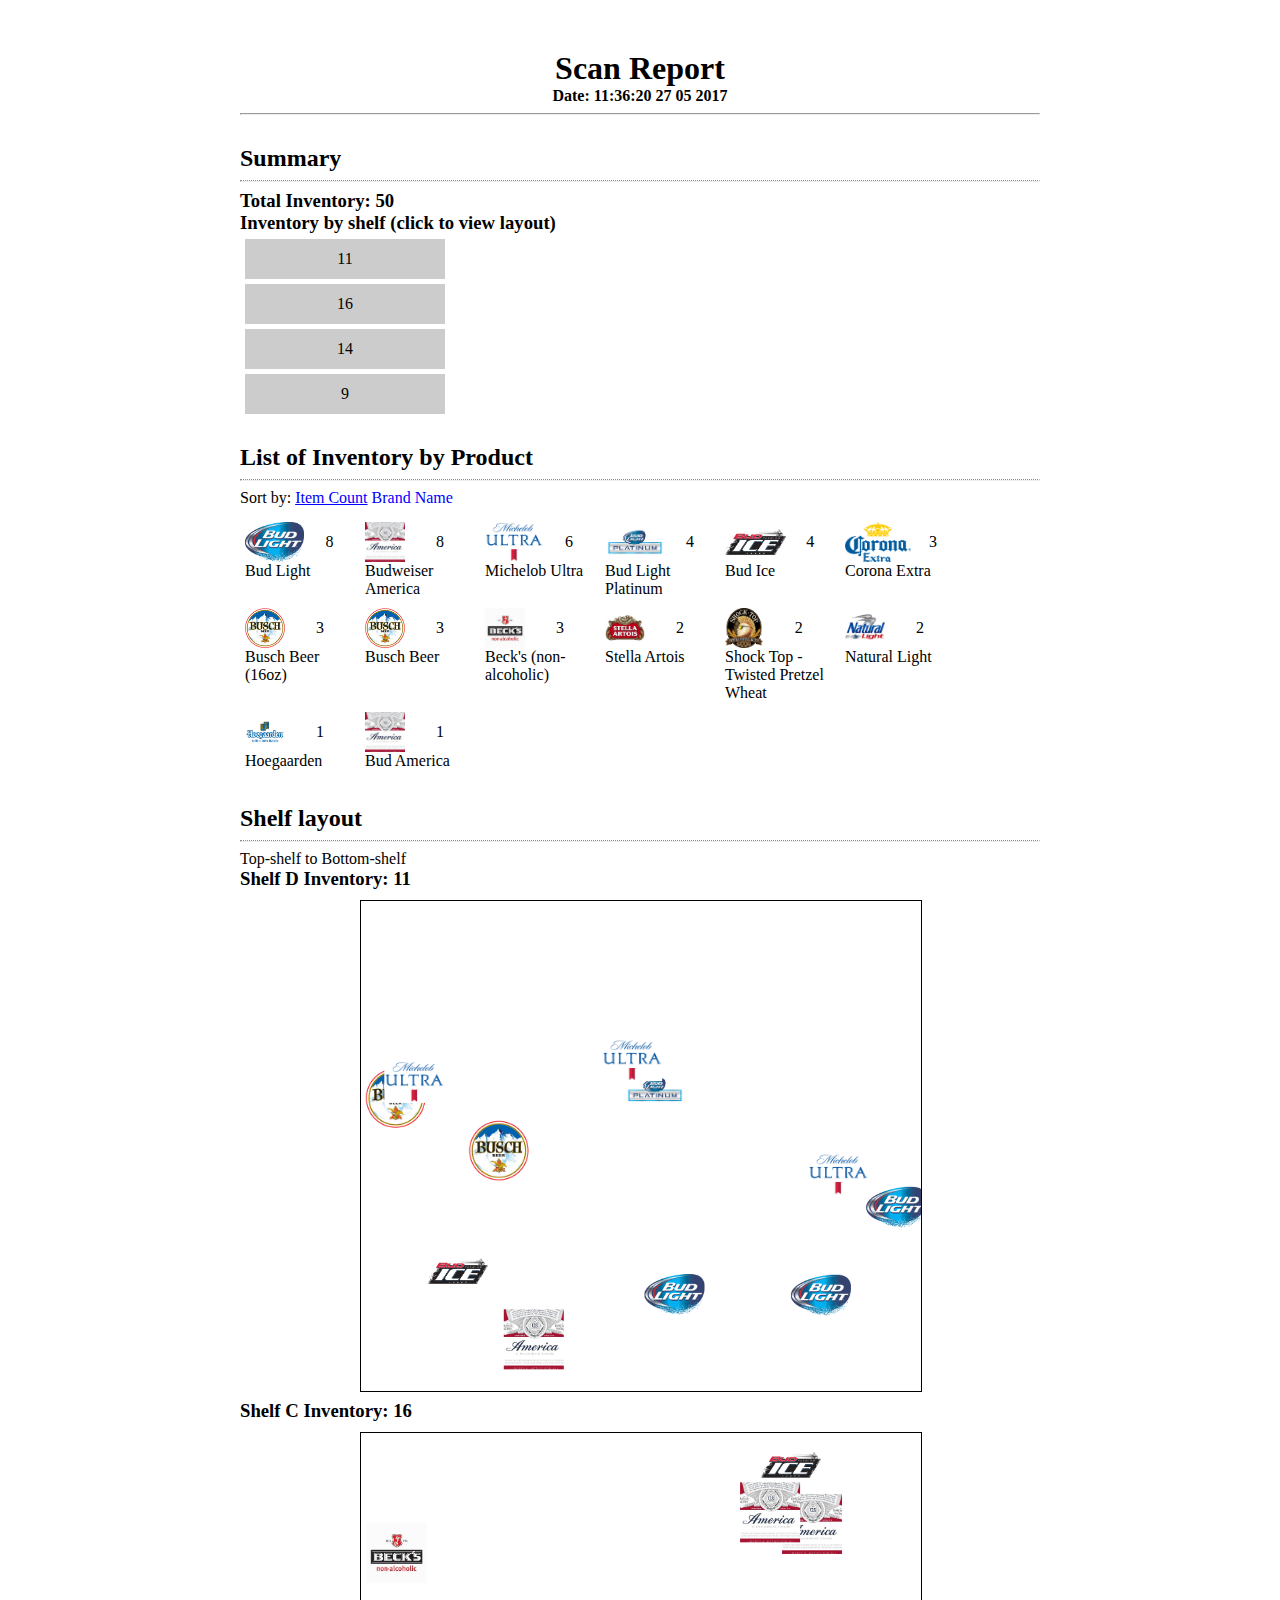
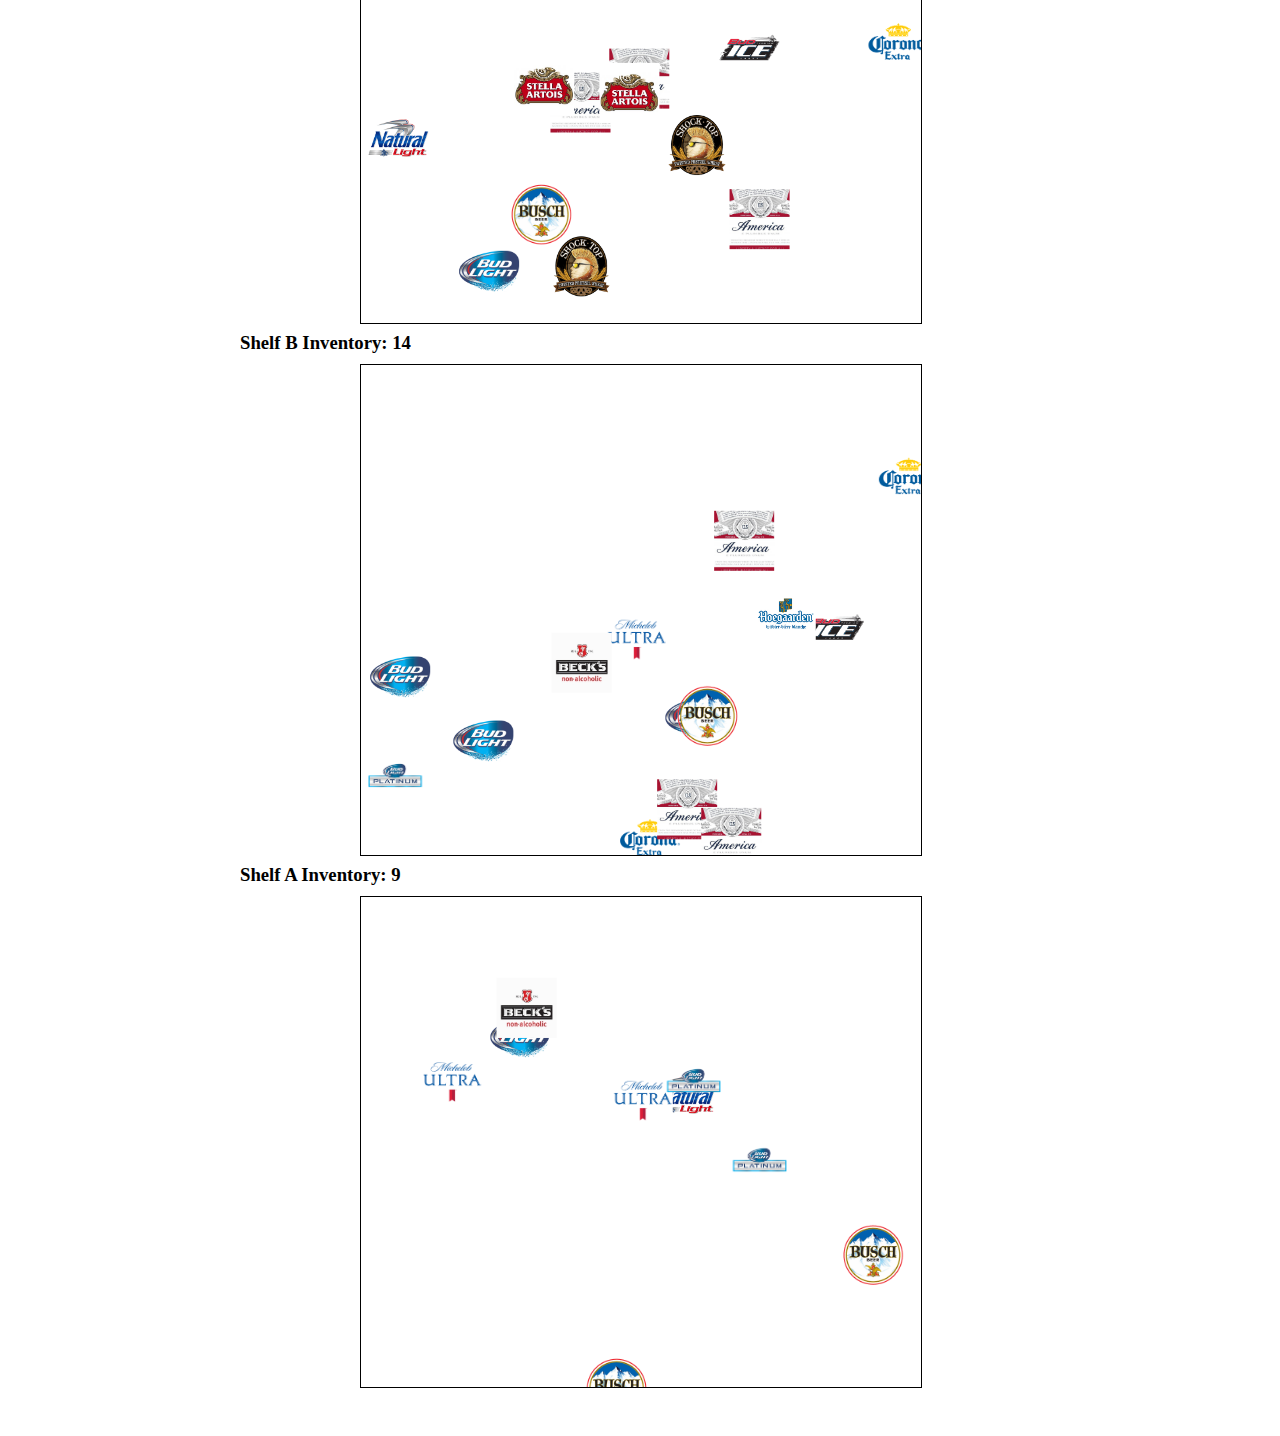
==== static/report_output.html @ f54e4da3 "unstyled report finished" ====
<html>
    <head>
        <title>Smart Fridge</title>
        <meta name="viewport" content="width=device-width, initial-scale=1.0">
        <style>
            html, body {
                margin: 0;
            }
            h1, h2, h3, h4, h5, p {
                padding: 0;
                margin: 0;
            }
            .wrapper {
                margin: 50px auto;
                padding: 0 15px;
                max-width: 800px;
            }
            .report-header {
                text-align: center;
            }
            section {
                margin-top: 30px;
            }
            section hr {
                border-top: 1px dotted #8c8b8b;
            }
            .shelf-wrapper-mobile {
                display: none;
                margin: 10px auto;
                width: 280px;
                height: 245px;
                position: relative;
            }
            .shelf-wrapper {
                display: block;
                margin: 10px auto;
                width: 560px;
                height: 490px;
                position: relative;
            }
            @media (max-width: 600px) {
              .shelf-wrapper {
                display: none;
              }
              .shelf-wrapper-mobile {
                display: block;
              }
            }
            .shelf {
                position: absolute;
                width: 100%;
                height: 100%;
                border: 1px black solid;
                top:0; left:0;
                z-index:-1;
            }
            .product-list {
                width: 100%;
                margin: 10px auto;
                display: flex;
                justify-content: left;
                flex-direction: column;
                flex-wrap: wrap;
                flex-flow: row wrap;
            }
            .product-list-item {
                padding: 5px;
                width: 110px;
            }
            .product-list-item img {
                float: left;
                height: 40px;
                width: auto;
            }
            .product-list-item .count {
                line-height: 40px;
                text-align: center;
            }
            .sort {
                color: blue;
                cursor: pointer;
            }
            .sort.active, .sort:hover {
                text-decoration: underline;
            }
            .list-alpha, .list-count {
                display: none;
            }
            .list-alpha.active, .list-count.active {
                display: flex;
            }
            .view-shelf-wrapper a {
                text-decoration: none;
            }
            .view-shelf {
                width: 200px;
                margin: 5px;
                background-color: #ccc;
                text-align: center;
            }
            .view-shelf p {
                color: #000;
                line-height: 40px;
            }
            .view-shelf:hover {
                background-color: #eee;
            }
        </style>
    </head>
    <body>
        <div class="wrapper">
            <div class="report-header">
                <h1>Scan Report</h1>
                <h4>Date: 11:36:20 27 05 2017</h4>
            </div>
            <hr>
            <section>
                <h2>Summary</h2>
                <hr>
                <div>
                    <h3>Total Inventory: 50</h3>
                </div>
                <h3>Inventory by shelf (click to view layout)</h3>
                <div class="view-shelf-wrapper">
                    
                    <a href="#D">
                        <div class="view-shelf">
                            <p>11</p>
                        </div>
                    </a>
                    
                    <a href="#C">
                        <div class="view-shelf">
                            <p>16</p>
                        </div>
                    </a>
                    
                    <a href="#B">
                        <div class="view-shelf">
                            <p>14</p>
                        </div>
                    </a>
                    
                    <a href="#A">
                        <div class="view-shelf">
                            <p>9</p>
                        </div>
                    </a>
                    
                </div>
            </section>
            <section>
                <h2>List of Inventory by Product</h2>
                <hr>
                <p>Sort by: <span class="sort sort-count active">Item Count</span> <span class="sort sort-alpha">Brand Name</span></p>
                <div class="product-list list-count active">
                    
                    <div class="product-list-item">
                        <div>
                            <img src="./images/bud-light.jpg">
                            <p class="count">
                                8
                            </p>
                        </div>
                        <p>Bud Light</p>
                    </div>
                    
                    <div class="product-list-item">
                        <div>
                            <img src="./images/bud-america.jpg">
                            <p class="count">
                                8
                            </p>
                        </div>
                        <p>Budweiser America</p>
                    </div>
                    
                    <div class="product-list-item">
                        <div>
                            <img src="./images/michelob-ultra.png">
                            <p class="count">
                                6
                            </p>
                        </div>
                        <p>Michelob Ultra</p>
                    </div>
                    
                    <div class="product-list-item">
                        <div>
                            <img src="./images/bud-light-plat.png">
                            <p class="count">
                                4
                            </p>
                        </div>
                        <p>Bud Light Platinum</p>
                    </div>
                    
                    <div class="product-list-item">
                        <div>
                            <img src="./images/bud-ice.png">
                            <p class="count">
                                4
                            </p>
                        </div>
                        <p>Bud Ice</p>
                    </div>
                    
                    <div class="product-list-item">
                        <div>
                            <img src="./images/corona-extra.png">
                            <p class="count">
                                3
                            </p>
                        </div>
                        <p>Corona Extra</p>
                    </div>
                    
                    <div class="product-list-item">
                        <div>
                            <img src="./images/busch-beer.png">
                            <p class="count">
                                3
                            </p>
                        </div>
                        <p>Busch Beer (16oz)</p>
                    </div>
                    
                    <div class="product-list-item">
                        <div>
                            <img src="./images/busch-beer.png">
                            <p class="count">
                                3
                            </p>
                        </div>
                        <p>Busch Beer</p>
                    </div>
                    
                    <div class="product-list-item">
                        <div>
                            <img src="./images/becks.jpg">
                            <p class="count">
                                3
                            </p>
                        </div>
                        <p>Beck&#39;s (non-alcoholic)</p>
                    </div>
                    
                    <div class="product-list-item">
                        <div>
                            <img src="./images/stella-artois.jpg">
                            <p class="count">
                                2
                            </p>
                        </div>
                        <p>Stella Artois</p>
                    </div>
                    
                    <div class="product-list-item">
                        <div>
                            <img src="./images/shock-top-twisted-pretzel-wheat.png">
                            <p class="count">
                                2
                            </p>
                        </div>
                        <p>Shock Top - Twisted Pretzel Wheat</p>
                    </div>
                    
                    <div class="product-list-item">
                        <div>
                            <img src="./images/natural-light.png">
                            <p class="count">
                                2
                            </p>
                        </div>
                        <p>Natural Light</p>
                    </div>
                    
                    <div class="product-list-item">
                        <div>
                            <img src="./images/hoegaarden-logo.jpg">
                            <p class="count">
                                1
                            </p>
                        </div>
                        <p>Hoegaarden</p>
                    </div>
                    
                    <div class="product-list-item">
                        <div>
                            <img src="./images/bud-america.jpg">
                            <p class="count">
                                1
                            </p>
                        </div>
                        <p>Bud America</p>
                    </div>
                    
                </div>
                <div class="product-list list-alpha">
                    
                    <div class="product-list-item">
                        <div>
                            <img src="./images/becks.jpg">
                            <p class="count">
                                3
                            </p>
                        </div>
                        <p>Beck&#39;s (non-alcoholic)</p>
                    </div>
                    
                    <div class="product-list-item">
                        <div>
                            <img src="./images/bud-america.jpg">
                            <p class="count">
                                1
                            </p>
                        </div>
                        <p>Bud America</p>
                    </div>
                    
                    <div class="product-list-item">
                        <div>
                            <img src="./images/bud-ice.png">
                            <p class="count">
                                4
                            </p>
                        </div>
                        <p>Bud Ice</p>
                    </div>
                    
                    <div class="product-list-item">
                        <div>
                            <img src="./images/bud-light.jpg">
                            <p class="count">
                                8
                            </p>
                        </div>
                        <p>Bud Light</p>
                    </div>
                    
                    <div class="product-list-item">
                        <div>
                            <img src="./images/bud-light-plat.png">
                            <p class="count">
                                4
                            </p>
                        </div>
                        <p>Bud Light Platinum</p>
                    </div>
                    
                    <div class="product-list-item">
                        <div>
                            <img src="./images/bud-america.jpg">
                            <p class="count">
                                8
                            </p>
                        </div>
                        <p>Budweiser America</p>
                    </div>
                    
                    <div class="product-list-item">
                        <div>
                            <img src="./images/busch-beer.png">
                            <p class="count">
                                3
                            </p>
                        </div>
                        <p>Busch Beer</p>
                    </div>
                    
                    <div class="product-list-item">
                        <div>
                            <img src="./images/busch-beer.png">
                            <p class="count">
                                3
                            </p>
                        </div>
                        <p>Busch Beer (16oz)</p>
                    </div>
                    
                    <div class="product-list-item">
                        <div>
                            <img src="./images/corona-extra.png">
                            <p class="count">
                                3
                            </p>
                        </div>
                        <p>Corona Extra</p>
                    </div>
                    
                    <div class="product-list-item">
                        <div>
                            <img src="./images/hoegaarden-logo.jpg">
                            <p class="count">
                                1
                            </p>
                        </div>
                        <p>Hoegaarden</p>
                    </div>
                    
                    <div class="product-list-item">
                        <div>
                            <img src="./images/michelob-ultra.png">
                            <p class="count">
                                6
                            </p>
                        </div>
                        <p>Michelob Ultra</p>
                    </div>
                    
                    <div class="product-list-item">
                        <div>
                            <img src="./images/natural-light.png">
                            <p class="count">
                                2
                            </p>
                        </div>
                        <p>Natural Light</p>
                    </div>
                    
                    <div class="product-list-item">
                        <div>
                            <img src="./images/shock-top-twisted-pretzel-wheat.png">
                            <p class="count">
                                2
                            </p>
                        </div>
                        <p>Shock Top - Twisted Pretzel Wheat</p>
                    </div>
                    
                    <div class="product-list-item">
                        <div>
                            <img src="./images/stella-artois.jpg">
                            <p class="count">
                                2
                            </p>
                        </div>
                        <p>Stella Artois</p>
                    </div>
                    
                </div>
            </section>
            <section>
                <h2>Shelf layout</h2>
                <hr>
                <p>Top-shelf to Bottom-shelf</p>
                
                    <div id="D">
                        <h3>Shelf D Inventory: 11</h3>
                        <div class="shelf-wrapper-mobile">
                            <svg class="shelf">
                                
                                <image xlink:href="./images/bud-light.jpg"" x="252.59743758" y="138.10755687" height="40px" width="40px"/>
                                
                                <image xlink:href="./images/bud-light-plat.png"" x="131.990896506" y="79.2926477285" height="40px" width="40px"/>
                                
                                <image xlink:href="./images/bud-ice.png"" x="33.3668878973" y="169.992792375" height="40px" width="40px"/>
                                
                                <image xlink:href="./images/busch-beer.png"" x="2.32568674437" y="83.4663470113" height="40px" width="40px"/>
                                
                                <image xlink:href="./images/bud-america.jpg"" x="71.3982952295" y="204.165077315" height="40px" width="40px"/>
                                
                                <image xlink:href="./images/bud-light.jpg"" x="141.753763263" y="181.708763296" height="40px" width="40px"/>
                                
                                <image xlink:href="./images/busch-beer.png"" x="53.9392019821" y="109.72938782" height="40px" width="40px"/>
                                
                                <image xlink:href="./images/bud-light.jpg"" x="214.966539906" y="182.068968023" height="40px" width="40px"/>
                                
                                <image xlink:href="./images/michelob-ultra.png"" x="120.534295821" y="64.6950466211" height="40px" width="40px"/>
                                
                                <image xlink:href="./images/michelob-ultra.png"" x="223.590195879" y="121.739615421" height="40px" width="40px"/>
                                
                                <image xlink:href="./images/michelob-ultra.png"" x="11.6519698039" y="75.5725485789" height="40px" width="40px"/>
                                
                            </svg>
                        </div>
                        <div class="shelf-wrapper">
                            <svg class="shelf">
                                
                                <image xlink:href="./images/bud-light.jpg" x="505.19487516" y="276.21511374" height="60px" width="60px"/>
                                
                                <image xlink:href="./images/bud-light-plat.png" x="263.981793013" y="158.585295457" height="60px" width="60px"/>
                                
                                <image xlink:href="./images/bud-ice.png" x="66.7337757945" y="339.98558475" height="60px" width="60px"/>
                                
                                <image xlink:href="./images/busch-beer.png" x="4.65137348873" y="166.932694023" height="60px" width="60px"/>
                                
                                <image xlink:href="./images/bud-america.jpg" x="142.796590459" y="408.33015463" height="60px" width="60px"/>
                                
                                <image xlink:href="./images/bud-light.jpg" x="283.507526526" y="363.417526592" height="60px" width="60px"/>
                                
                                <image xlink:href="./images/busch-beer.png" x="107.878403964" y="219.458775641" height="60px" width="60px"/>
                                
                                <image xlink:href="./images/bud-light.jpg" x="429.933079813" y="364.137936046" height="60px" width="60px"/>
                                
                                <image xlink:href="./images/michelob-ultra.png" x="241.068591643" y="129.390093242" height="60px" width="60px"/>
                                
                                <image xlink:href="./images/michelob-ultra.png" x="447.180391758" y="243.479230842" height="60px" width="60px"/>
                                
                                <image xlink:href="./images/michelob-ultra.png" x="23.3039396078" y="151.145097158" height="60px" width="60px"/>
                                
                            </svg>
                        </div>
                    </div>
                
                    <div id="C">
                        <h3>Shelf C Inventory: 16</h3>
                        <div class="shelf-wrapper-mobile">
                            <svg class="shelf">
                                
                                <image xlink:href="./images/bud-america.jpg"" x="210.509740498" y="30.4843268182" height="40px" width="40px"/>
                                
                                <image xlink:href="./images/bud-ice.png"" x="179.090460324" y="92.1758758237" height="40px" width="40px"/>
                                
                                <image xlink:href="./images/natural-light.png"" x="3.5780446792" y="138.364396667" height="40px" width="40px"/>
                                
                                <image xlink:href="./images/becks.jpg"" x="2.72013983363" y="44.7109838832" height="40px" width="40px"/>
                                
                                <image xlink:href="./images/bud-ice.png"" x="199.86398284" y="0.881978571687" height="40px" width="40px"/>
                                
                                <image xlink:href="./images/shock-top-twisted-pretzel-wheat.png"" x="95.1659750673" y="201.658391541" height="40px" width="40px"/>
                                
                                <image xlink:href="./images/bud-america.jpg"" x="124.138353785" y="107.805620208" height="40px" width="40px"/>
                                
                                <image xlink:href="./images/bud-america.jpg"" x="94.7403168661" y="119.752168533" height="40px" width="40px"/>
                                
                                <image xlink:href="./images/corona-extra.png"" x="253.724351395" y="89.2457977923" height="40px" width="40px"/>
                                
                                <image xlink:href="./images/shock-top-twisted-pretzel-wheat.png"" x="153.012801538" y="141.018188755" height="40px" width="40px"/>
                                
                                <image xlink:href="./images/bud-light.jpg"" x="49.0601994605" y="204.083333803" height="40px" width="40px"/>
                                
                                <image xlink:href="./images/bud-america.jpg"" x="189.542789324" y="24.6613983839" height="40px" width="40px"/>
                                
                                <image xlink:href="./images/bud-america.jpg"" x="184.286835423" y="178.070288056" height="40px" width="40px"/>
                                
                                <image xlink:href="./images/stella-artois.jpg"" x="119.195603256" y="114.93247585" height="40px" width="40px"/>
                                
                                <image xlink:href="./images/stella-artois.jpg"" x="76.5831503988" y="111.460770362" height="40px" width="40px"/>
                                
                                <image xlink:href="./images/busch-beer.png"" x="75.1938223667" y="175.706839969" height="40px" width="40px"/>
                                
                            </svg>
                        </div>
                        <div class="shelf-wrapper">
                            <svg class="shelf">
                                
                                <image xlink:href="./images/bud-america.jpg" x="421.019480995" y="60.9686536364" height="60px" width="60px"/>
                                
                                <image xlink:href="./images/bud-ice.png" x="358.180920649" y="184.351751647" height="60px" width="60px"/>
                                
                                <image xlink:href="./images/natural-light.png" x="7.15608935841" y="276.728793335" height="60px" width="60px"/>
                                
                                <image xlink:href="./images/becks.jpg" x="5.44027966727" y="89.4219677664" height="60px" width="60px"/>
                                
                                <image xlink:href="./images/bud-ice.png" x="399.72796568" y="1.76395714337" height="60px" width="60px"/>
                                
                                <image xlink:href="./images/shock-top-twisted-pretzel-wheat.png" x="190.331950135" y="403.316783082" height="60px" width="60px"/>
                                
                                <image xlink:href="./images/bud-america.jpg" x="248.276707571" y="215.611240415" height="60px" width="60px"/>
                                
                                <image xlink:href="./images/bud-america.jpg" x="189.480633732" y="239.504337066" height="60px" width="60px"/>
                                
                                <image xlink:href="./images/corona-extra.png" x="507.44870279" y="178.491595585" height="60px" width="60px"/>
                                
                                <image xlink:href="./images/shock-top-twisted-pretzel-wheat.png" x="306.025603075" y="282.036377509" height="60px" width="60px"/>
                                
                                <image xlink:href="./images/bud-light.jpg" x="98.120398921" y="408.166667606" height="60px" width="60px"/>
                                
                                <image xlink:href="./images/bud-america.jpg" x="379.085578649" y="49.3227967678" height="60px" width="60px"/>
                                
                                <image xlink:href="./images/bud-america.jpg" x="368.573670845" y="356.140576111" height="60px" width="60px"/>
                                
                                <image xlink:href="./images/stella-artois.jpg" x="238.391206512" y="229.8649517" height="60px" width="60px"/>
                                
                                <image xlink:href="./images/stella-artois.jpg" x="153.166300798" y="222.921540725" height="60px" width="60px"/>
                                
                                <image xlink:href="./images/busch-beer.png" x="150.387644733" y="351.413679938" height="60px" width="60px"/>
                                
                            </svg>
                        </div>
                    </div>
                
                    <div id="B">
                        <h3>Shelf B Inventory: 14</h3>
                        <div class="shelf-wrapper-mobile">
                            <svg class="shelf">
                                
                                <image xlink:href="./images/bud-light.jpg"" x="4.59335325236" y="140.935217803" height="40px" width="40px"/>
                                
                                <image xlink:href="./images/bud-light.jpg"" x="46.1791738828" y="172.966362896" height="40px" width="40px"/>
                                
                                <image xlink:href="./images/bud-light.jpg"" x="152.189958522" y="161.207436958" height="40px" width="40px"/>
                                
                                <image xlink:href="./images/bud-ice.png"" x="221.460644306" y="115.950116321" height="40px" width="40px"/>
                                
                                <image xlink:href="./images/michelob-ultra.png"" x="122.879319417" y="122.270391356" height="40px" width="40px"/>
                                
                                <image xlink:href="./images/corona-extra.png"" x="129.51557842" y="221.116156717" height="40px" width="40px"/>
                                
                                <image xlink:href="./images/bud-america.jpg"" x="148.075961652" y="207.14190235" height="40px" width="40px"/>
                                
                                <image xlink:href="./images/busch-beer.png"" x="158.225836341" y="160.458249557" height="40px" width="40px"/>
                                
                                <image xlink:href="./images/bud-america.jpg"" x="176.579448704" y="72.9032348566" height="40px" width="40px"/>
                                
                                <image xlink:href="./images/hoegaarden-logo.jpg"" x="197.381362689" y="109.420158378" height="40px" width="40px"/>
                                
                                <image xlink:href="./images/corona-extra.png"" x="258.939495878" y="40.4459681716" height="40px" width="40px"/>
                                
                                <image xlink:href="./images/becks.jpg"" x="95.3139431343" y="133.848082609" height="40px" width="40px"/>
                                
                                <image xlink:href="./images/bud-america.jpg"" x="170.123305294" y="221.451984409" height="40px" width="40px"/>
                                
                                <image xlink:href="./images/bud-light-plat.png"" x="2.06828707847" y="190.184741598" height="40px" width="40px"/>
                                
                            </svg>
                        </div>
                        <div class="shelf-wrapper">
                            <svg class="shelf">
                                
                                <image xlink:href="./images/bud-light.jpg" x="9.18670650472" y="281.870435605" height="60px" width="60px"/>
                                
                                <image xlink:href="./images/bud-light.jpg" x="92.3583477655" y="345.932725792" height="60px" width="60px"/>
                                
                                <image xlink:href="./images/bud-light.jpg" x="304.379917043" y="322.414873916" height="60px" width="60px"/>
                                
                                <image xlink:href="./images/bud-ice.png" x="442.921288613" y="231.900232642" height="60px" width="60px"/>
                                
                                <image xlink:href="./images/michelob-ultra.png" x="245.758638834" y="244.540782711" height="60px" width="60px"/>
                                
                                <image xlink:href="./images/corona-extra.png" x="259.031156839" y="442.232313434" height="60px" width="60px"/>
                                
                                <image xlink:href="./images/bud-america.jpg" x="296.151923303" y="414.283804701" height="60px" width="60px"/>
                                
                                <image xlink:href="./images/busch-beer.png" x="316.451672682" y="320.916499115" height="60px" width="60px"/>
                                
                                <image xlink:href="./images/bud-america.jpg" x="353.158897407" y="145.806469713" height="60px" width="60px"/>
                                
                                <image xlink:href="./images/hoegaarden-logo.jpg" x="394.762725378" y="218.840316756" height="60px" width="60px"/>
                                
                                <image xlink:href="./images/corona-extra.png" x="517.878991757" y="80.8919363431" height="60px" width="60px"/>
                                
                                <image xlink:href="./images/becks.jpg" x="190.627886269" y="267.696165218" height="60px" width="60px"/>
                                
                                <image xlink:href="./images/bud-america.jpg" x="340.246610587" y="442.903968817" height="60px" width="60px"/>
                                
                                <image xlink:href="./images/bud-light-plat.png" x="4.13657415695" y="380.369483196" height="60px" width="60px"/>
                                
                            </svg>
                        </div>
                    </div>
                
                    <div id="A">
                        <h3>Shelf A Inventory: 9</h3>
                        <div class="shelf-wrapper-mobile">
                            <svg class="shelf">
                                
                                <image xlink:href="./images/bud-light.jpg"" x="64.7095147181" y="54.943145736" height="40px" width="40px"/>
                                
                                <image xlink:href="./images/natural-light.png"" x="147.019280428" y="84.7575479925" height="40px" width="40px"/>
                                
                                <image xlink:href="./images/busch-beer.png"" x="112.791670358" y="230.672654402" height="40px" width="40px"/>
                                
                                <image xlink:href="./images/becks.jpg"" x="67.763943851" y="40.482729037" height="40px" width="40px"/>
                                
                                <image xlink:href="./images/michelob-ultra.png"" x="30.5919233628" y="77.540252926" height="40px" width="40px"/>
                                
                                <image xlink:href="./images/michelob-ultra.png"" x="125.90414122" y="86.8200110527" height="40px" width="40px"/>
                                
                                <image xlink:href="./images/bud-light-plat.png"" x="184.34288348" y="116.427155699" height="40px" width="40px"/>
                                
                                <image xlink:href="./images/bud-light-plat.png"" x="151.352889633" y="76.7970691486" height="40px" width="40px"/>
                                
                                <image xlink:href="./images/busch-beer.png"" x="241.080410156" y="163.967438128" height="40px" width="40px"/>
                                
                            </svg>
                        </div>
                        <div class="shelf-wrapper">
                            <svg class="shelf">
                                
                                <image xlink:href="./images/bud-light.jpg" x="129.419029436" y="109.886291472" height="60px" width="60px"/>
                                
                                <image xlink:href="./images/natural-light.png" x="294.038560856" y="169.515095985" height="60px" width="60px"/>
                                
                                <image xlink:href="./images/busch-beer.png" x="225.583340716" y="461.345308805" height="60px" width="60px"/>
                                
                                <image xlink:href="./images/becks.jpg" x="135.527887702" y="80.9654580739" height="60px" width="60px"/>
                                
                                <image xlink:href="./images/michelob-ultra.png" x="61.1838467257" y="155.080505852" height="60px" width="60px"/>
                                
                                <image xlink:href="./images/michelob-ultra.png" x="251.808282441" y="173.640022105" height="60px" width="60px"/>
                                
                                <image xlink:href="./images/bud-light-plat.png" x="368.685766959" y="232.854311397" height="60px" width="60px"/>
                                
                                <image xlink:href="./images/bud-light-plat.png" x="302.705779266" y="153.594138297" height="60px" width="60px"/>
                                
                                <image xlink:href="./images/busch-beer.png" x="482.160820311" y="327.934876255" height="60px" width="60px"/>
                                
                            </svg>
                        </div>
                    </div>
                
            </section>
        </div>
    </body>
    <script>
        (function() {
            document.querySelector('.sort-count').addEventListener('click', function() {
                console.log('count');
                document.querySelector('.list-count').classList.add('active');
                document.querySelector('.list-alpha').classList.remove('active');
                document.querySelector('.sort-count').classList.add('active');
                document.querySelector('.sort-alpha').classList.remove('active');
            });
            document.querySelector('.sort-alpha').addEventListener('click', function() {
                document.querySelector('.list-count').classList.remove('active');
                document.querySelector('.list-alpha').classList.add('active');
                document.querySelector('.sort-count').classList.remove('active');
                document.querySelector('.sort-alpha').classList.add('active');
            });
        })();
    </script>
</html>
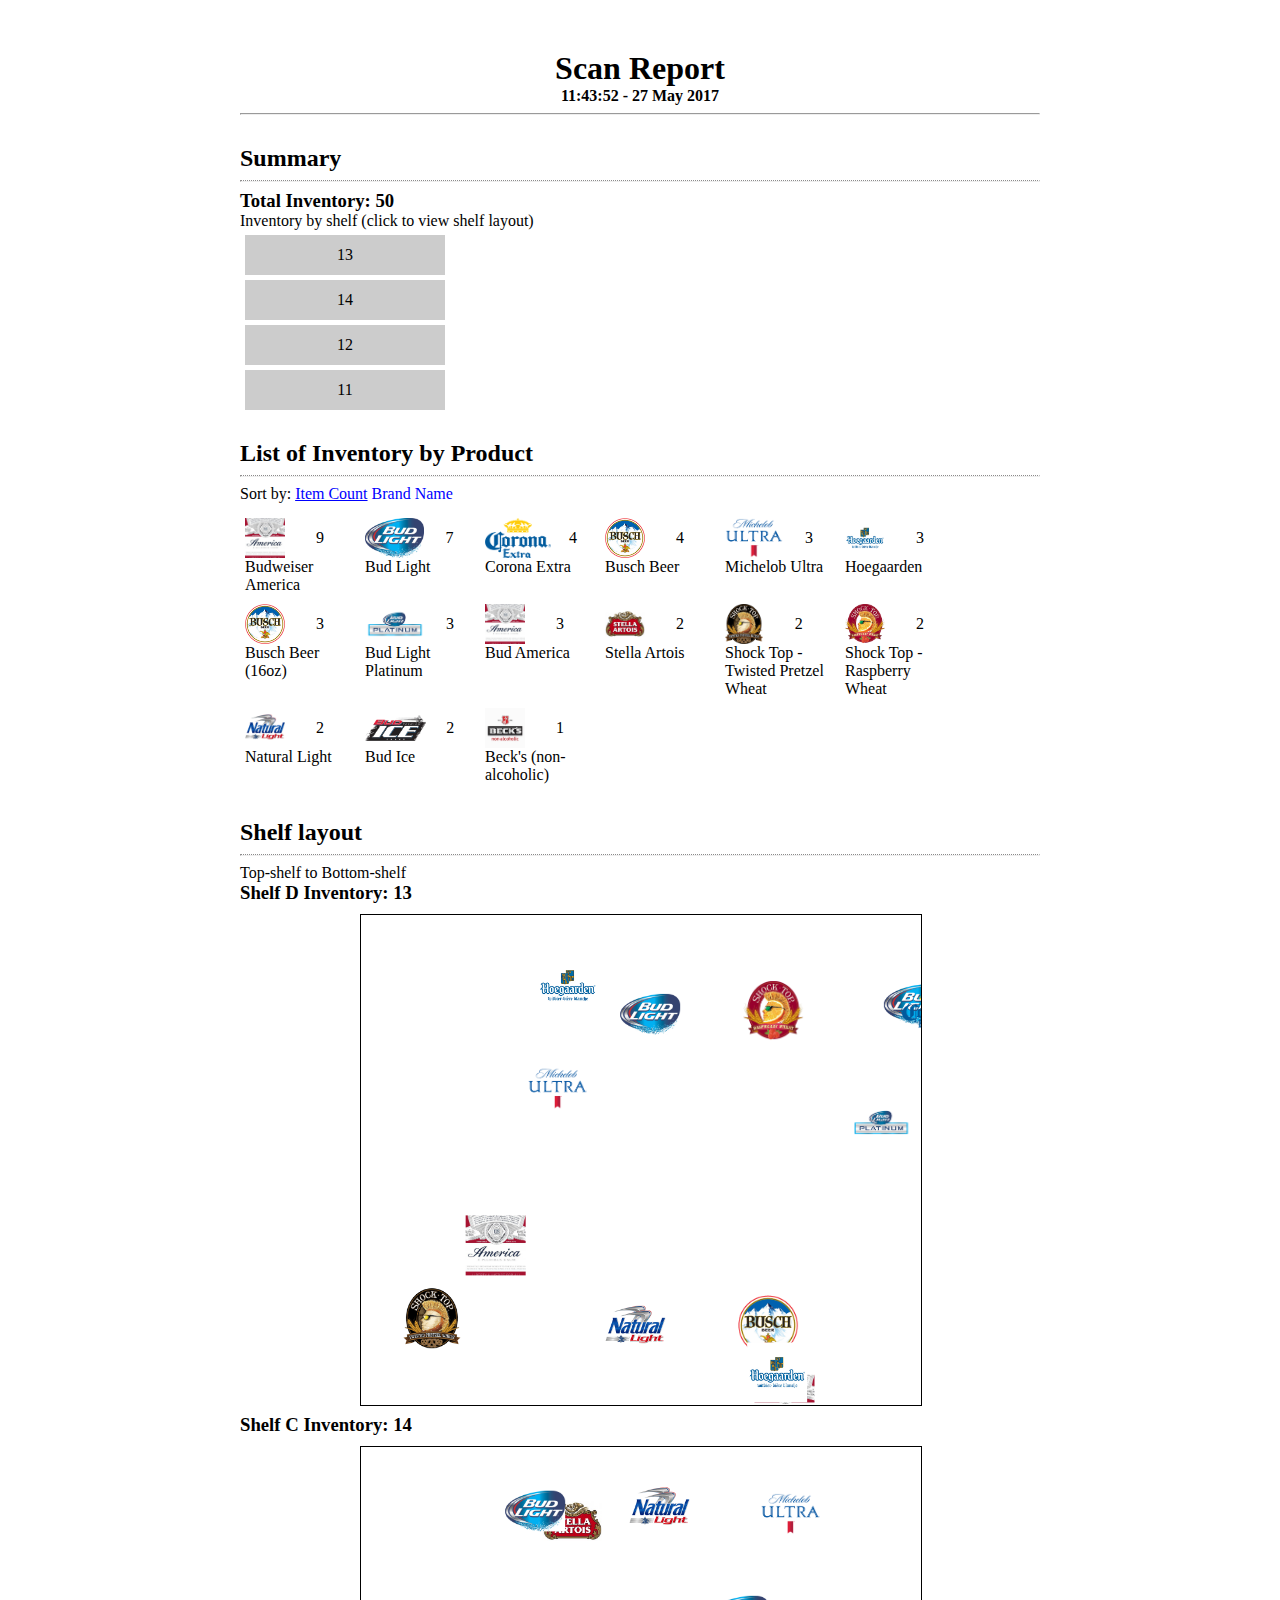
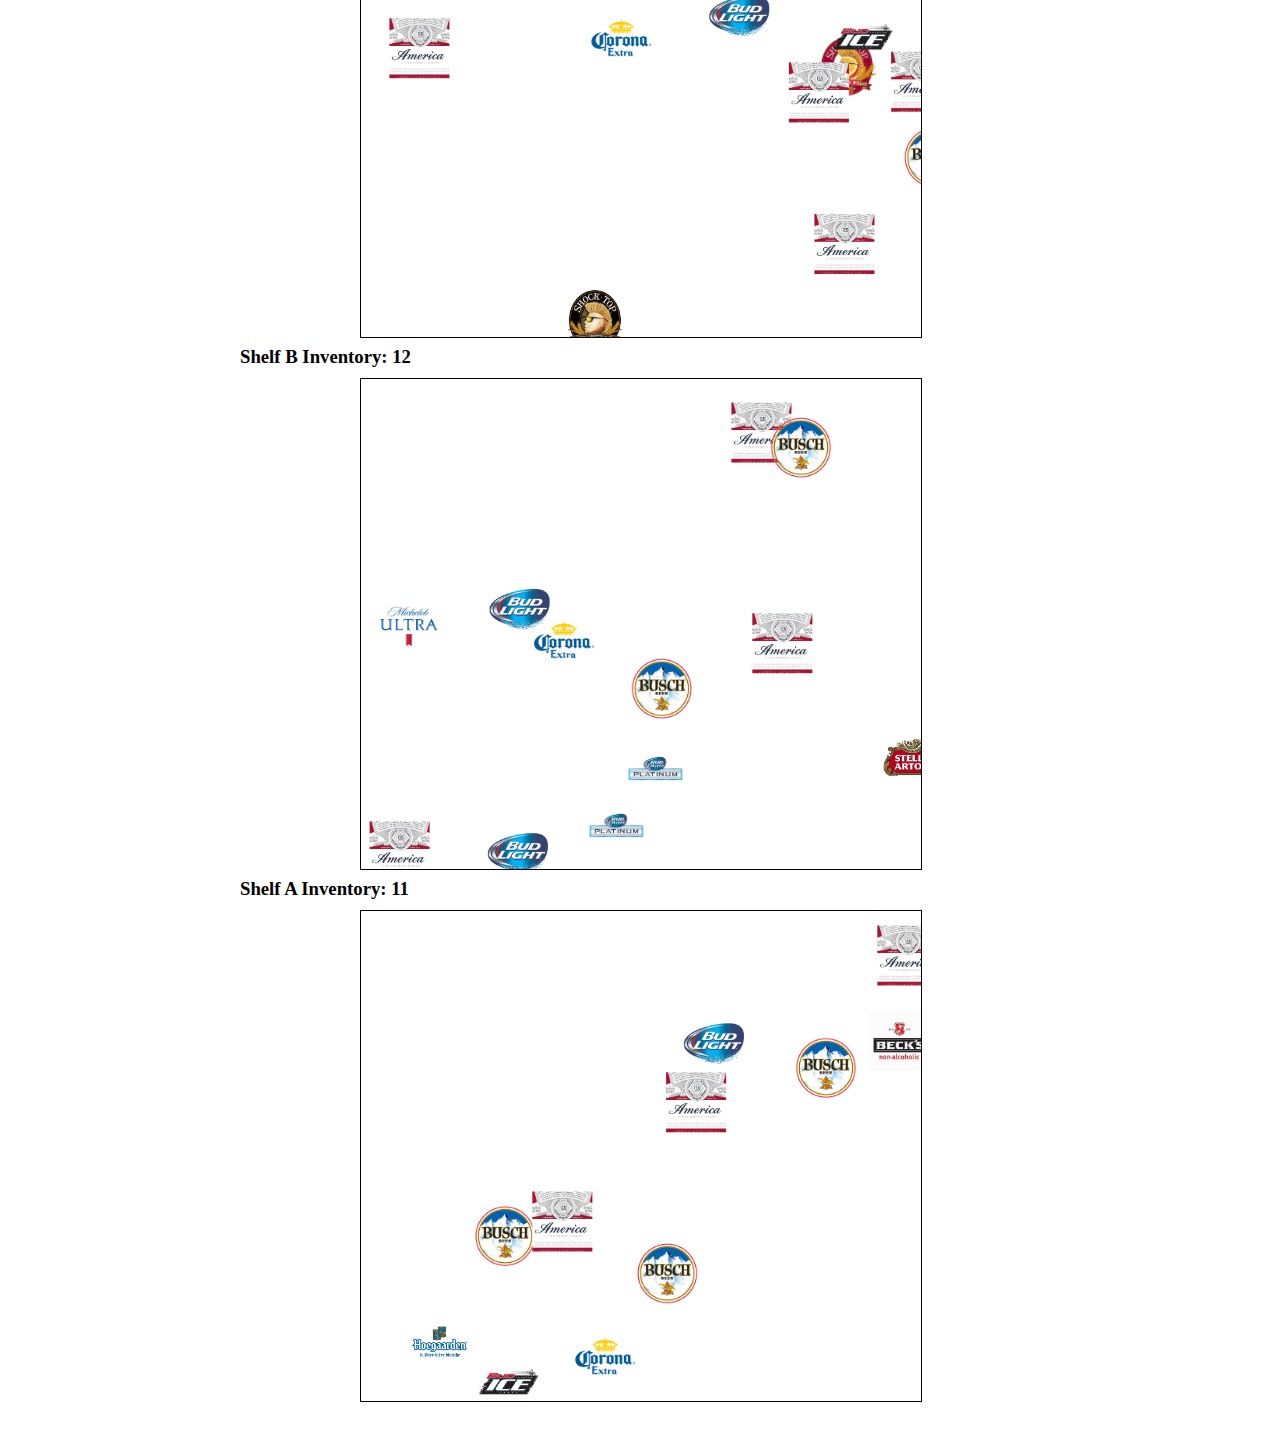
==== commit a877840a: "cleans datetime and styling" ====
--- a/static/report_output.html
+++ b/static/report_output.html
@@ -111,7 +111,7 @@
         <div class="wrapper">
             <div class="report-header">
                 <h1>Scan Report</h1>
-                <h4>Date: 11:36:20 27 05 2017</h4>
+                <h4>11:43:52 - 27 May 2017</h4>
             </div>
             <hr>
             <section>
@@ -120,30 +120,30 @@
                 <div>
                     <h3>Total Inventory: 50</h3>
                 </div>
-                <h3>Inventory by shelf (click to view layout)</h3>
+                <p>Inventory by shelf (click to view shelf layout)</p>
                 <div class="view-shelf-wrapper">
                     
                     <a href="#D">
                         <div class="view-shelf">
-                            <p>11</p>
+                            <p>13</p>
                         </div>
                     </a>
                     
                     <a href="#C">
                         <div class="view-shelf">
-                            <p>16</p>
+                            <p>14</p>
                         </div>
                     </a>
                     
                     <a href="#B">
                         <div class="view-shelf">
-                            <p>14</p>
+                            <p>12</p>
                         </div>
                     </a>
                     
                     <a href="#A">
                         <div class="view-shelf">
-                            <p>9</p>
+                            <p>11</p>
                         </div>
                     </a>
                     
@@ -157,9 +157,19 @@
                     
                     <div class="product-list-item">
                         <div>
+                            <img src="./images/bud-america.jpg">
+                            <p class="count">
+                                9
+                            </p>
+                        </div>
+                        <p>Budweiser America</p>
+                    </div>
+                    
+                    <div class="product-list-item">
+                        <div>
                             <img src="./images/bud-light.jpg">
                             <p class="count">
-                                8
+                                7
                             </p>
                         </div>
                         <p>Bud Light</p>
@@ -167,39 +177,119 @@
                     
                     <div class="product-list-item">
                         <div>
+                            <img src="./images/corona-extra.png">
+                            <p class="count">
+                                4
+                            </p>
+                        </div>
+                        <p>Corona Extra</p>
+                    </div>
+                    
+                    <div class="product-list-item">
+                        <div>
+                            <img src="./images/busch-beer.png">
+                            <p class="count">
+                                4
+                            </p>
+                        </div>
+                        <p>Busch Beer</p>
+                    </div>
+                    
+                    <div class="product-list-item">
+                        <div>
+                            <img src="./images/michelob-ultra.png">
+                            <p class="count">
+                                3
+                            </p>
+                        </div>
+                        <p>Michelob Ultra</p>
+                    </div>
+                    
+                    <div class="product-list-item">
+                        <div>
+                            <img src="./images/hoegaarden-logo.jpg">
+                            <p class="count">
+                                3
+                            </p>
+                        </div>
+                        <p>Hoegaarden</p>
+                    </div>
+                    
+                    <div class="product-list-item">
+                        <div>
+                            <img src="./images/busch-beer.png">
+                            <p class="count">
+                                3
+                            </p>
+                        </div>
+                        <p>Busch Beer (16oz)</p>
+                    </div>
+                    
+                    <div class="product-list-item">
+                        <div>
+                            <img src="./images/bud-light-plat.png">
+                            <p class="count">
+                                3
+                            </p>
+                        </div>
+                        <p>Bud Light Platinum</p>
+                    </div>
+                    
+                    <div class="product-list-item">
+                        <div>
                             <img src="./images/bud-america.jpg">
                             <p class="count">
-                                8
-                            </p>
-                        </div>
-                        <p>Budweiser America</p>
-                    </div>
-                    
-                    <div class="product-list-item">
-                        <div>
-                            <img src="./images/michelob-ultra.png">
-                            <p class="count">
-                                6
-                            </p>
-                        </div>
-                        <p>Michelob Ultra</p>
-                    </div>
-                    
-                    <div class="product-list-item">
-                        <div>
-                            <img src="./images/bud-light-plat.png">
-                            <p class="count">
-                                4
-                            </p>
-                        </div>
-                        <p>Bud Light Platinum</p>
+                                3
+                            </p>
+                        </div>
+                        <p>Bud America</p>
+                    </div>
+                    
+                    <div class="product-list-item">
+                        <div>
+                            <img src="./images/stella-artois.jpg">
+                            <p class="count">
+                                2
+                            </p>
+                        </div>
+                        <p>Stella Artois</p>
+                    </div>
+                    
+                    <div class="product-list-item">
+                        <div>
+                            <img src="./images/shock-top-twisted-pretzel-wheat.png">
+                            <p class="count">
+                                2
+                            </p>
+                        </div>
+                        <p>Shock Top - Twisted Pretzel Wheat</p>
+                    </div>
+                    
+                    <div class="product-list-item">
+                        <div>
+                            <img src="./images/shock-top-raspberry-wheat.png">
+                            <p class="count">
+                                2
+                            </p>
+                        </div>
+                        <p>Shock Top - Raspberry Wheat</p>
+                    </div>
+                    
+                    <div class="product-list-item">
+                        <div>
+                            <img src="./images/natural-light.png">
+                            <p class="count">
+                                2
+                            </p>
+                        </div>
+                        <p>Natural Light</p>
                     </div>
                     
                     <div class="product-list-item">
                         <div>
                             <img src="./images/bud-ice.png">
                             <p class="count">
-                                4
+                                2
                             </p>
                         </div>
                         <p>Bud Ice</p>
@@ -207,92 +297,12 @@
                     
                     <div class="product-list-item">
                         <div>
-                            <img src="./images/corona-extra.png">
-                            <p class="count">
-                                3
-                            </p>
-                        </div>
-                        <p>Corona Extra</p>
-                    </div>
-                    
-                    <div class="product-list-item">
-                        <div>
-                            <img src="./images/busch-beer.png">
-                            <p class="count">
-                                3
-                            </p>
-                        </div>
-                        <p>Busch Beer (16oz)</p>
-                    </div>
-                    
-                    <div class="product-list-item">
-                        <div>
-                            <img src="./images/busch-beer.png">
-                            <p class="count">
-                                3
-                            </p>
-                        </div>
-                        <p>Busch Beer</p>
-                    </div>
-                    
-                    <div class="product-list-item">
-                        <div>
                             <img src="./images/becks.jpg">
                             <p class="count">
-                                3
+                                1
                             </p>
                         </div>
                         <p>Beck&#39;s (non-alcoholic)</p>
-                    </div>
-                    
-                    <div class="product-list-item">
-                        <div>
-                            <img src="./images/stella-artois.jpg">
-                            <p class="count">
-                                2
-                            </p>
-                        </div>
-                        <p>Stella Artois</p>
-                    </div>
-                    
-                    <div class="product-list-item">
-                        <div>
-                            <img src="./images/shock-top-twisted-pretzel-wheat.png">
-                            <p class="count">
-                                2
-                            </p>
-                        </div>
-                        <p>Shock Top - Twisted Pretzel Wheat</p>
-                    </div>
-                    
-                    <div class="product-list-item">
-                        <div>
-                            <img src="./images/natural-light.png">
-                            <p class="count">
-                                2
-                            </p>
-                        </div>
-                        <p>Natural Light</p>
-                    </div>
-                    
-                    <div class="product-list-item">
-                        <div>
-                            <img src="./images/hoegaarden-logo.jpg">
-                            <p class="count">
-                                1
-                            </p>
-                        </div>
-                        <p>Hoegaarden</p>
-                    </div>
-                    
-                    <div class="product-list-item">
-                        <div>
-                            <img src="./images/bud-america.jpg">
-                            <p class="count">
-                                1
-                            </p>
-                        </div>
-                        <p>Bud America</p>
                     </div>
                     
                 </div>
@@ -302,7 +312,7 @@
                         <div>
                             <img src="./images/becks.jpg">
                             <p class="count">
-                                3
+                                1
                             </p>
                         </div>
                         <p>Beck&#39;s (non-alcoholic)</p>
@@ -312,7 +322,7 @@
                         <div>
                             <img src="./images/bud-america.jpg">
                             <p class="count">
-                                1
+                                3
                             </p>
                         </div>
                         <p>Bud America</p>
@@ -322,69 +332,69 @@
                         <div>
                             <img src="./images/bud-ice.png">
                             <p class="count">
+                                2
+                            </p>
+                        </div>
+                        <p>Bud Ice</p>
+                    </div>
+                    
+                    <div class="product-list-item">
+                        <div>
+                            <img src="./images/bud-light.jpg">
+                            <p class="count">
+                                7
+                            </p>
+                        </div>
+                        <p>Bud Light</p>
+                    </div>
+                    
+                    <div class="product-list-item">
+                        <div>
+                            <img src="./images/bud-light-plat.png">
+                            <p class="count">
+                                3
+                            </p>
+                        </div>
+                        <p>Bud Light Platinum</p>
+                    </div>
+                    
+                    <div class="product-list-item">
+                        <div>
+                            <img src="./images/bud-america.jpg">
+                            <p class="count">
+                                9
+                            </p>
+                        </div>
+                        <p>Budweiser America</p>
+                    </div>
+                    
+                    <div class="product-list-item">
+                        <div>
+                            <img src="./images/busch-beer.png">
+                            <p class="count">
                                 4
                             </p>
                         </div>
-                        <p>Bud Ice</p>
-                    </div>
-                    
-                    <div class="product-list-item">
-                        <div>
-                            <img src="./images/bud-light.jpg">
-                            <p class="count">
-                                8
-                            </p>
-                        </div>
-                        <p>Bud Light</p>
-                    </div>
-                    
-                    <div class="product-list-item">
-                        <div>
-                            <img src="./images/bud-light-plat.png">
+                        <p>Busch Beer</p>
+                    </div>
+                    
+                    <div class="product-list-item">
+                        <div>
+                            <img src="./images/busch-beer.png">
+                            <p class="count">
+                                3
+                            </p>
+                        </div>
+                        <p>Busch Beer (16oz)</p>
+                    </div>
+                    
+                    <div class="product-list-item">
+                        <div>
+                            <img src="./images/corona-extra.png">
                             <p class="count">
                                 4
                             </p>
                         </div>
-                        <p>Bud Light Platinum</p>
-                    </div>
-                    
-                    <div class="product-list-item">
-                        <div>
-                            <img src="./images/bud-america.jpg">
-                            <p class="count">
-                                8
-                            </p>
-                        </div>
-                        <p>Budweiser America</p>
-                    </div>
-                    
-                    <div class="product-list-item">
-                        <div>
-                            <img src="./images/busch-beer.png">
-                            <p class="count">
-                                3
-                            </p>
-                        </div>
-                        <p>Busch Beer</p>
-                    </div>
-                    
-                    <div class="product-list-item">
-                        <div>
-                            <img src="./images/busch-beer.png">
-                            <p class="count">
-                                3
-                            </p>
-                        </div>
-                        <p>Busch Beer (16oz)</p>
-                    </div>
-                    
-                    <div class="product-list-item">
-                        <div>
-                            <img src="./images/corona-extra.png">
-                            <p class="count">
-                                3
-                            </p>
-                        </div>
                         <p>Corona Extra</p>
                     </div>
                     
@@ -392,7 +402,7 @@
                         <div>
                             <img src="./images/hoegaarden-logo.jpg">
                             <p class="count">
-                                1
+                                3
                             </p>
                         </div>
                         <p>Hoegaarden</p>
@@ -402,7 +412,7 @@
                         <div>
                             <img src="./images/michelob-ultra.png">
                             <p class="count">
-                                6
+                                3
                             </p>
                         </div>
                         <p>Michelob Ultra</p>
@@ -416,6 +426,16 @@
                             </p>
                         </div>
                         <p>Natural Light</p>
+                    </div>
+                    
+                    <div class="product-list-item">
+                        <div>
+                            <img src="./images/shock-top-raspberry-wheat.png">
+                            <p class="count">
+                                2
+                            </p>
+                        </div>
+                        <p>Shock Top - Raspberry Wheat</p>
                     </div>
                     
                     <div class="product-list-item">
@@ -446,256 +466,256 @@
                 <p>Top-shelf to Bottom-shelf</p>
                 
                     <div id="D">
-                        <h3>Shelf D Inventory: 11</h3>
+                        <h3>Shelf D Inventory: 13</h3>
                         <div class="shelf-wrapper-mobile">
                             <svg class="shelf">
                                 
-                                <image xlink:href="./images/bud-light.jpg"" x="252.59743758" y="138.10755687" height="40px" width="40px"/>
-                                
-                                <image xlink:href="./images/bud-light-plat.png"" x="131.990896506" y="79.2926477285" height="40px" width="40px"/>
-                                
-                                <image xlink:href="./images/bud-ice.png"" x="33.3668878973" y="169.992792375" height="40px" width="40px"/>
-                                
-                                <image xlink:href="./images/busch-beer.png"" x="2.32568674437" y="83.4663470113" height="40px" width="40px"/>
-                                
-                                <image xlink:href="./images/bud-america.jpg"" x="71.3982952295" y="204.165077315" height="40px" width="40px"/>
-                                
-                                <image xlink:href="./images/bud-light.jpg"" x="141.753763263" y="181.708763296" height="40px" width="40px"/>
-                                
-                                <image xlink:href="./images/busch-beer.png"" x="53.9392019821" y="109.72938782" height="40px" width="40px"/>
-                                
-                                <image xlink:href="./images/bud-light.jpg"" x="214.966539906" y="182.068968023" height="40px" width="40px"/>
-                                
-                                <image xlink:href="./images/michelob-ultra.png"" x="120.534295821" y="64.6950466211" height="40px" width="40px"/>
-                                
-                                <image xlink:href="./images/michelob-ultra.png"" x="223.590195879" y="121.739615421" height="40px" width="40px"/>
-                                
-                                <image xlink:href="./images/michelob-ultra.png"" x="11.6519698039" y="75.5725485789" height="40px" width="40px"/>
+                                <image xlink:href="./images/hoegaarden-logo.jpg"" x="88.3794634316" y="20.3254582003" height="40px" width="40px"/>
+                                
+                                <image xlink:href="./images/bud-america.jpg"" x="196.748710726" y="229.915253414" height="40px" width="40px"/>
+                                
+                                <image xlink:href="./images/bud-light-plat.png"" x="245.10099556" y="88.6882692523" height="40px" width="40px"/>
+                                
+                                <image xlink:href="./images/busch-beer.png"" x="188.539832523" y="190.05569569" height="40px" width="40px"/>
+                                
+                                <image xlink:href="./images/bud-america.jpg"" x="52.3293183451" y="150.183508146" height="40px" width="40px"/>
+                                
+                                <image xlink:href="./images/natural-light.png"" x="122.12643721" y="190.511978248" height="40px" width="40px"/>
+                                
+                                <image xlink:href="./images/shock-top-twisted-pretzel-wheat.png"" x="20.4844521224" y="186.598828607" height="40px" width="40px"/>
+                                
+                                <image xlink:href="./images/michelob-ultra.png"" x="83.2927239163" y="71.7636714944" height="40px" width="40px"/>
+                                
+                                <image xlink:href="./images/hoegaarden-logo.jpg"" x="193.08405675" y="213.708679196" height="40px" width="40px"/>
+                                
+                                <image xlink:href="./images/bud-light.jpg"" x="129.58059024" y="34.6403567416" height="40px" width="40px"/>
+                                
+                                <image xlink:href="./images/bud-light.jpg"" x="261.452895942" y="29.7569257659" height="40px" width="40px"/>
+                                
+                                <image xlink:href="./images/corona-extra.png"" x="270.426365303" y="32.3648098443" height="40px" width="40px"/>
+                                
+                                <image xlink:href="./images/shock-top-raspberry-wheat.png"" x="191.146401354" y="33.0341280214" height="40px" width="40px"/>
                                 
                             </svg>
                         </div>
                         <div class="shelf-wrapper">
                             <svg class="shelf">
                                 
-                                <image xlink:href="./images/bud-light.jpg" x="505.19487516" y="276.21511374" height="60px" width="60px"/>
-                                
-                                <image xlink:href="./images/bud-light-plat.png" x="263.981793013" y="158.585295457" height="60px" width="60px"/>
-                                
-                                <image xlink:href="./images/bud-ice.png" x="66.7337757945" y="339.98558475" height="60px" width="60px"/>
-                                
-                                <image xlink:href="./images/busch-beer.png" x="4.65137348873" y="166.932694023" height="60px" width="60px"/>
-                                
-                                <image xlink:href="./images/bud-america.jpg" x="142.796590459" y="408.33015463" height="60px" width="60px"/>
-                                
-                                <image xlink:href="./images/bud-light.jpg" x="283.507526526" y="363.417526592" height="60px" width="60px"/>
-                                
-                                <image xlink:href="./images/busch-beer.png" x="107.878403964" y="219.458775641" height="60px" width="60px"/>
-                                
-                                <image xlink:href="./images/bud-light.jpg" x="429.933079813" y="364.137936046" height="60px" width="60px"/>
-                                
-                                <image xlink:href="./images/michelob-ultra.png" x="241.068591643" y="129.390093242" height="60px" width="60px"/>
-                                
-                                <image xlink:href="./images/michelob-ultra.png" x="447.180391758" y="243.479230842" height="60px" width="60px"/>
-                                
-                                <image xlink:href="./images/michelob-ultra.png" x="23.3039396078" y="151.145097158" height="60px" width="60px"/>
+                                <image xlink:href="./images/hoegaarden-logo.jpg" x="176.758926863" y="40.6509164005" height="60px" width="60px"/>
+                                
+                                <image xlink:href="./images/bud-america.jpg" x="393.497421452" y="459.830506828" height="60px" width="60px"/>
+                                
+                                <image xlink:href="./images/bud-light-plat.png" x="490.20199112" y="177.376538505" height="60px" width="60px"/>
+                                
+                                <image xlink:href="./images/busch-beer.png" x="377.079665047" y="380.11139138" height="60px" width="60px"/>
+                                
+                                <image xlink:href="./images/bud-america.jpg" x="104.65863669" y="300.367016292" height="60px" width="60px"/>
+                                
+                                <image xlink:href="./images/natural-light.png" x="244.252874421" y="381.023956496" height="60px" width="60px"/>
+                                
+                                <image xlink:href="./images/shock-top-twisted-pretzel-wheat.png" x="40.9689042449" y="373.197657214" height="60px" width="60px"/>
+                                
+                                <image xlink:href="./images/michelob-ultra.png" x="166.585447833" y="143.527342989" height="60px" width="60px"/>
+                                
+                                <image xlink:href="./images/hoegaarden-logo.jpg" x="386.1681135" y="427.417358393" height="60px" width="60px"/>
+                                
+                                <image xlink:href="./images/bud-light.jpg" x="259.161180481" y="69.2807134833" height="60px" width="60px"/>
+                                
+                                <image xlink:href="./images/bud-light.jpg" x="522.905791883" y="59.5138515318" height="60px" width="60px"/>
+                                
+                                <image xlink:href="./images/corona-extra.png" x="540.852730607" y="64.7296196887" height="60px" width="60px"/>
+                                
+                                <image xlink:href="./images/shock-top-raspberry-wheat.png" x="382.292802707" y="66.0682560428" height="60px" width="60px"/>
                                 
                             </svg>
                         </div>
                     </div>
                 
                     <div id="C">
-                        <h3>Shelf C Inventory: 16</h3>
+                        <h3>Shelf C Inventory: 14</h3>
                         <div class="shelf-wrapper-mobile">
                             <svg class="shelf">
                                 
-                                <image xlink:href="./images/bud-america.jpg"" x="210.509740498" y="30.4843268182" height="40px" width="40px"/>
-                                
-                                <image xlink:href="./images/bud-ice.png"" x="179.090460324" y="92.1758758237" height="40px" width="40px"/>
-                                
-                                <image xlink:href="./images/natural-light.png"" x="3.5780446792" y="138.364396667" height="40px" width="40px"/>
-                                
-                                <image xlink:href="./images/becks.jpg"" x="2.72013983363" y="44.7109838832" height="40px" width="40px"/>
-                                
-                                <image xlink:href="./images/bud-ice.png"" x="199.86398284" y="0.881978571687" height="40px" width="40px"/>
-                                
-                                <image xlink:href="./images/shock-top-twisted-pretzel-wheat.png"" x="95.1659750673" y="201.658391541" height="40px" width="40px"/>
-                                
-                                <image xlink:href="./images/bud-america.jpg"" x="124.138353785" y="107.805620208" height="40px" width="40px"/>
-                                
-                                <image xlink:href="./images/bud-america.jpg"" x="94.7403168661" y="119.752168533" height="40px" width="40px"/>
-                                
-                                <image xlink:href="./images/corona-extra.png"" x="253.724351395" y="89.2457977923" height="40px" width="40px"/>
-                                
-                                <image xlink:href="./images/shock-top-twisted-pretzel-wheat.png"" x="153.012801538" y="141.018188755" height="40px" width="40px"/>
-                                
-                                <image xlink:href="./images/bud-light.jpg"" x="49.0601994605" y="204.083333803" height="40px" width="40px"/>
-                                
-                                <image xlink:href="./images/bud-america.jpg"" x="189.542789324" y="24.6613983839" height="40px" width="40px"/>
-                                
-                                <image xlink:href="./images/bud-america.jpg"" x="184.286835423" y="178.070288056" height="40px" width="40px"/>
-                                
-                                <image xlink:href="./images/stella-artois.jpg"" x="119.195603256" y="114.93247585" height="40px" width="40px"/>
-                                
-                                <image xlink:href="./images/stella-artois.jpg"" x="76.5831503988" y="111.460770362" height="40px" width="40px"/>
-                                
-                                <image xlink:href="./images/busch-beer.png"" x="75.1938223667" y="175.706839969" height="40px" width="40px"/>
+                                <image xlink:href="./images/bud-america.jpg"" x="265.073028976" y="102.355528025" height="40px" width="40px"/>
+                                
+                                <image xlink:href="./images/busch-beer.png"" x="271.764597595" y="140.200977397" height="40px" width="40px"/>
+                                
+                                <image xlink:href="./images/corona-extra.png"" x="115.191926549" y="80.4726594525" height="40px" width="40px"/>
+                                
+                                <image xlink:href="./images/shock-top-raspberry-wheat.png"" x="227.969221387" y="95.2064289563" height="40px" width="40px"/>
+                                
+                                <image xlink:href="./images/bud-ice.png"" x="235.761531701" y="79.8214543238" height="40px" width="40px"/>
+                                
+                                <image xlink:href="./images/stella-artois.jpg"" x="90.7373025262" y="22.1145283475" height="40px" width="40px"/>
+                                
+                                <image xlink:href="./images/shock-top-twisted-pretzel-wheat.png"" x="101.944276544" y="221.576239561" height="40px" width="40px"/>
+                                
+                                <image xlink:href="./images/bud-america.jpg"" x="213.951714484" y="107.71474596" height="40px" width="40px"/>
+                                
+                                <image xlink:href="./images/bud-america.jpg"" x="226.710154007" y="183.519134674" height="40px" width="40px"/>
+                                
+                                <image xlink:href="./images/bud-light.jpg"" x="174.130881825" y="69.6044702736" height="40px" width="40px"/>
+                                
+                                <image xlink:href="./images/bud-america.jpg"" x="14.2162999395" y="85.6039759634" height="40px" width="40px"/>
+                                
+                                <image xlink:href="./images/natural-light.png"" x="134.164002256" y="15.3212551242" height="40px" width="40px"/>
+                                
+                                <image xlink:href="./images/michelob-ultra.png"" x="199.726939445" y="18.381428407" height="40px" width="40px"/>
+                                
+                                <image xlink:href="./images/bud-light.jpg"" x="72.0818844455" y="17.0299043752" height="40px" width="40px"/>
                                 
                             </svg>
                         </div>
                         <div class="shelf-wrapper">
                             <svg class="shelf">
                                 
-                                <image xlink:href="./images/bud-america.jpg" x="421.019480995" y="60.9686536364" height="60px" width="60px"/>
-                                
-                                <image xlink:href="./images/bud-ice.png" x="358.180920649" y="184.351751647" height="60px" width="60px"/>
-                                
-                                <image xlink:href="./images/natural-light.png" x="7.15608935841" y="276.728793335" height="60px" width="60px"/>
-                                
-                                <image xlink:href="./images/becks.jpg" x="5.44027966727" y="89.4219677664" height="60px" width="60px"/>
-                                
-                                <image xlink:href="./images/bud-ice.png" x="399.72796568" y="1.76395714337" height="60px" width="60px"/>
-                                
-                                <image xlink:href="./images/shock-top-twisted-pretzel-wheat.png" x="190.331950135" y="403.316783082" height="60px" width="60px"/>
-                                
-                                <image xlink:href="./images/bud-america.jpg" x="248.276707571" y="215.611240415" height="60px" width="60px"/>
-                                
-                                <image xlink:href="./images/bud-america.jpg" x="189.480633732" y="239.504337066" height="60px" width="60px"/>
-                                
-                                <image xlink:href="./images/corona-extra.png" x="507.44870279" y="178.491595585" height="60px" width="60px"/>
-                                
-                                <image xlink:href="./images/shock-top-twisted-pretzel-wheat.png" x="306.025603075" y="282.036377509" height="60px" width="60px"/>
-                                
-                                <image xlink:href="./images/bud-light.jpg" x="98.120398921" y="408.166667606" height="60px" width="60px"/>
-                                
-                                <image xlink:href="./images/bud-america.jpg" x="379.085578649" y="49.3227967678" height="60px" width="60px"/>
-                                
-                                <image xlink:href="./images/bud-america.jpg" x="368.573670845" y="356.140576111" height="60px" width="60px"/>
-                                
-                                <image xlink:href="./images/stella-artois.jpg" x="238.391206512" y="229.8649517" height="60px" width="60px"/>
-                                
-                                <image xlink:href="./images/stella-artois.jpg" x="153.166300798" y="222.921540725" height="60px" width="60px"/>
-                                
-                                <image xlink:href="./images/busch-beer.png" x="150.387644733" y="351.413679938" height="60px" width="60px"/>
+                                <image xlink:href="./images/bud-america.jpg" x="530.146057951" y="204.71105605" height="60px" width="60px"/>
+                                
+                                <image xlink:href="./images/busch-beer.png" x="543.52919519" y="280.401954793" height="60px" width="60px"/>
+                                
+                                <image xlink:href="./images/corona-extra.png" x="230.383853099" y="160.945318905" height="60px" width="60px"/>
+                                
+                                <image xlink:href="./images/shock-top-raspberry-wheat.png" x="455.938442775" y="190.412857913" height="60px" width="60px"/>
+                                
+                                <image xlink:href="./images/bud-ice.png" x="471.523063402" y="159.642908648" height="60px" width="60px"/>
+                                
+                                <image xlink:href="./images/stella-artois.jpg" x="181.474605052" y="44.229056695" height="60px" width="60px"/>
+                                
+                                <image xlink:href="./images/shock-top-twisted-pretzel-wheat.png" x="203.888553088" y="443.152479122" height="60px" width="60px"/>
+                                
+                                <image xlink:href="./images/bud-america.jpg" x="427.903428969" y="215.429491921" height="60px" width="60px"/>
+                                
+                                <image xlink:href="./images/bud-america.jpg" x="453.420308014" y="367.038269348" height="60px" width="60px"/>
+                                
+                                <image xlink:href="./images/bud-light.jpg" x="348.261763649" y="139.208940547" height="60px" width="60px"/>
+                                
+                                <image xlink:href="./images/bud-america.jpg" x="28.432599879" y="171.207951927" height="60px" width="60px"/>
+                                
+                                <image xlink:href="./images/natural-light.png" x="268.328004512" y="30.6425102484" height="60px" width="60px"/>
+                                
+                                <image xlink:href="./images/michelob-ultra.png" x="399.453878891" y="36.762856814" height="60px" width="60px"/>
+                                
+                                <image xlink:href="./images/bud-light.jpg" x="144.163768891" y="34.0598087503" height="60px" width="60px"/>
                                 
                             </svg>
                         </div>
                     </div>
                 
                     <div id="B">
-                        <h3>Shelf B Inventory: 14</h3>
+                        <h3>Shelf B Inventory: 12</h3>
                         <div class="shelf-wrapper-mobile">
                             <svg class="shelf">
                                 
-                                <image xlink:href="./images/bud-light.jpg"" x="4.59335325236" y="140.935217803" height="40px" width="40px"/>
-                                
-                                <image xlink:href="./images/bud-light.jpg"" x="46.1791738828" y="172.966362896" height="40px" width="40px"/>
-                                
-                                <image xlink:href="./images/bud-light.jpg"" x="152.189958522" y="161.207436958" height="40px" width="40px"/>
-                                
-                                <image xlink:href="./images/bud-ice.png"" x="221.460644306" y="115.950116321" height="40px" width="40px"/>
-                                
-                                <image xlink:href="./images/michelob-ultra.png"" x="122.879319417" y="122.270391356" height="40px" width="40px"/>
-                                
-                                <image xlink:href="./images/corona-extra.png"" x="129.51557842" y="221.116156717" height="40px" width="40px"/>
-                                
-                                <image xlink:href="./images/bud-america.jpg"" x="148.075961652" y="207.14190235" height="40px" width="40px"/>
-                                
-                                <image xlink:href="./images/busch-beer.png"" x="158.225836341" y="160.458249557" height="40px" width="40px"/>
-                                
-                                <image xlink:href="./images/bud-america.jpg"" x="176.579448704" y="72.9032348566" height="40px" width="40px"/>
-                                
-                                <image xlink:href="./images/hoegaarden-logo.jpg"" x="197.381362689" y="109.420158378" height="40px" width="40px"/>
-                                
-                                <image xlink:href="./images/corona-extra.png"" x="258.939495878" y="40.4459681716" height="40px" width="40px"/>
-                                
-                                <image xlink:href="./images/becks.jpg"" x="95.3139431343" y="133.848082609" height="40px" width="40px"/>
-                                
-                                <image xlink:href="./images/bud-america.jpg"" x="170.123305294" y="221.451984409" height="40px" width="40px"/>
-                                
-                                <image xlink:href="./images/bud-light-plat.png"" x="2.06828707847" y="190.184741598" height="40px" width="40px"/>
+                                <image xlink:href="./images/bud-light-plat.png"" x="112.706461322" y="208.137942576" height="40px" width="40px"/>
+                                
+                                <image xlink:href="./images/bud-america.jpg"" x="195.675730238" y="117.115355749" height="40px" width="40px"/>
+                                
+                                <image xlink:href="./images/michelob-ultra.png"" x="9.00681705336" y="108.814844929" height="40px" width="40px"/>
+                                
+                                <image xlink:href="./images/bud-america.jpg"" x="4.31259580927" y="221.182193949" height="40px" width="40px"/>
+                                
+                                <image xlink:href="./images/bud-light.jpg"" x="64.3017520393" y="100.198557814" height="40px" width="40px"/>
+                                
+                                <image xlink:href="./images/bud-america.jpg"" x="185.216953681" y="11.7818147578" height="40px" width="40px"/>
+                                
+                                <image xlink:href="./images/stella-artois.jpg"" x="260.704236039" y="174.414313963" height="40px" width="40px"/>
+                                
+                                <image xlink:href="./images/bud-light-plat.png"" x="132.215513213" y="179.712430516" height="40px" width="40px"/>
+                                
+                                <image xlink:href="./images/corona-extra.png"" x="86.5171066694" y="115.47594201" height="40px" width="40px"/>
+                                
+                                <image xlink:href="./images/bud-light.jpg"" x="63.4461391644" y="222.259965925" height="40px" width="40px"/>
+                                
+                                <image xlink:href="./images/busch-beer.png"" x="135.390170119" y="139.759151433" height="40px" width="40px"/>
+                                
+                                <image xlink:href="./images/busch-beer.png"" x="205.002382744" y="19.221083628" height="40px" width="40px"/>
                                 
                             </svg>
                         </div>
                         <div class="shelf-wrapper">
                             <svg class="shelf">
                                 
-                                <image xlink:href="./images/bud-light.jpg" x="9.18670650472" y="281.870435605" height="60px" width="60px"/>
-                                
-                                <image xlink:href="./images/bud-light.jpg" x="92.3583477655" y="345.932725792" height="60px" width="60px"/>
-                                
-                                <image xlink:href="./images/bud-light.jpg" x="304.379917043" y="322.414873916" height="60px" width="60px"/>
-                                
-                                <image xlink:href="./images/bud-ice.png" x="442.921288613" y="231.900232642" height="60px" width="60px"/>
-                                
-                                <image xlink:href="./images/michelob-ultra.png" x="245.758638834" y="244.540782711" height="60px" width="60px"/>
-                                
-                                <image xlink:href="./images/corona-extra.png" x="259.031156839" y="442.232313434" height="60px" width="60px"/>
-                                
-                                <image xlink:href="./images/bud-america.jpg" x="296.151923303" y="414.283804701" height="60px" width="60px"/>
-                                
-                                <image xlink:href="./images/busch-beer.png" x="316.451672682" y="320.916499115" height="60px" width="60px"/>
-                                
-                                <image xlink:href="./images/bud-america.jpg" x="353.158897407" y="145.806469713" height="60px" width="60px"/>
-                                
-                                <image xlink:href="./images/hoegaarden-logo.jpg" x="394.762725378" y="218.840316756" height="60px" width="60px"/>
-                                
-                                <image xlink:href="./images/corona-extra.png" x="517.878991757" y="80.8919363431" height="60px" width="60px"/>
-                                
-                                <image xlink:href="./images/becks.jpg" x="190.627886269" y="267.696165218" height="60px" width="60px"/>
-                                
-                                <image xlink:href="./images/bud-america.jpg" x="340.246610587" y="442.903968817" height="60px" width="60px"/>
-                                
-                                <image xlink:href="./images/bud-light-plat.png" x="4.13657415695" y="380.369483196" height="60px" width="60px"/>
+                                <image xlink:href="./images/bud-light-plat.png" x="225.412922643" y="416.275885152" height="60px" width="60px"/>
+                                
+                                <image xlink:href="./images/bud-america.jpg" x="391.351460477" y="234.230711498" height="60px" width="60px"/>
+                                
+                                <image xlink:href="./images/michelob-ultra.png" x="18.0136341067" y="217.629689858" height="60px" width="60px"/>
+                                
+                                <image xlink:href="./images/bud-america.jpg" x="8.62519161854" y="442.364387899" height="60px" width="60px"/>
+                                
+                                <image xlink:href="./images/bud-light.jpg" x="128.603504079" y="200.397115627" height="60px" width="60px"/>
+                                
+                                <image xlink:href="./images/bud-america.jpg" x="370.433907363" y="23.5636295156" height="60px" width="60px"/>
+                                
+                                <image xlink:href="./images/stella-artois.jpg" x="521.408472079" y="348.828627926" height="60px" width="60px"/>
+                                
+                                <image xlink:href="./images/bud-light-plat.png" x="264.431026426" y="359.424861032" height="60px" width="60px"/>
+                                
+                                <image xlink:href="./images/corona-extra.png" x="173.034213339" y="230.95188402" height="60px" width="60px"/>
+                                
+                                <image xlink:href="./images/bud-light.jpg" x="126.892278329" y="444.519931849" height="60px" width="60px"/>
+                                
+                                <image xlink:href="./images/busch-beer.png" x="270.780340238" y="279.518302865" height="60px" width="60px"/>
+                                
+                                <image xlink:href="./images/busch-beer.png" x="410.004765487" y="38.4421672561" height="60px" width="60px"/>
                                 
                             </svg>
                         </div>
                     </div>
                 
                     <div id="A">
-                        <h3>Shelf A Inventory: 9</h3>
+                        <h3>Shelf A Inventory: 11</h3>
                         <div class="shelf-wrapper-mobile">
                             <svg class="shelf">
                                 
-                                <image xlink:href="./images/bud-light.jpg"" x="64.7095147181" y="54.943145736" height="40px" width="40px"/>
-                                
-                                <image xlink:href="./images/natural-light.png"" x="147.019280428" y="84.7575479925" height="40px" width="40px"/>
-                                
-                                <image xlink:href="./images/busch-beer.png"" x="112.791670358" y="230.672654402" height="40px" width="40px"/>
-                                
-                                <image xlink:href="./images/becks.jpg"" x="67.763943851" y="40.482729037" height="40px" width="40px"/>
-                                
-                                <image xlink:href="./images/michelob-ultra.png"" x="30.5919233628" y="77.540252926" height="40px" width="40px"/>
-                                
-                                <image xlink:href="./images/michelob-ultra.png"" x="125.90414122" y="86.8200110527" height="40px" width="40px"/>
-                                
-                                <image xlink:href="./images/bud-light-plat.png"" x="184.34288348" y="116.427155699" height="40px" width="40px"/>
-                                
-                                <image xlink:href="./images/bud-light-plat.png"" x="151.352889633" y="76.7970691486" height="40px" width="40px"/>
-                                
-                                <image xlink:href="./images/busch-beer.png"" x="241.080410156" y="163.967438128" height="40px" width="40px"/>
+                                <image xlink:href="./images/corona-extra.png"" x="107.120508701" y="207.576976424" height="40px" width="40px"/>
+                                
+                                <image xlink:href="./images/busch-beer.png"" x="57.0687959016" y="147.483331591" height="40px" width="40px"/>
+                                
+                                <image xlink:href="./images/bud-ice.png"" x="58.7079811936" y="220.217308605" height="40px" width="40px"/>
+                                
+                                <image xlink:href="./images/bud-light.jpg"" x="161.460592669" y="51.3615340568" height="40px" width="40px"/>
+                                
+                                <image xlink:href="./images/becks.jpg"" x="254.046663633" y="49.9121697245" height="40px" width="40px"/>
+                                
+                                <image xlink:href="./images/hoegaarden-logo.jpg"" x="24.3390837961" y="200.449329196" height="40px" width="40px"/>
+                                
+                                <image xlink:href="./images/bud-america.jpg"" x="152.567674756" y="80.6423252914" height="40px" width="40px"/>
+                                
+                                <image xlink:href="./images/busch-beer.png"" x="217.48815046" y="63.3911269691" height="40px" width="40px"/>
+                                
+                                <image xlink:href="./images/bud-america.jpg"" x="85.6840190528" y="140.243687354" height="40px" width="40px"/>
+                                
+                                <image xlink:href="./images/bud-america.jpg"" x="258.170492572" y="7.25188657292" height="40px" width="40px"/>
+                                
+                                <image xlink:href="./images/busch-beer.png"" x="138.154453014" y="166.115972579" height="40px" width="40px"/>
                                 
                             </svg>
                         </div>
                         <div class="shelf-wrapper">
                             <svg class="shelf">
                                 
-                                <image xlink:href="./images/bud-light.jpg" x="129.419029436" y="109.886291472" height="60px" width="60px"/>
-                                
-                                <image xlink:href="./images/natural-light.png" x="294.038560856" y="169.515095985" height="60px" width="60px"/>
-                                
-                                <image xlink:href="./images/busch-beer.png" x="225.583340716" y="461.345308805" height="60px" width="60px"/>
-                                
-                                <image xlink:href="./images/becks.jpg" x="135.527887702" y="80.9654580739" height="60px" width="60px"/>
-                                
-                                <image xlink:href="./images/michelob-ultra.png" x="61.1838467257" y="155.080505852" height="60px" width="60px"/>
-                                
-                                <image xlink:href="./images/michelob-ultra.png" x="251.808282441" y="173.640022105" height="60px" width="60px"/>
-                                
-                                <image xlink:href="./images/bud-light-plat.png" x="368.685766959" y="232.854311397" height="60px" width="60px"/>
-                                
-                                <image xlink:href="./images/bud-light-plat.png" x="302.705779266" y="153.594138297" height="60px" width="60px"/>
-                                
-                                <image xlink:href="./images/busch-beer.png" x="482.160820311" y="327.934876255" height="60px" width="60px"/>
+                                <image xlink:href="./images/corona-extra.png" x="214.241017402" y="415.153952848" height="60px" width="60px"/>
+                                
+                                <image xlink:href="./images/busch-beer.png" x="114.137591803" y="294.966663182" height="60px" width="60px"/>
+                                
+                                <image xlink:href="./images/bud-ice.png" x="117.415962387" y="440.43461721" height="60px" width="60px"/>
+                                
+                                <image xlink:href="./images/bud-light.jpg" x="322.921185339" y="102.723068114" height="60px" width="60px"/>
+                                
+                                <image xlink:href="./images/becks.jpg" x="508.093327267" y="99.8243394491" height="60px" width="60px"/>
+                                
+                                <image xlink:href="./images/hoegaarden-logo.jpg" x="48.6781675922" y="400.898658392" height="60px" width="60px"/>
+                                
+                                <image xlink:href="./images/bud-america.jpg" x="305.135349513" y="161.284650583" height="60px" width="60px"/>
+                                
+                                <image xlink:href="./images/busch-beer.png" x="434.97630092" y="126.782253938" height="60px" width="60px"/>
+                                
+                                <image xlink:href="./images/bud-america.jpg" x="171.368038106" y="280.487374708" height="60px" width="60px"/>
+                                
+                                <image xlink:href="./images/bud-america.jpg" x="516.340985144" y="14.5037731458" height="60px" width="60px"/>
+                                
+                                <image xlink:href="./images/busch-beer.png" x="276.308906027" y="332.231945158" height="60px" width="60px"/>
                                 
                             </svg>
                         </div>
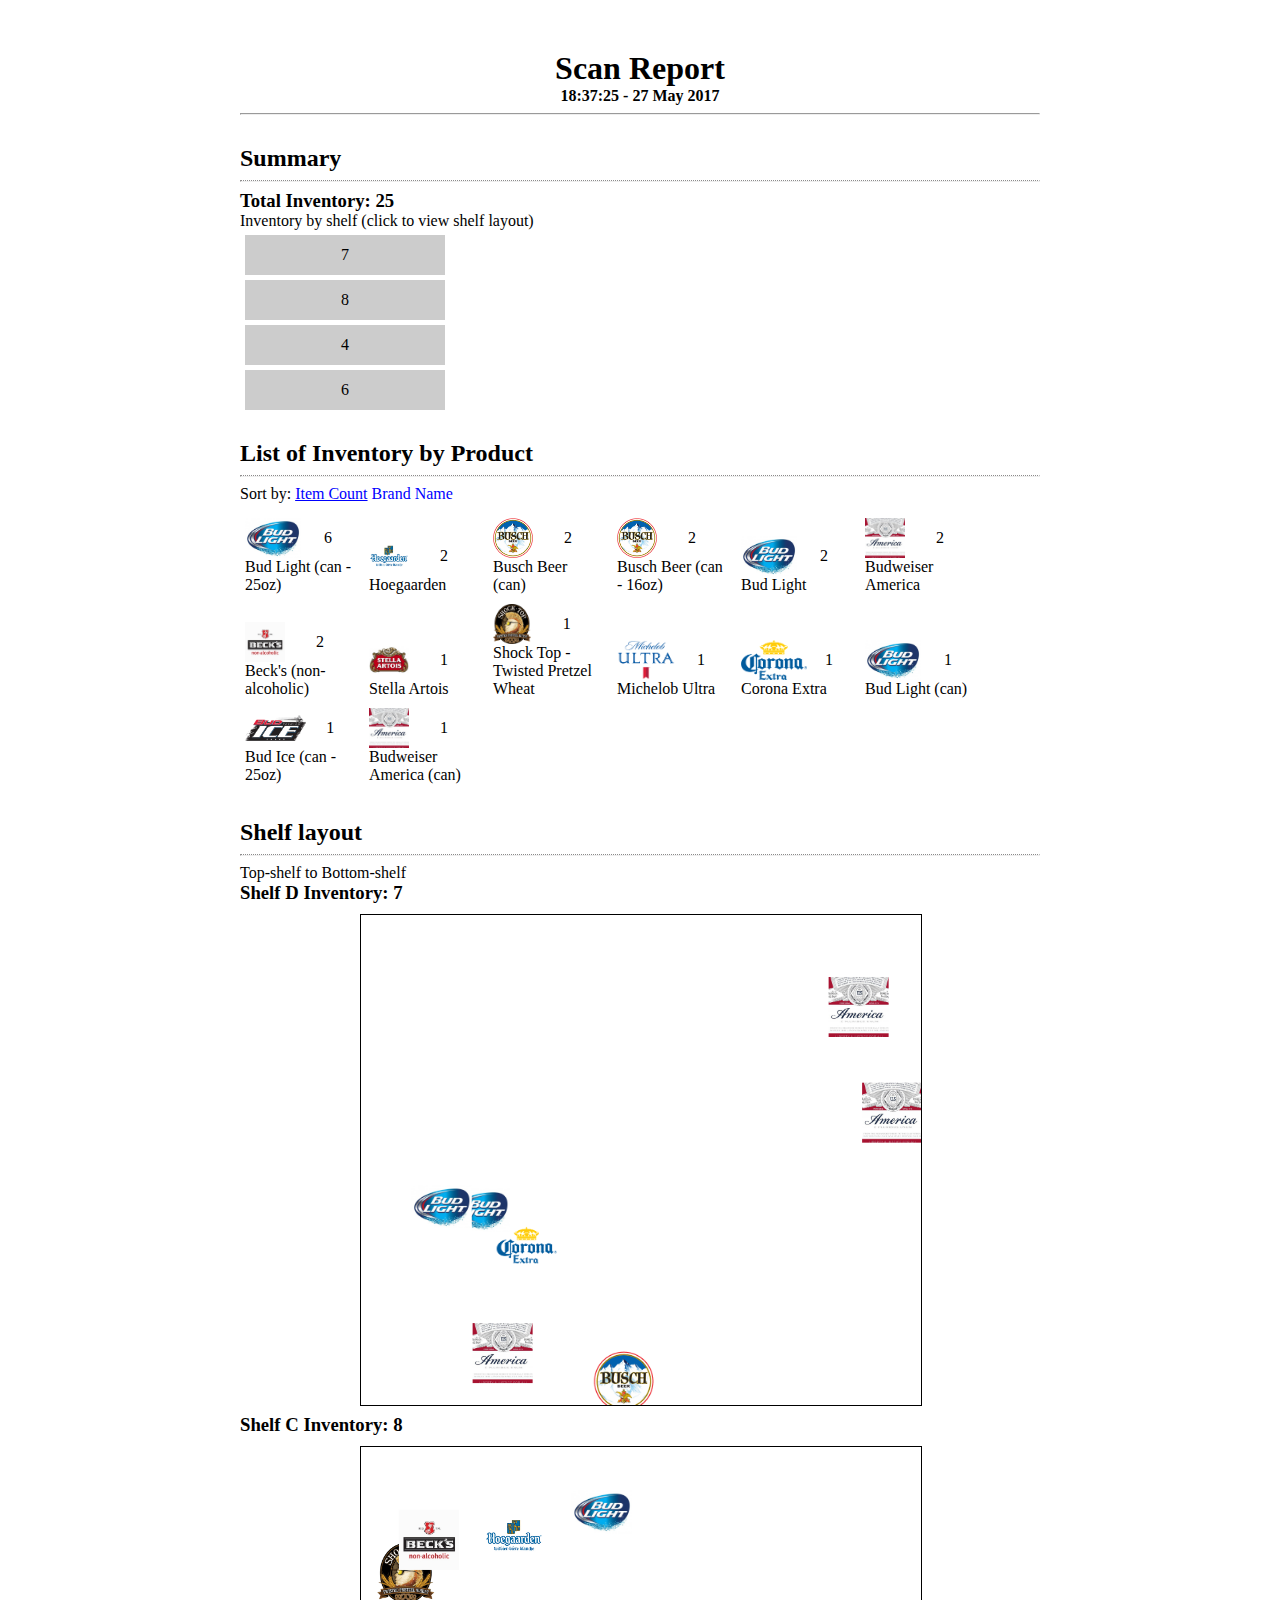
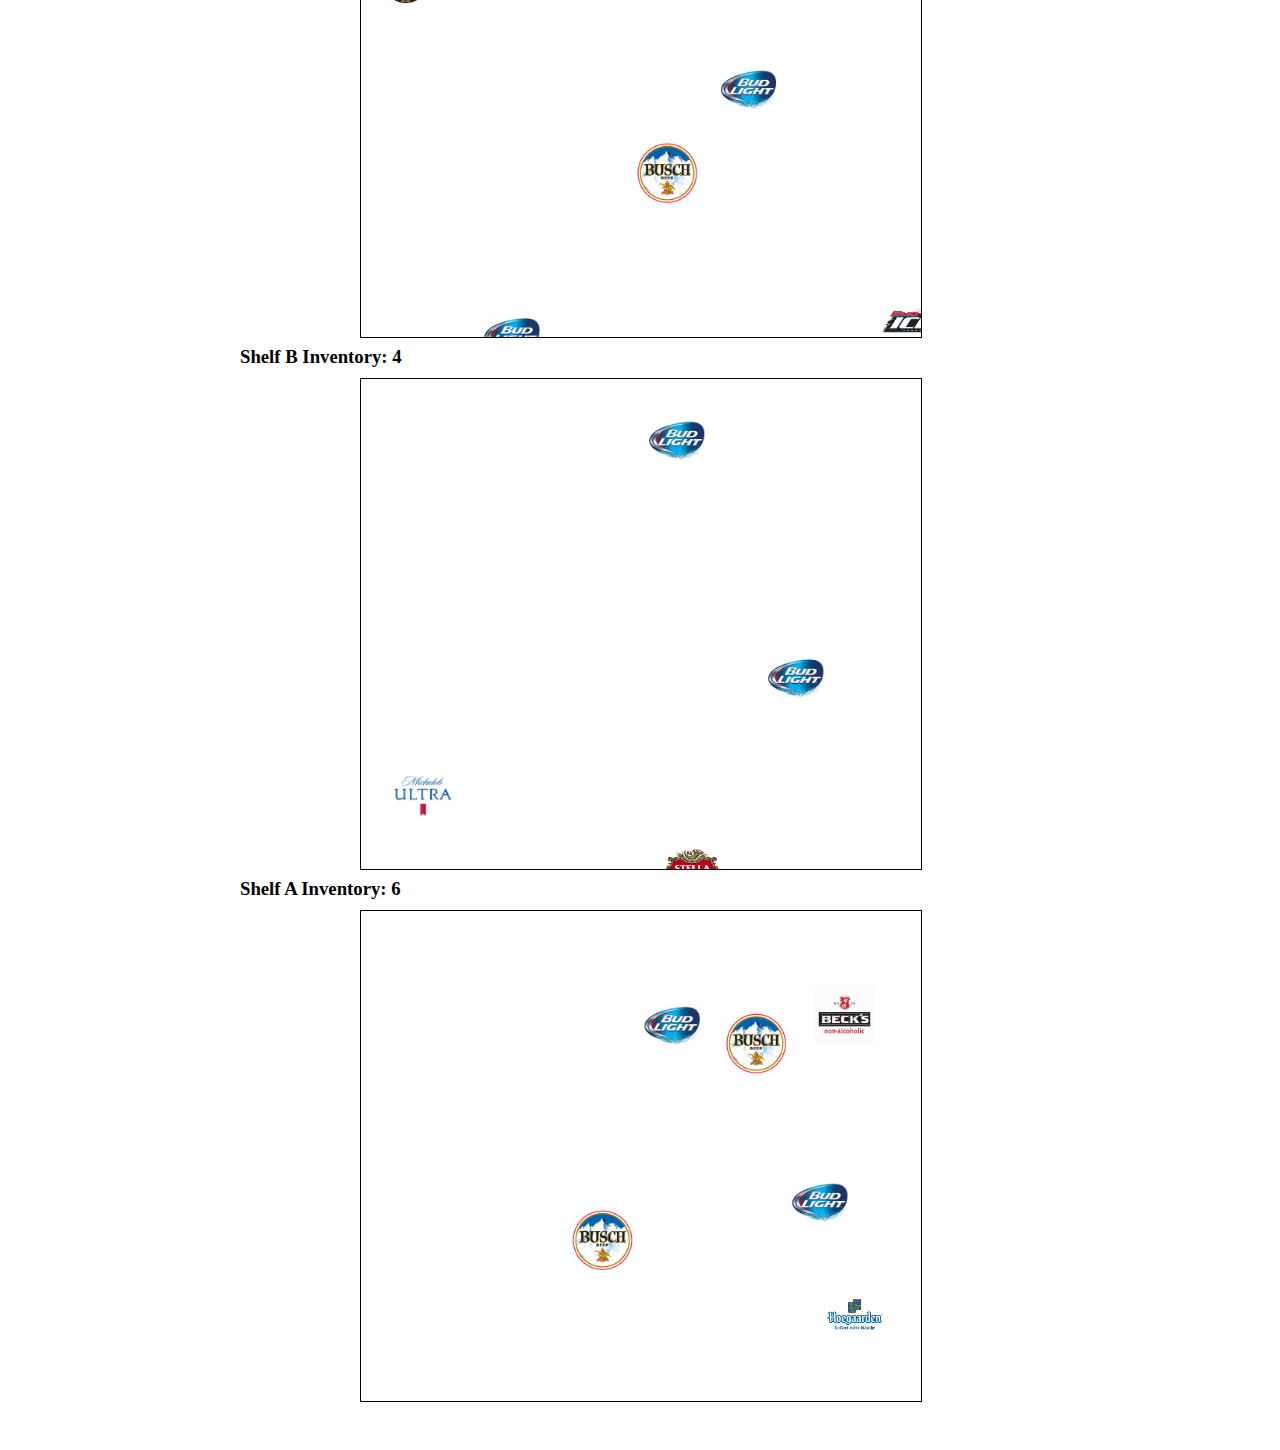
==== commit e6e54762: "deployed code with error handling" ====
--- a/static/report_output.html
+++ b/static/report_output.html
@@ -1,7 +1,10 @@
 <html>
     <head>
         <title>Smart Fridge</title>
-        <meta name="viewport" content="width=device-width, initial-scale=1.0">
+        <meta charset="utf-8">
+        <meta name="pdfkit-orientation" content="Portrait"/>
+        <meta http-equiv="X-UA-Compatible" content="IE=edge">
+        <meta name="viewport" content="width=device-width, initial-scale=1">
         <style>
             html, body {
                 margin: 0;
@@ -57,15 +60,11 @@
             .product-list {
                 width: 100%;
                 margin: 10px auto;
-                display: flex;
-                justify-content: left;
-                flex-direction: column;
-                flex-wrap: wrap;
-                flex-flow: row wrap;
             }
             .product-list-item {
                 padding: 5px;
                 width: 110px;
+                display: inline-block;
             }
             .product-list-item img {
                 float: left;
@@ -87,7 +86,7 @@
                 display: none;
             }
             .list-alpha.active, .list-count.active {
-                display: flex;
+                display: block;
             }
             .view-shelf-wrapper a {
                 text-decoration: none;
@@ -111,39 +110,39 @@
         <div class="wrapper">
             <div class="report-header">
                 <h1>Scan Report</h1>
-                <h4>11:43:52 - 27 May 2017</h4>
+                <h4>18:37:25 - 27 May 2017</h4>
             </div>
             <hr>
             <section>
                 <h2>Summary</h2>
                 <hr>
                 <div>
-                    <h3>Total Inventory: 50</h3>
+                    <h3>Total Inventory: 25</h3>
                 </div>
                 <p>Inventory by shelf (click to view shelf layout)</p>
                 <div class="view-shelf-wrapper">
                     
                     <a href="#D">
                         <div class="view-shelf">
-                            <p>13</p>
+                            <p>7</p>
                         </div>
                     </a>
                     
                     <a href="#C">
                         <div class="view-shelf">
-                            <p>14</p>
+                            <p>8</p>
                         </div>
                     </a>
                     
                     <a href="#B">
                         <div class="view-shelf">
-                            <p>12</p>
+                            <p>4</p>
                         </div>
                     </a>
                     
                     <a href="#A">
                         <div class="view-shelf">
-                            <p>11</p>
+                            <p>6</p>
                         </div>
                     </a>
                     
@@ -157,9 +156,59 @@
                     
                     <div class="product-list-item">
                         <div>
+                            <img src="./images/bud-light.jpg">
+                            <p class="count">
+                                6
+                            </p>
+                        </div>
+                        <p>Bud Light (can - 25oz)</p>
+                    </div>
+                    
+                    <div class="product-list-item">
+                        <div>
+                            <img src="./images/hoegaarden-logo.jpg">
+                            <p class="count">
+                                2
+                            </p>
+                        </div>
+                        <p>Hoegaarden</p>
+                    </div>
+                    
+                    <div class="product-list-item">
+                        <div>
+                            <img src="./images/busch-beer.png">
+                            <p class="count">
+                                2
+                            </p>
+                        </div>
+                        <p>Busch Beer (can)</p>
+                    </div>
+                    
+                    <div class="product-list-item">
+                        <div>
+                            <img src="./images/busch-beer.png">
+                            <p class="count">
+                                2
+                            </p>
+                        </div>
+                        <p>Busch Beer (can - 16oz)</p>
+                    </div>
+                    
+                    <div class="product-list-item">
+                        <div>
+                            <img src="./images/bud-light.jpg">
+                            <p class="count">
+                                2
+                            </p>
+                        </div>
+                        <p>Bud Light</p>
+                    </div>
+                    
+                    <div class="product-list-item">
+                        <div>
                             <img src="./images/bud-america.jpg">
                             <p class="count">
-                                9
+                                2
                             </p>
                         </div>
                         <p>Budweiser America</p>
@@ -167,142 +216,82 @@
                     
                     <div class="product-list-item">
                         <div>
+                            <img src="./images/becks.jpg">
+                            <p class="count">
+                                2
+                            </p>
+                        </div>
+                        <p>Beck&#39;s (non-alcoholic)</p>
+                    </div>
+                    
+                    <div class="product-list-item">
+                        <div>
+                            <img src="./images/stella-artois.jpg">
+                            <p class="count">
+                                1
+                            </p>
+                        </div>
+                        <p>Stella Artois</p>
+                    </div>
+                    
+                    <div class="product-list-item">
+                        <div>
+                            <img src="./images/shock-top-twisted-pretzel-wheat.png">
+                            <p class="count">
+                                1
+                            </p>
+                        </div>
+                        <p>Shock Top - Twisted Pretzel Wheat</p>
+                    </div>
+                    
+                    <div class="product-list-item">
+                        <div>
+                            <img src="./images/michelob-ultra.png">
+                            <p class="count">
+                                1
+                            </p>
+                        </div>
+                        <p>Michelob Ultra</p>
+                    </div>
+                    
+                    <div class="product-list-item">
+                        <div>
+                            <img src="./images/corona-extra.png">
+                            <p class="count">
+                                1
+                            </p>
+                        </div>
+                        <p>Corona Extra</p>
+                    </div>
+                    
+                    <div class="product-list-item">
+                        <div>
                             <img src="./images/bud-light.jpg">
                             <p class="count">
-                                7
-                            </p>
-                        </div>
-                        <p>Bud Light</p>
-                    </div>
-                    
-                    <div class="product-list-item">
-                        <div>
-                            <img src="./images/corona-extra.png">
-                            <p class="count">
-                                4
-                            </p>
-                        </div>
-                        <p>Corona Extra</p>
-                    </div>
-                    
-                    <div class="product-list-item">
-                        <div>
-                            <img src="./images/busch-beer.png">
-                            <p class="count">
-                                4
-                            </p>
-                        </div>
-                        <p>Busch Beer</p>
-                    </div>
-                    
-                    <div class="product-list-item">
-                        <div>
-                            <img src="./images/michelob-ultra.png">
-                            <p class="count">
-                                3
-                            </p>
-                        </div>
-                        <p>Michelob Ultra</p>
-                    </div>
-                    
-                    <div class="product-list-item">
-                        <div>
-                            <img src="./images/hoegaarden-logo.jpg">
-                            <p class="count">
-                                3
-                            </p>
-                        </div>
-                        <p>Hoegaarden</p>
-                    </div>
-                    
-                    <div class="product-list-item">
-                        <div>
-                            <img src="./images/busch-beer.png">
-                            <p class="count">
-                                3
-                            </p>
-                        </div>
-                        <p>Busch Beer (16oz)</p>
-                    </div>
-                    
-                    <div class="product-list-item">
-                        <div>
-                            <img src="./images/bud-light-plat.png">
-                            <p class="count">
-                                3
-                            </p>
-                        </div>
-                        <p>Bud Light Platinum</p>
+                                1
+                            </p>
+                        </div>
+                        <p>Bud Light (can)</p>
+                    </div>
+                    
+                    <div class="product-list-item">
+                        <div>
+                            <img src="./images/bud-ice.png">
+                            <p class="count">
+                                1
+                            </p>
+                        </div>
+                        <p>Bud Ice (can - 25oz)</p>
                     </div>
                     
                     <div class="product-list-item">
                         <div>
                             <img src="./images/bud-america.jpg">
                             <p class="count">
-                                3
-                            </p>
-                        </div>
-                        <p>Bud America</p>
-                    </div>
-                    
-                    <div class="product-list-item">
-                        <div>
-                            <img src="./images/stella-artois.jpg">
-                            <p class="count">
-                                2
-                            </p>
-                        </div>
-                        <p>Stella Artois</p>
-                    </div>
-                    
-                    <div class="product-list-item">
-                        <div>
-                            <img src="./images/shock-top-twisted-pretzel-wheat.png">
-                            <p class="count">
-                                2
-                            </p>
-                        </div>
-                        <p>Shock Top - Twisted Pretzel Wheat</p>
-                    </div>
-                    
-                    <div class="product-list-item">
-                        <div>
-                            <img src="./images/shock-top-raspberry-wheat.png">
-                            <p class="count">
-                                2
-                            </p>
-                        </div>
-                        <p>Shock Top - Raspberry Wheat</p>
-                    </div>
-                    
-                    <div class="product-list-item">
-                        <div>
-                            <img src="./images/natural-light.png">
-                            <p class="count">
-                                2
-                            </p>
-                        </div>
-                        <p>Natural Light</p>
-                    </div>
-                    
-                    <div class="product-list-item">
-                        <div>
-                            <img src="./images/bud-ice.png">
-                            <p class="count">
-                                2
-                            </p>
-                        </div>
-                        <p>Bud Ice</p>
-                    </div>
-                    
-                    <div class="product-list-item">
-                        <div>
-                            <img src="./images/becks.jpg">
-                            <p class="count">
-                                1
-                            </p>
-                        </div>
-                        <p>Beck&#39;s (non-alcoholic)</p>
+                                1
+                            </p>
+                        </div>
+                        <p>Budweiser America (can)</p>
                     </div>
                     
                 </div>
@@ -312,7 +301,7 @@
                         <div>
                             <img src="./images/becks.jpg">
                             <p class="count">
-                                1
+                                2
                             </p>
                         </div>
                         <p>Beck&#39;s (non-alcoholic)</p>
@@ -320,79 +309,89 @@
                     
                     <div class="product-list-item">
                         <div>
+                            <img src="./images/bud-ice.png">
+                            <p class="count">
+                                1
+                            </p>
+                        </div>
+                        <p>Bud Ice (can - 25oz)</p>
+                    </div>
+                    
+                    <div class="product-list-item">
+                        <div>
+                            <img src="./images/bud-light.jpg">
+                            <p class="count">
+                                2
+                            </p>
+                        </div>
+                        <p>Bud Light</p>
+                    </div>
+                    
+                    <div class="product-list-item">
+                        <div>
+                            <img src="./images/bud-light.jpg">
+                            <p class="count">
+                                6
+                            </p>
+                        </div>
+                        <p>Bud Light (can - 25oz)</p>
+                    </div>
+                    
+                    <div class="product-list-item">
+                        <div>
+                            <img src="./images/bud-light.jpg">
+                            <p class="count">
+                                1
+                            </p>
+                        </div>
+                        <p>Bud Light (can)</p>
+                    </div>
+                    
+                    <div class="product-list-item">
+                        <div>
                             <img src="./images/bud-america.jpg">
                             <p class="count">
-                                3
-                            </p>
-                        </div>
-                        <p>Bud America</p>
-                    </div>
-                    
-                    <div class="product-list-item">
-                        <div>
-                            <img src="./images/bud-ice.png">
-                            <p class="count">
-                                2
-                            </p>
-                        </div>
-                        <p>Bud Ice</p>
-                    </div>
-                    
-                    <div class="product-list-item">
-                        <div>
-                            <img src="./images/bud-light.jpg">
-                            <p class="count">
-                                7
-                            </p>
-                        </div>
-                        <p>Bud Light</p>
-                    </div>
-                    
-                    <div class="product-list-item">
-                        <div>
-                            <img src="./images/bud-light-plat.png">
-                            <p class="count">
-                                3
-                            </p>
-                        </div>
-                        <p>Bud Light Platinum</p>
+                                2
+                            </p>
+                        </div>
+                        <p>Budweiser America</p>
                     </div>
                     
                     <div class="product-list-item">
                         <div>
                             <img src="./images/bud-america.jpg">
                             <p class="count">
-                                9
-                            </p>
-                        </div>
-                        <p>Budweiser America</p>
+                                1
+                            </p>
+                        </div>
+                        <p>Budweiser America (can)</p>
                     </div>
                     
                     <div class="product-list-item">
                         <div>
                             <img src="./images/busch-beer.png">
                             <p class="count">
-                                4
-                            </p>
-                        </div>
-                        <p>Busch Beer</p>
+                                2
+                            </p>
+                        </div>
+                        <p>Busch Beer (can - 16oz)</p>
                     </div>
                     
                     <div class="product-list-item">
                         <div>
                             <img src="./images/busch-beer.png">
                             <p class="count">
-                                3
-                            </p>
-                        </div>
-                        <p>Busch Beer (16oz)</p>
+                                2
+                            </p>
+                        </div>
+                        <p>Busch Beer (can)</p>
                     </div>
                     
                     <div class="product-list-item">
                         <div>
                             <img src="./images/corona-extra.png">
                             <p class="count">
-                                4
+                                1
                             </p>
                         </div>
                         <p>Corona Extra</p>
@@ -402,7 +401,7 @@
                         <div>
                             <img src="./images/hoegaarden-logo.jpg">
                             <p class="count">
-                                3
+                                2
                             </p>
                         </div>
                         <p>Hoegaarden</p>
@@ -412,7 +411,7 @@
                         <div>
                             <img src="./images/michelob-ultra.png">
                             <p class="count">
-                                3
+                                1
                             </p>
                         </div>
                         <p>Michelob Ultra</p>
@@ -420,29 +419,9 @@
                     
                     <div class="product-list-item">
                         <div>
-                            <img src="./images/natural-light.png">
-                            <p class="count">
-                                2
-                            </p>
-                        </div>
-                        <p>Natural Light</p>
-                    </div>
-                    
-                    <div class="product-list-item">
-                        <div>
-                            <img src="./images/shock-top-raspberry-wheat.png">
-                            <p class="count">
-                                2
-                            </p>
-                        </div>
-                        <p>Shock Top - Raspberry Wheat</p>
-                    </div>
-                    
-                    <div class="product-list-item">
-                        <div>
                             <img src="./images/shock-top-twisted-pretzel-wheat.png">
                             <p class="count">
-                                2
+                                1
                             </p>
                         </div>
                         <p>Shock Top - Twisted Pretzel Wheat</p>
@@ -452,7 +431,7 @@
                         <div>
                             <img src="./images/stella-artois.jpg">
                             <p class="count">
-                                2
+                                1
                             </p>
                         </div>
                         <p>Stella Artois</p>
@@ -466,256 +445,156 @@
                 <p>Top-shelf to Bottom-shelf</p>
                 
                     <div id="D">
-                        <h3>Shelf D Inventory: 13</h3>
+                        <h3>Shelf D Inventory: 7</h3>
                         <div class="shelf-wrapper-mobile">
                             <svg class="shelf">
                                 
-                                <image xlink:href="./images/hoegaarden-logo.jpg"" x="88.3794634316" y="20.3254582003" height="40px" width="40px"/>
-                                
-                                <image xlink:href="./images/bud-america.jpg"" x="196.748710726" y="229.915253414" height="40px" width="40px"/>
-                                
-                                <image xlink:href="./images/bud-light-plat.png"" x="245.10099556" y="88.6882692523" height="40px" width="40px"/>
-                                
-                                <image xlink:href="./images/busch-beer.png"" x="188.539832523" y="190.05569569" height="40px" width="40px"/>
-                                
-                                <image xlink:href="./images/bud-america.jpg"" x="52.3293183451" y="150.183508146" height="40px" width="40px"/>
-                                
-                                <image xlink:href="./images/natural-light.png"" x="122.12643721" y="190.511978248" height="40px" width="40px"/>
-                                
-                                <image xlink:href="./images/shock-top-twisted-pretzel-wheat.png"" x="20.4844521224" y="186.598828607" height="40px" width="40px"/>
-                                
-                                <image xlink:href="./images/michelob-ultra.png"" x="83.2927239163" y="71.7636714944" height="40px" width="40px"/>
-                                
-                                <image xlink:href="./images/hoegaarden-logo.jpg"" x="193.08405675" y="213.708679196" height="40px" width="40px"/>
-                                
-                                <image xlink:href="./images/bud-light.jpg"" x="129.58059024" y="34.6403567416" height="40px" width="40px"/>
-                                
-                                <image xlink:href="./images/bud-light.jpg"" x="261.452895942" y="29.7569257659" height="40px" width="40px"/>
-                                
-                                <image xlink:href="./images/corona-extra.png"" x="270.426365303" y="32.3648098443" height="40px" width="40px"/>
-                                
-                                <image xlink:href="./images/shock-top-raspberry-wheat.png"" x="191.146401354" y="33.0341280214" height="40px" width="40px"/>
+                                <image xlink:href="./images/corona-extra.png"" x="67.8325551217" y="150.061856553" height="40px" width="40px"/>
+                                
+                                <image xlink:href="./images/busch-beer.png"" x="116.394124152" y="218.097003863" height="40px" width="40px"/>
+                                
+                                <image xlink:href="./images/bud-america.jpg"" x="55.8119471551" y="204.039880984" height="40px" width="40px"/>
+                                
+                                <image xlink:href="./images/bud-light.jpg"" x="44.42198998" y="132.640196232" height="40px" width="40px"/>
+                                
+                                <image xlink:href="./images/bud-america.jpg"" x="250.561639402" y="83.8388288032" height="40px" width="40px"/>
+                                
+                                <image xlink:href="./images/bud-america.jpg"" x="233.813940524" y="30.9960111199" height="40px" width="40px"/>
+                                
+                                <image xlink:href="./images/bud-light.jpg"" x="25.3988287462" y="130.795616427" height="40px" width="40px"/>
                                 
                             </svg>
                         </div>
                         <div class="shelf-wrapper">
                             <svg class="shelf">
                                 
-                                <image xlink:href="./images/hoegaarden-logo.jpg" x="176.758926863" y="40.6509164005" height="60px" width="60px"/>
-                                
-                                <image xlink:href="./images/bud-america.jpg" x="393.497421452" y="459.830506828" height="60px" width="60px"/>
-                                
-                                <image xlink:href="./images/bud-light-plat.png" x="490.20199112" y="177.376538505" height="60px" width="60px"/>
-                                
-                                <image xlink:href="./images/busch-beer.png" x="377.079665047" y="380.11139138" height="60px" width="60px"/>
-                                
-                                <image xlink:href="./images/bud-america.jpg" x="104.65863669" y="300.367016292" height="60px" width="60px"/>
-                                
-                                <image xlink:href="./images/natural-light.png" x="244.252874421" y="381.023956496" height="60px" width="60px"/>
-                                
-                                <image xlink:href="./images/shock-top-twisted-pretzel-wheat.png" x="40.9689042449" y="373.197657214" height="60px" width="60px"/>
-                                
-                                <image xlink:href="./images/michelob-ultra.png" x="166.585447833" y="143.527342989" height="60px" width="60px"/>
-                                
-                                <image xlink:href="./images/hoegaarden-logo.jpg" x="386.1681135" y="427.417358393" height="60px" width="60px"/>
-                                
-                                <image xlink:href="./images/bud-light.jpg" x="259.161180481" y="69.2807134833" height="60px" width="60px"/>
-                                
-                                <image xlink:href="./images/bud-light.jpg" x="522.905791883" y="59.5138515318" height="60px" width="60px"/>
-                                
-                                <image xlink:href="./images/corona-extra.png" x="540.852730607" y="64.7296196887" height="60px" width="60px"/>
-                                
-                                <image xlink:href="./images/shock-top-raspberry-wheat.png" x="382.292802707" y="66.0682560428" height="60px" width="60px"/>
+                                <image xlink:href="./images/corona-extra.png" x="135.665110243" y="300.123713105" height="60px" width="60px"/>
+                                
+                                <image xlink:href="./images/busch-beer.png" x="232.788248304" y="436.194007727" height="60px" width="60px"/>
+                                
+                                <image xlink:href="./images/bud-america.jpg" x="111.62389431" y="408.079761969" height="60px" width="60px"/>
+                                
+                                <image xlink:href="./images/bud-light.jpg" x="88.84397996" y="265.280392464" height="60px" width="60px"/>
+                                
+                                <image xlink:href="./images/bud-america.jpg" x="501.123278805" y="167.677657606" height="60px" width="60px"/>
+                                
+                                <image xlink:href="./images/bud-america.jpg" x="467.627881048" y="61.9920222397" height="60px" width="60px"/>
+                                
+                                <image xlink:href="./images/bud-light.jpg" x="50.7976574924" y="261.591232854" height="60px" width="60px"/>
                                 
                             </svg>
                         </div>
                     </div>
                 
                     <div id="C">
-                        <h3>Shelf C Inventory: 14</h3>
+                        <h3>Shelf C Inventory: 8</h3>
                         <div class="shelf-wrapper-mobile">
                             <svg class="shelf">
                                 
-                                <image xlink:href="./images/bud-america.jpg"" x="265.073028976" y="102.355528025" height="40px" width="40px"/>
-                                
-                                <image xlink:href="./images/busch-beer.png"" x="271.764597595" y="140.200977397" height="40px" width="40px"/>
-                                
-                                <image xlink:href="./images/corona-extra.png"" x="115.191926549" y="80.4726594525" height="40px" width="40px"/>
-                                
-                                <image xlink:href="./images/shock-top-raspberry-wheat.png"" x="227.969221387" y="95.2064289563" height="40px" width="40px"/>
-                                
-                                <image xlink:href="./images/bud-ice.png"" x="235.761531701" y="79.8214543238" height="40px" width="40px"/>
-                                
-                                <image xlink:href="./images/stella-artois.jpg"" x="90.7373025262" y="22.1145283475" height="40px" width="40px"/>
-                                
-                                <image xlink:href="./images/shock-top-twisted-pretzel-wheat.png"" x="101.944276544" y="221.576239561" height="40px" width="40px"/>
-                                
-                                <image xlink:href="./images/bud-america.jpg"" x="213.951714484" y="107.71474596" height="40px" width="40px"/>
-                                
-                                <image xlink:href="./images/bud-america.jpg"" x="226.710154007" y="183.519134674" height="40px" width="40px"/>
-                                
-                                <image xlink:href="./images/bud-light.jpg"" x="174.130881825" y="69.6044702736" height="40px" width="40px"/>
-                                
-                                <image xlink:href="./images/bud-america.jpg"" x="14.2162999395" y="85.6039759634" height="40px" width="40px"/>
-                                
-                                <image xlink:href="./images/natural-light.png"" x="134.164002256" y="15.3212551242" height="40px" width="40px"/>
-                                
-                                <image xlink:href="./images/michelob-ultra.png"" x="199.726939445" y="18.381428407" height="40px" width="40px"/>
-                                
-                                <image xlink:href="./images/bud-light.jpg"" x="72.0818844455" y="17.0299043752" height="40px" width="40px"/>
+                                <image xlink:href="./images/hoegaarden-logo.jpg"" x="61.4282919347" y="29.2655476602" height="40px" width="40px"/>
+                                
+                                <image xlink:href="./images/shock-top-twisted-pretzel-wheat.png"" x="7.39217437099" y="48.0095393491" height="40px" width="40px"/>
+                                
+                                <image xlink:href="./images/busch-beer.png"" x="138.121916509" y="147.975776686" height="40px" width="40px"/>
+                                
+                                <image xlink:href="./images/becks.jpg"" x="18.9776975677" y="31.4721700541" height="40px" width="40px"/>
+                                
+                                <image xlink:href="./images/bud-ice.png"" x="260.574457" y="221.178780971" height="40px" width="40px"/>
+                                
+                                <image xlink:href="./images/bud-light.jpg"" x="178.709156981" y="105.90113843" height="40px" width="40px"/>
+                                
+                                <image xlink:href="./images/bud-light.jpg"" x="60.4468591294" y="229.64822478" height="40px" width="40px"/>
+                                
+                                <image xlink:href="./images/bud-light.jpg"" x="105.481272647" y="17.3851757828" height="40px" width="40px"/>
                                 
                             </svg>
                         </div>
                         <div class="shelf-wrapper">
                             <svg class="shelf">
                                 
-                                <image xlink:href="./images/bud-america.jpg" x="530.146057951" y="204.71105605" height="60px" width="60px"/>
-                                
-                                <image xlink:href="./images/busch-beer.png" x="543.52919519" y="280.401954793" height="60px" width="60px"/>
-                                
-                                <image xlink:href="./images/corona-extra.png" x="230.383853099" y="160.945318905" height="60px" width="60px"/>
-                                
-                                <image xlink:href="./images/shock-top-raspberry-wheat.png" x="455.938442775" y="190.412857913" height="60px" width="60px"/>
-                                
-                                <image xlink:href="./images/bud-ice.png" x="471.523063402" y="159.642908648" height="60px" width="60px"/>
-                                
-                                <image xlink:href="./images/stella-artois.jpg" x="181.474605052" y="44.229056695" height="60px" width="60px"/>
-                                
-                                <image xlink:href="./images/shock-top-twisted-pretzel-wheat.png" x="203.888553088" y="443.152479122" height="60px" width="60px"/>
-                                
-                                <image xlink:href="./images/bud-america.jpg" x="427.903428969" y="215.429491921" height="60px" width="60px"/>
-                                
-                                <image xlink:href="./images/bud-america.jpg" x="453.420308014" y="367.038269348" height="60px" width="60px"/>
-                                
-                                <image xlink:href="./images/bud-light.jpg" x="348.261763649" y="139.208940547" height="60px" width="60px"/>
-                                
-                                <image xlink:href="./images/bud-america.jpg" x="28.432599879" y="171.207951927" height="60px" width="60px"/>
-                                
-                                <image xlink:href="./images/natural-light.png" x="268.328004512" y="30.6425102484" height="60px" width="60px"/>
-                                
-                                <image xlink:href="./images/michelob-ultra.png" x="399.453878891" y="36.762856814" height="60px" width="60px"/>
-                                
-                                <image xlink:href="./images/bud-light.jpg" x="144.163768891" y="34.0598087503" height="60px" width="60px"/>
+                                <image xlink:href="./images/hoegaarden-logo.jpg" x="122.856583869" y="58.5310953203" height="60px" width="60px"/>
+                                
+                                <image xlink:href="./images/shock-top-twisted-pretzel-wheat.png" x="14.784348742" y="96.0190786982" height="60px" width="60px"/>
+                                
+                                <image xlink:href="./images/busch-beer.png" x="276.243833017" y="295.951553372" height="60px" width="60px"/>
+                                
+                                <image xlink:href="./images/becks.jpg" x="37.9553951355" y="62.9443401083" height="60px" width="60px"/>
+                                
+                                <image xlink:href="./images/bud-ice.png" x="521.148914" y="442.357561941" height="60px" width="60px"/>
+                                
+                                <image xlink:href="./images/bud-light.jpg" x="357.418313961" y="211.80227686" height="60px" width="60px"/>
+                                
+                                <image xlink:href="./images/bud-light.jpg" x="120.893718259" y="459.296449561" height="60px" width="60px"/>
+                                
+                                <image xlink:href="./images/bud-light.jpg" x="210.962545294" y="34.7703515655" height="60px" width="60px"/>
                                 
                             </svg>
                         </div>
                     </div>
                 
                     <div id="B">
-                        <h3>Shelf B Inventory: 12</h3>
+                        <h3>Shelf B Inventory: 4</h3>
                         <div class="shelf-wrapper-mobile">
                             <svg class="shelf">
                                 
-                                <image xlink:href="./images/bud-light-plat.png"" x="112.706461322" y="208.137942576" height="40px" width="40px"/>
-                                
-                                <image xlink:href="./images/bud-america.jpg"" x="195.675730238" y="117.115355749" height="40px" width="40px"/>
-                                
-                                <image xlink:href="./images/michelob-ultra.png"" x="9.00681705336" y="108.814844929" height="40px" width="40px"/>
-                                
-                                <image xlink:href="./images/bud-america.jpg"" x="4.31259580927" y="221.182193949" height="40px" width="40px"/>
-                                
-                                <image xlink:href="./images/bud-light.jpg"" x="64.3017520393" y="100.198557814" height="40px" width="40px"/>
-                                
-                                <image xlink:href="./images/bud-america.jpg"" x="185.216953681" y="11.7818147578" height="40px" width="40px"/>
-                                
-                                <image xlink:href="./images/stella-artois.jpg"" x="260.704236039" y="174.414313963" height="40px" width="40px"/>
-                                
-                                <image xlink:href="./images/bud-light-plat.png"" x="132.215513213" y="179.712430516" height="40px" width="40px"/>
-                                
-                                <image xlink:href="./images/corona-extra.png"" x="86.5171066694" y="115.47594201" height="40px" width="40px"/>
-                                
-                                <image xlink:href="./images/bud-light.jpg"" x="63.4461391644" y="222.259965925" height="40px" width="40px"/>
-                                
-                                <image xlink:href="./images/busch-beer.png"" x="135.390170119" y="139.759151433" height="40px" width="40px"/>
-                                
-                                <image xlink:href="./images/busch-beer.png"" x="205.002382744" y="19.221083628" height="40px" width="40px"/>
+                                <image xlink:href="./images/stella-artois.jpg"" x="150.591815092" y="229.489559524" height="40px" width="40px"/>
+                                
+                                <image xlink:href="./images/bud-light.jpg"" x="142.85336485" y="15.4294212461" height="40px" width="40px"/>
+                                
+                                <image xlink:href="./images/bud-light.jpg"" x="202.384625576" y="134.269497768" height="40px" width="40px"/>
+                                
+                                <image xlink:href="./images/michelob-ultra.png"" x="16.050448054" y="193.622446053" height="40px" width="40px"/>
                                 
                             </svg>
                         </div>
                         <div class="shelf-wrapper">
                             <svg class="shelf">
                                 
-                                <image xlink:href="./images/bud-light-plat.png" x="225.412922643" y="416.275885152" height="60px" width="60px"/>
-                                
-                                <image xlink:href="./images/bud-america.jpg" x="391.351460477" y="234.230711498" height="60px" width="60px"/>
-                                
-                                <image xlink:href="./images/michelob-ultra.png" x="18.0136341067" y="217.629689858" height="60px" width="60px"/>
-                                
-                                <image xlink:href="./images/bud-america.jpg" x="8.62519161854" y="442.364387899" height="60px" width="60px"/>
-                                
-                                <image xlink:href="./images/bud-light.jpg" x="128.603504079" y="200.397115627" height="60px" width="60px"/>
-                                
-                                <image xlink:href="./images/bud-america.jpg" x="370.433907363" y="23.5636295156" height="60px" width="60px"/>
-                                
-                                <image xlink:href="./images/stella-artois.jpg" x="521.408472079" y="348.828627926" height="60px" width="60px"/>
-                                
-                                <image xlink:href="./images/bud-light-plat.png" x="264.431026426" y="359.424861032" height="60px" width="60px"/>
-                                
-                                <image xlink:href="./images/corona-extra.png" x="173.034213339" y="230.95188402" height="60px" width="60px"/>
-                                
-                                <image xlink:href="./images/bud-light.jpg" x="126.892278329" y="444.519931849" height="60px" width="60px"/>
-                                
-                                <image xlink:href="./images/busch-beer.png" x="270.780340238" y="279.518302865" height="60px" width="60px"/>
-                                
-                                <image xlink:href="./images/busch-beer.png" x="410.004765487" y="38.4421672561" height="60px" width="60px"/>
+                                <image xlink:href="./images/stella-artois.jpg" x="301.183630184" y="458.979119049" height="60px" width="60px"/>
+                                
+                                <image xlink:href="./images/bud-light.jpg" x="285.7067297" y="30.8588424923" height="60px" width="60px"/>
+                                
+                                <image xlink:href="./images/bud-light.jpg" x="404.769251152" y="268.538995536" height="60px" width="60px"/>
+                                
+                                <image xlink:href="./images/michelob-ultra.png" x="32.1008961081" y="387.244892106" height="60px" width="60px"/>
                                 
                             </svg>
                         </div>
                     </div>
                 
                     <div id="A">
-                        <h3>Shelf A Inventory: 11</h3>
+                        <h3>Shelf A Inventory: 6</h3>
                         <div class="shelf-wrapper-mobile">
                             <svg class="shelf">
                                 
-                                <image xlink:href="./images/corona-extra.png"" x="107.120508701" y="207.576976424" height="40px" width="40px"/>
-                                
-                                <image xlink:href="./images/busch-beer.png"" x="57.0687959016" y="147.483331591" height="40px" width="40px"/>
-                                
-                                <image xlink:href="./images/bud-ice.png"" x="58.7079811936" y="220.217308605" height="40px" width="40px"/>
-                                
-                                <image xlink:href="./images/bud-light.jpg"" x="161.460592669" y="51.3615340568" height="40px" width="40px"/>
-                                
-                                <image xlink:href="./images/becks.jpg"" x="254.046663633" y="49.9121697245" height="40px" width="40px"/>
-                                
-                                <image xlink:href="./images/hoegaarden-logo.jpg"" x="24.3390837961" y="200.449329196" height="40px" width="40px"/>
-                                
-                                <image xlink:href="./images/bud-america.jpg"" x="152.567674756" y="80.6423252914" height="40px" width="40px"/>
-                                
-                                <image xlink:href="./images/busch-beer.png"" x="217.48815046" y="63.3911269691" height="40px" width="40px"/>
-                                
-                                <image xlink:href="./images/bud-america.jpg"" x="85.6840190528" y="140.243687354" height="40px" width="40px"/>
-                                
-                                <image xlink:href="./images/bud-america.jpg"" x="258.170492572" y="7.25188657292" height="40px" width="40px"/>
-                                
-                                <image xlink:href="./images/busch-beer.png"" x="138.154453014" y="166.115972579" height="40px" width="40px"/>
+                                <image xlink:href="./images/bud-light.jpg"" x="140.505634925" y="42.0058182663" height="40px" width="40px"/>
+                                
+                                <image xlink:href="./images/busch-beer.png"" x="182.615365836" y="51.1714271258" height="40px" width="40px"/>
+                                
+                                <image xlink:href="./images/hoegaarden-logo.jpg"" x="231.888495836" y="186.809722892" height="40px" width="40px"/>
+                                
+                                <image xlink:href="./images/becks.jpg"" x="226.676631035" y="36.9155397336" height="40px" width="40px"/>
+                                
+                                <image xlink:href="./images/bud-light.jpg"" x="214.422350497" y="130.420230091" height="40px" width="40px"/>
+                                
+                                <image xlink:href="./images/busch-beer.png"" x="105.765933235" y="149.518068784" height="40px" width="40px"/>
                                 
                             </svg>
                         </div>
                         <div class="shelf-wrapper">
                             <svg class="shelf">
                                 
-                                <image xlink:href="./images/corona-extra.png" x="214.241017402" y="415.153952848" height="60px" width="60px"/>
-                                
-                                <image xlink:href="./images/busch-beer.png" x="114.137591803" y="294.966663182" height="60px" width="60px"/>
-                                
-                                <image xlink:href="./images/bud-ice.png" x="117.415962387" y="440.43461721" height="60px" width="60px"/>
-                                
-                                <image xlink:href="./images/bud-light.jpg" x="322.921185339" y="102.723068114" height="60px" width="60px"/>
-                                
-                                <image xlink:href="./images/becks.jpg" x="508.093327267" y="99.8243394491" height="60px" width="60px"/>
-                                
-                                <image xlink:href="./images/hoegaarden-logo.jpg" x="48.6781675922" y="400.898658392" height="60px" width="60px"/>
-                                
-                                <image xlink:href="./images/bud-america.jpg" x="305.135349513" y="161.284650583" height="60px" width="60px"/>
-                                
-                                <image xlink:href="./images/busch-beer.png" x="434.97630092" y="126.782253938" height="60px" width="60px"/>
-                                
-                                <image xlink:href="./images/bud-america.jpg" x="171.368038106" y="280.487374708" height="60px" width="60px"/>
-                                
-                                <image xlink:href="./images/bud-america.jpg" x="516.340985144" y="14.5037731458" height="60px" width="60px"/>
-                                
-                                <image xlink:href="./images/busch-beer.png" x="276.308906027" y="332.231945158" height="60px" width="60px"/>
+                                <image xlink:href="./images/bud-light.jpg" x="281.01126985" y="84.0116365326" height="60px" width="60px"/>
+                                
+                                <image xlink:href="./images/busch-beer.png" x="365.230731673" y="102.342854252" height="60px" width="60px"/>
+                                
+                                <image xlink:href="./images/hoegaarden-logo.jpg" x="463.776991672" y="373.619445783" height="60px" width="60px"/>
+                                
+                                <image xlink:href="./images/becks.jpg" x="453.353262071" y="73.8310794673" height="60px" width="60px"/>
+                                
+                                <image xlink:href="./images/bud-light.jpg" x="428.844700994" y="260.840460182" height="60px" width="60px"/>
+                                
+                                <image xlink:href="./images/busch-beer.png" x="211.531866469" y="299.036137568" height="60px" width="60px"/>
                                 
                             </svg>
                         </div>
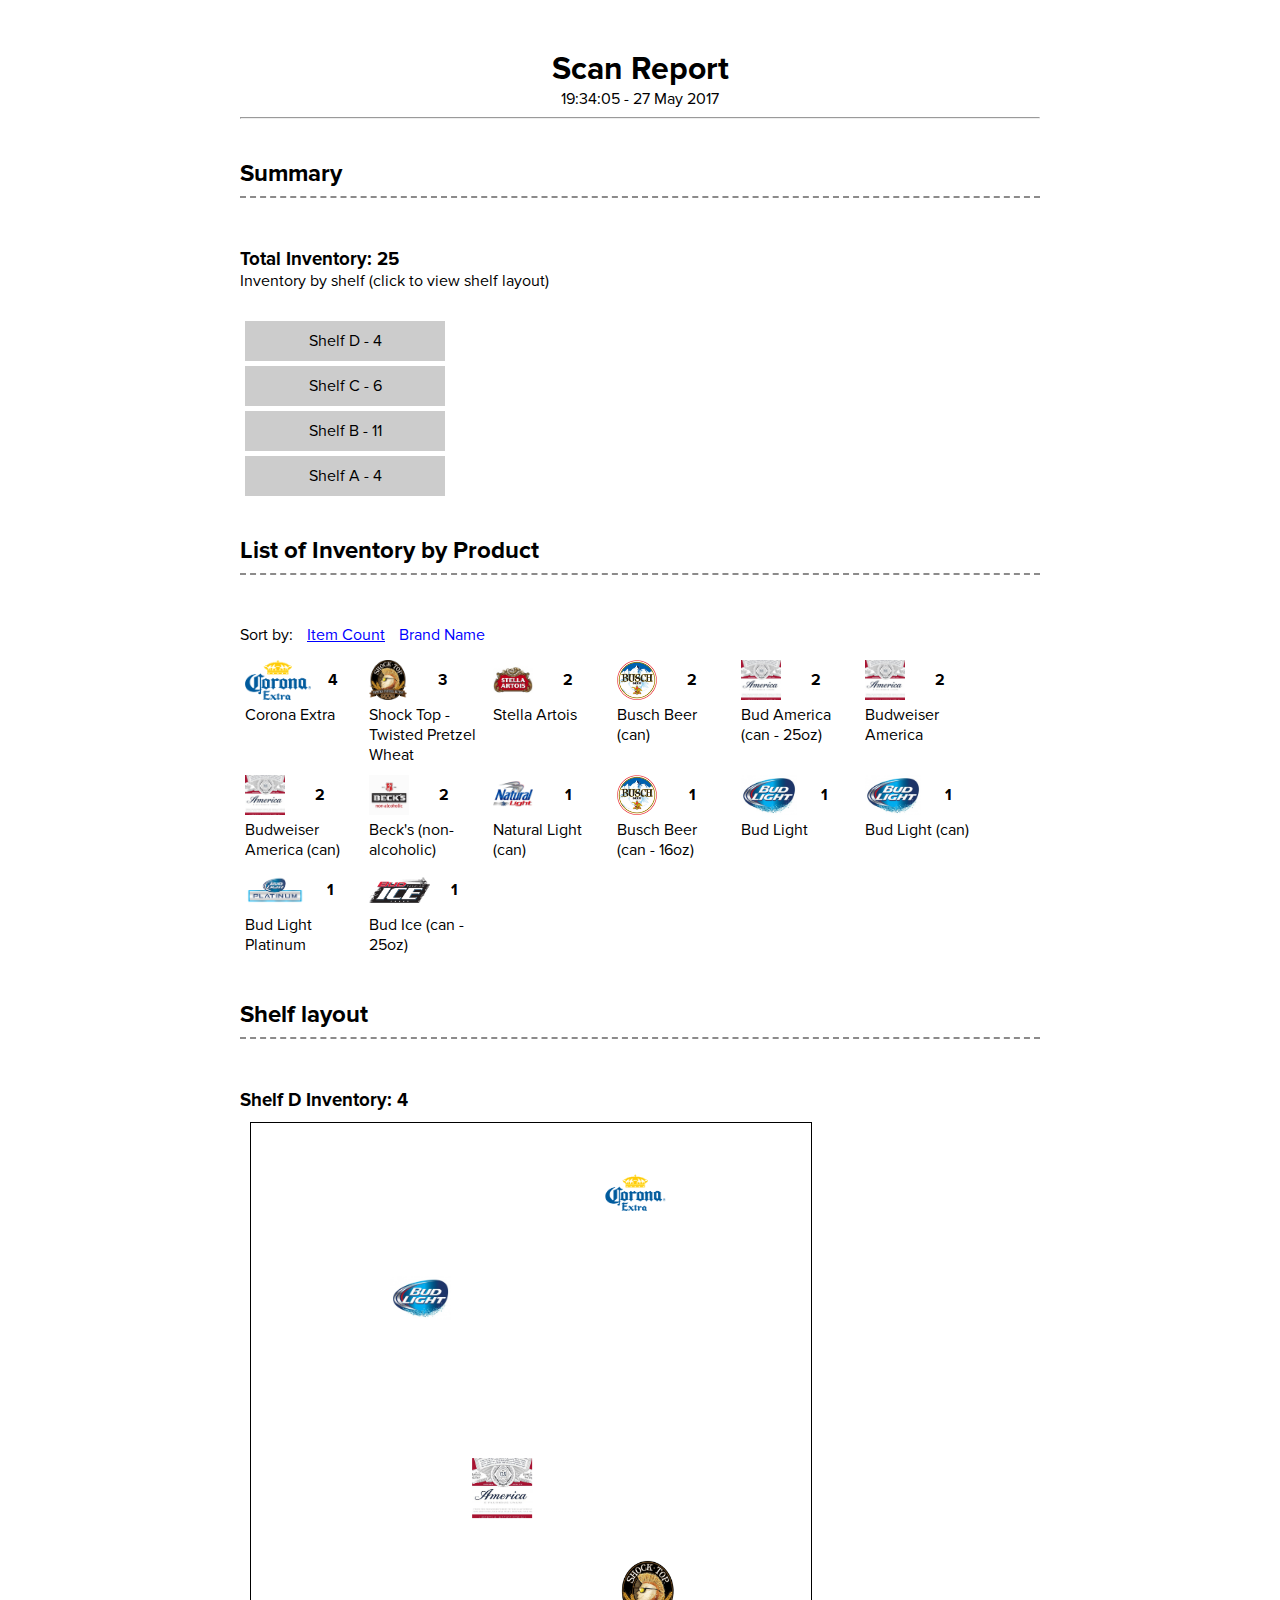
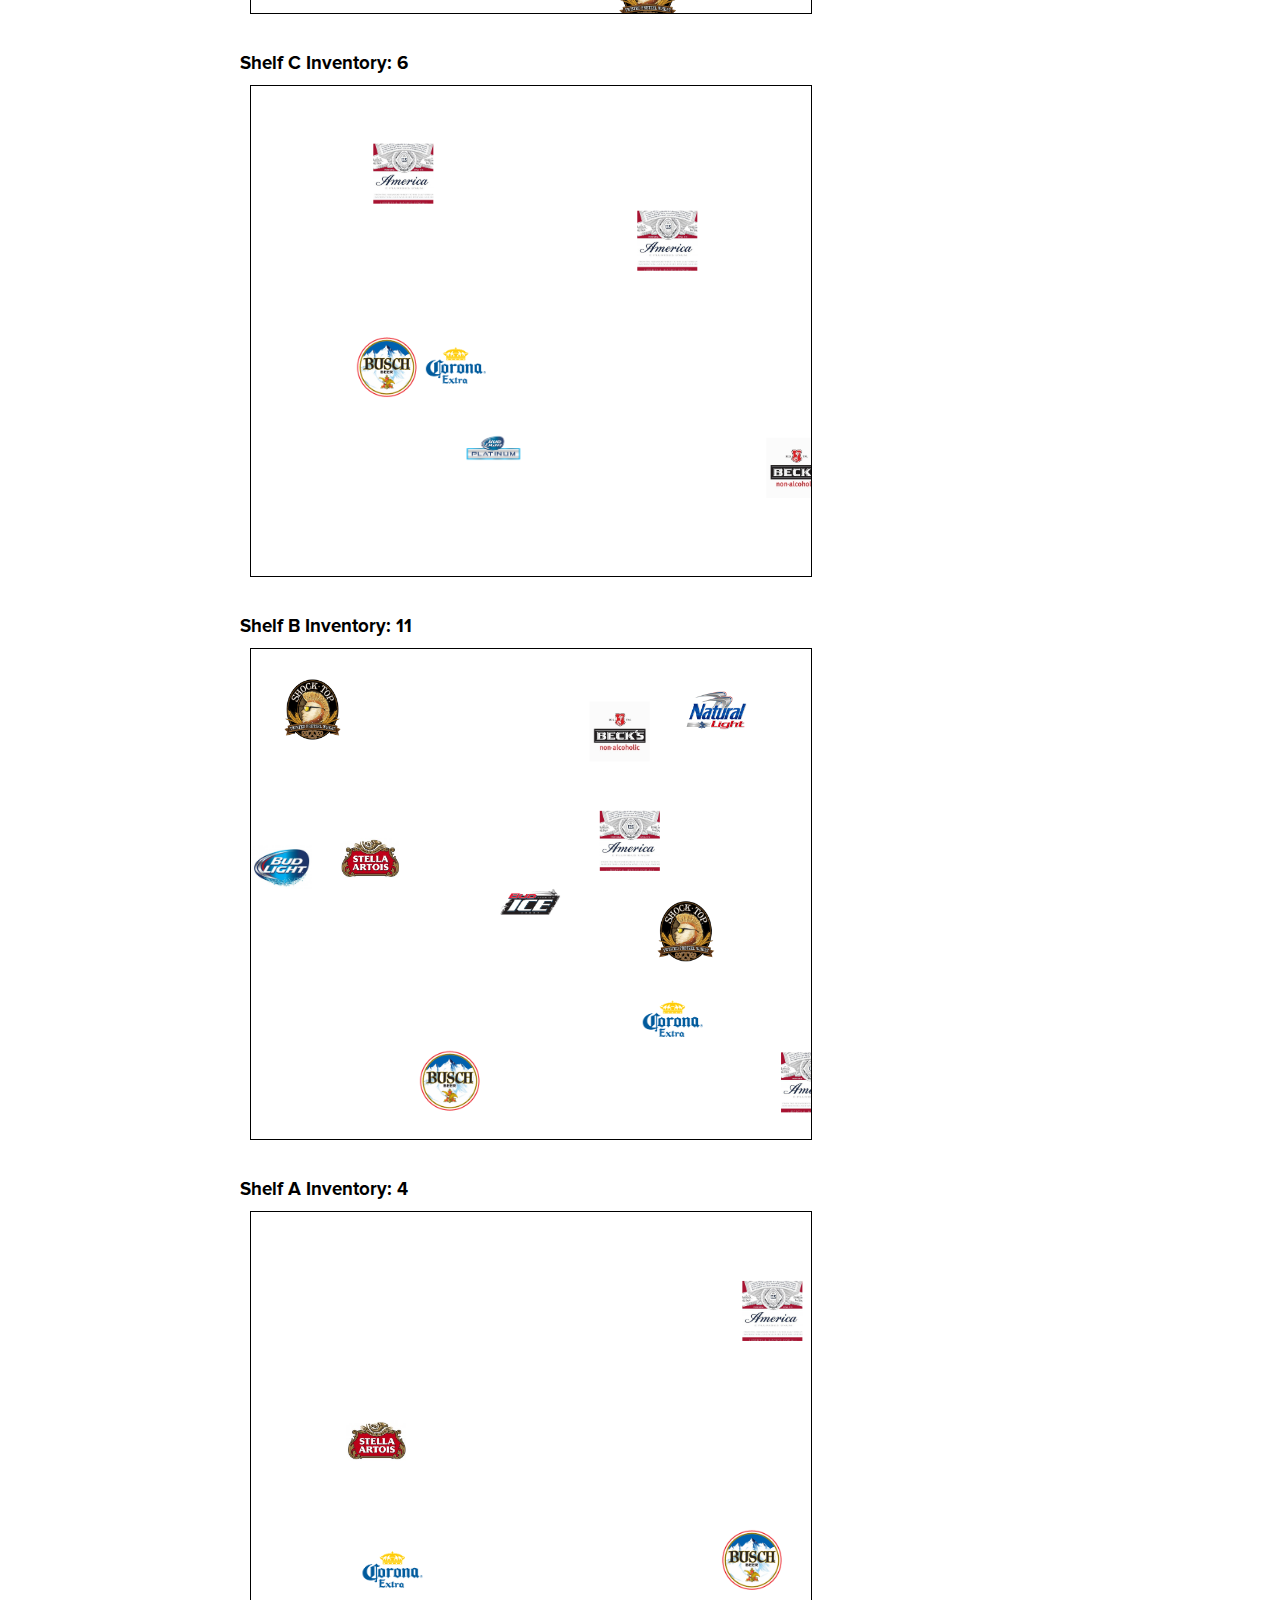
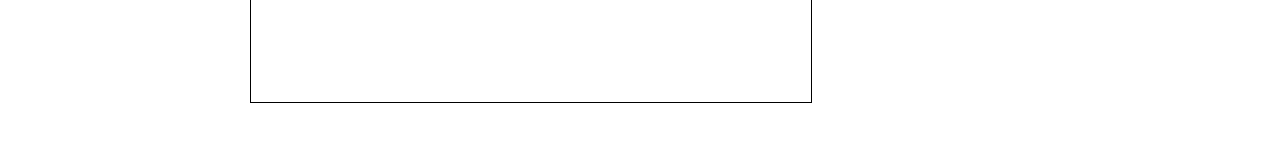
==== commit 22091786: "updates README and adds fonts" ====
--- a/static/report_output.html
+++ b/static/report_output.html
@@ -6,10 +6,17 @@
         <meta http-equiv="X-UA-Compatible" content="IE=edge">
         <meta name="viewport" content="width=device-width, initial-scale=1">
         <style>
+            /* site-wide styles */
             html, body {
                 margin: 0;
-            }
-            h1, h2, h3, h4, h5, p {
+                font-family: 'Proxima Nova', Helvetica, sans-serif;
+            }
+            h1, h2, h3, h4, h5, strong {
+                padding: 0;
+                margin: 0;
+                font-family: 'Proxima Nova Bold'
+            }
+            p {
                 padding: 0;
                 margin: 0;
             }
@@ -22,21 +29,25 @@
                 text-align: center;
             }
             section {
-                margin-top: 30px;
+                margin-top: 40px;
             }
             section hr {
-                border-top: 1px dotted #8c8b8b;
-            }
+                border-width: 0;
+                border-top: 2px dashed #8c8b8b;
+                margin-bottom: 50px;
+            }
+
+            /* Shelfs */
             .shelf-wrapper-mobile {
                 display: none;
-                margin: 10px auto;
+                margin: 10px;
                 width: 280px;
                 height: 245px;
                 position: relative;
             }
             .shelf-wrapper {
                 display: block;
-                margin: 10px auto;
+                margin: 10px;
                 width: 560px;
                 height: 490px;
                 position: relative;
@@ -49,6 +60,9 @@
                 display: block;
               }
             }
+            .shelf-layout {
+                margin-top: 40px;
+            }
             .shelf {
                 position: absolute;
                 width: 100%;
@@ -57,6 +71,8 @@
                 top:0; left:0;
                 z-index:-1;
             }
+
+            /* Product List */
             .product-list {
                 width: 100%;
                 margin: 10px auto;
@@ -65,6 +81,10 @@
                 padding: 5px;
                 width: 110px;
                 display: inline-block;
+                vertical-align: top;
+            }
+            .product-list-item > p {
+                padding-top: 5px;
             }
             .product-list-item img {
                 float: left;
@@ -78,6 +98,7 @@
             .sort {
                 color: blue;
                 cursor: pointer;
+                padding-left: 10px;
             }
             .sort.active, .sort:hover {
                 text-decoration: underline;
@@ -87,6 +108,9 @@
             }
             .list-alpha.active, .list-count.active {
                 display: block;
+            }
+            .view-shelf-wrapper {
+                margin-top: 30px;
             }
             .view-shelf-wrapper a {
                 text-decoration: none;
@@ -103,6 +127,18 @@
             }
             .view-shelf:hover {
                 background-color: #eee;
+            }
+            @font-face {
+                font-family:'Proxima Nova';
+                src: url('./fonts/Proxima Nova Regular.otf') format('opentype')
+            }
+            @font-face {
+                font-family:'Proxima Nova Semibold';
+                src: url('./fonts/Proxima Nova Semibold.otf') format('opentype')
+            }
+            @font-face {
+                font-family:'Proxima Nova Bold';
+                src: url('./fonts/Proxima Nova Bold.otf') format('opentype')
             }
         </style>
     </head>
@@ -110,7 +146,7 @@
         <div class="wrapper">
             <div class="report-header">
                 <h1>Scan Report</h1>
-                <h4>18:37:25 - 27 May 2017</h4>
+                <p>19:34:05 - 27 May 2017</p>
             </div>
             <hr>
             <section>
@@ -122,29 +158,29 @@
                 <p>Inventory by shelf (click to view shelf layout)</p>
                 <div class="view-shelf-wrapper">
                     
-                    <a href="#D">
-                        <div class="view-shelf">
-                            <p>7</p>
-                        </div>
-                    </a>
-                    
-                    <a href="#C">
-                        <div class="view-shelf">
-                            <p>8</p>
-                        </div>
-                    </a>
-                    
-                    <a href="#B">
-                        <div class="view-shelf">
-                            <p>4</p>
-                        </div>
-                    </a>
-                    
-                    <a href="#A">
-                        <div class="view-shelf">
-                            <p>6</p>
-                        </div>
-                    </a>
+                    <div class="view-shelf">
+                        <a href="#D">
+                            <p>Shelf D - 4</p>
+                        </a>
+                    </div>
+                    
+                    <div class="view-shelf">
+                        <a href="#C">
+                            <p>Shelf C - 6</p>
+                        </a>
+                    </div>
+                    
+                    <div class="view-shelf">
+                        <a href="#B">
+                            <p>Shelf B - 11</p>
+                        </a>
+                    </div>
+                    
+                    <div class="view-shelf">
+                        <a href="#A">
+                            <p>Shelf A - 4</p>
+                        </a>
+                    </div>
                     
                 </div>
             </section>
@@ -156,142 +192,142 @@
                     
                     <div class="product-list-item">
                         <div>
+                            <img src="./images/corona-extra.png">
+                            <strong>
+                                <p class="count">4</p>
+                            </strong>
+                        </div>
+                        <p>Corona Extra</p>
+                    </div>
+                    
+                    <div class="product-list-item">
+                        <div>
+                            <img src="./images/shock-top-twisted-pretzel-wheat.png">
+                            <strong>
+                                <p class="count">3</p>
+                            </strong>
+                        </div>
+                        <p>Shock Top - Twisted Pretzel Wheat</p>
+                    </div>
+                    
+                    <div class="product-list-item">
+                        <div>
+                            <img src="./images/stella-artois.jpg">
+                            <strong>
+                                <p class="count">2</p>
+                            </strong>
+                        </div>
+                        <p>Stella Artois</p>
+                    </div>
+                    
+                    <div class="product-list-item">
+                        <div>
+                            <img src="./images/busch-beer.png">
+                            <strong>
+                                <p class="count">2</p>
+                            </strong>
+                        </div>
+                        <p>Busch Beer (can)</p>
+                    </div>
+                    
+                    <div class="product-list-item">
+                        <div>
+                            <img src="./images/bud-america.jpg">
+                            <strong>
+                                <p class="count">2</p>
+                            </strong>
+                        </div>
+                        <p>Bud America (can - 25oz)</p>
+                    </div>
+                    
+                    <div class="product-list-item">
+                        <div>
+                            <img src="./images/bud-america.jpg">
+                            <strong>
+                                <p class="count">2</p>
+                            </strong>
+                        </div>
+                        <p>Budweiser America</p>
+                    </div>
+                    
+                    <div class="product-list-item">
+                        <div>
+                            <img src="./images/bud-america.jpg">
+                            <strong>
+                                <p class="count">2</p>
+                            </strong>
+                        </div>
+                        <p>Budweiser America (can)</p>
+                    </div>
+                    
+                    <div class="product-list-item">
+                        <div>
+                            <img src="./images/becks.jpg">
+                            <strong>
+                                <p class="count">2</p>
+                            </strong>
+                        </div>
+                        <p>Beck&#39;s (non-alcoholic)</p>
+                    </div>
+                    
+                    <div class="product-list-item">
+                        <div>
+                            <img src="./images/natural-light.png">
+                            <strong>
+                                <p class="count">1</p>
+                            </strong>
+                        </div>
+                        <p>Natural Light (can)</p>
+                    </div>
+                    
+                    <div class="product-list-item">
+                        <div>
+                            <img src="./images/busch-beer.png">
+                            <strong>
+                                <p class="count">1</p>
+                            </strong>
+                        </div>
+                        <p>Busch Beer (can - 16oz)</p>
+                    </div>
+                    
+                    <div class="product-list-item">
+                        <div>
                             <img src="./images/bud-light.jpg">
-                            <p class="count">
-                                6
-                            </p>
-                        </div>
-                        <p>Bud Light (can - 25oz)</p>
-                    </div>
-                    
-                    <div class="product-list-item">
-                        <div>
-                            <img src="./images/hoegaarden-logo.jpg">
-                            <p class="count">
-                                2
-                            </p>
-                        </div>
-                        <p>Hoegaarden</p>
-                    </div>
-                    
-                    <div class="product-list-item">
-                        <div>
-                            <img src="./images/busch-beer.png">
-                            <p class="count">
-                                2
-                            </p>
-                        </div>
-                        <p>Busch Beer (can)</p>
-                    </div>
-                    
-                    <div class="product-list-item">
-                        <div>
-                            <img src="./images/busch-beer.png">
-                            <p class="count">
-                                2
-                            </p>
-                        </div>
-                        <p>Busch Beer (can - 16oz)</p>
+                            <strong>
+                                <p class="count">1</p>
+                            </strong>
+                        </div>
+                        <p>Bud Light</p>
                     </div>
                     
                     <div class="product-list-item">
                         <div>
                             <img src="./images/bud-light.jpg">
-                            <p class="count">
-                                2
-                            </p>
-                        </div>
-                        <p>Bud Light</p>
-                    </div>
-                    
-                    <div class="product-list-item">
-                        <div>
-                            <img src="./images/bud-america.jpg">
-                            <p class="count">
-                                2
-                            </p>
-                        </div>
-                        <p>Budweiser America</p>
-                    </div>
-                    
-                    <div class="product-list-item">
-                        <div>
-                            <img src="./images/becks.jpg">
-                            <p class="count">
-                                2
-                            </p>
-                        </div>
-                        <p>Beck&#39;s (non-alcoholic)</p>
-                    </div>
-                    
-                    <div class="product-list-item">
-                        <div>
-                            <img src="./images/stella-artois.jpg">
-                            <p class="count">
-                                1
-                            </p>
-                        </div>
-                        <p>Stella Artois</p>
-                    </div>
-                    
-                    <div class="product-list-item">
-                        <div>
-                            <img src="./images/shock-top-twisted-pretzel-wheat.png">
-                            <p class="count">
-                                1
-                            </p>
-                        </div>
-                        <p>Shock Top - Twisted Pretzel Wheat</p>
-                    </div>
-                    
-                    <div class="product-list-item">
-                        <div>
-                            <img src="./images/michelob-ultra.png">
-                            <p class="count">
-                                1
-                            </p>
-                        </div>
-                        <p>Michelob Ultra</p>
-                    </div>
-                    
-                    <div class="product-list-item">
-                        <div>
-                            <img src="./images/corona-extra.png">
-                            <p class="count">
-                                1
-                            </p>
-                        </div>
-                        <p>Corona Extra</p>
-                    </div>
-                    
-                    <div class="product-list-item">
-                        <div>
-                            <img src="./images/bud-light.jpg">
-                            <p class="count">
-                                1
-                            </p>
+                            <strong>
+                                <p class="count">1</p>
+                            </strong>
                         </div>
                         <p>Bud Light (can)</p>
                     </div>
                     
                     <div class="product-list-item">
                         <div>
+                            <img src="./images/bud-light-plat.png">
+                            <strong>
+                                <p class="count">1</p>
+                            </strong>
+                        </div>
+                        <p>Bud Light Platinum</p>
+                    </div>
+                    
+                    <div class="product-list-item">
+                        <div>
                             <img src="./images/bud-ice.png">
-                            <p class="count">
-                                1
-                            </p>
+                            <strong>
+                                <p class="count">1</p>
+                            </strong>
                         </div>
                         <p>Bud Ice (can - 25oz)</p>
-                    </div>
-                    
-                    <div class="product-list-item">
-                        <div>
-                            <img src="./images/bud-america.jpg">
-                            <p class="count">
-                                1
-                            </p>
-                        </div>
-                        <p>Budweiser America (can)</p>
                     </div>
                     
                 </div>
@@ -309,6 +345,16 @@
                     
                     <div class="product-list-item">
                         <div>
+                            <img src="./images/bud-america.jpg">
+                            <p class="count">
+                                2
+                            </p>
+                        </div>
+                        <p>Bud America (can - 25oz)</p>
+                    </div>
+                    
+                    <div class="product-list-item">
+                        <div>
                             <img src="./images/bud-ice.png">
                             <p class="count">
                                 1
@@ -321,117 +367,107 @@
                         <div>
                             <img src="./images/bud-light.jpg">
                             <p class="count">
+                                1
+                            </p>
+                        </div>
+                        <p>Bud Light</p>
+                    </div>
+                    
+                    <div class="product-list-item">
+                        <div>
+                            <img src="./images/bud-light.jpg">
+                            <p class="count">
+                                1
+                            </p>
+                        </div>
+                        <p>Bud Light (can)</p>
+                    </div>
+                    
+                    <div class="product-list-item">
+                        <div>
+                            <img src="./images/bud-light-plat.png">
+                            <p class="count">
+                                1
+                            </p>
+                        </div>
+                        <p>Bud Light Platinum</p>
+                    </div>
+                    
+                    <div class="product-list-item">
+                        <div>
+                            <img src="./images/bud-america.jpg">
+                            <p class="count">
                                 2
                             </p>
                         </div>
-                        <p>Bud Light</p>
-                    </div>
-                    
-                    <div class="product-list-item">
-                        <div>
-                            <img src="./images/bud-light.jpg">
-                            <p class="count">
-                                6
-                            </p>
-                        </div>
-                        <p>Bud Light (can - 25oz)</p>
-                    </div>
-                    
-                    <div class="product-list-item">
-                        <div>
-                            <img src="./images/bud-light.jpg">
+                        <p>Budweiser America</p>
+                    </div>
+                    
+                    <div class="product-list-item">
+                        <div>
+                            <img src="./images/bud-america.jpg">
+                            <p class="count">
+                                2
+                            </p>
+                        </div>
+                        <p>Budweiser America (can)</p>
+                    </div>
+                    
+                    <div class="product-list-item">
+                        <div>
+                            <img src="./images/busch-beer.png">
                             <p class="count">
                                 1
                             </p>
                         </div>
-                        <p>Bud Light (can)</p>
-                    </div>
-                    
-                    <div class="product-list-item">
-                        <div>
-                            <img src="./images/bud-america.jpg">
+                        <p>Busch Beer (can - 16oz)</p>
+                    </div>
+                    
+                    <div class="product-list-item">
+                        <div>
+                            <img src="./images/busch-beer.png">
                             <p class="count">
                                 2
                             </p>
                         </div>
-                        <p>Budweiser America</p>
-                    </div>
-                    
-                    <div class="product-list-item">
-                        <div>
-                            <img src="./images/bud-america.jpg">
+                        <p>Busch Beer (can)</p>
+                    </div>
+                    
+                    <div class="product-list-item">
+                        <div>
+                            <img src="./images/corona-extra.png">
+                            <p class="count">
+                                4
+                            </p>
+                        </div>
+                        <p>Corona Extra</p>
+                    </div>
+                    
+                    <div class="product-list-item">
+                        <div>
+                            <img src="./images/natural-light.png">
                             <p class="count">
                                 1
                             </p>
                         </div>
-                        <p>Budweiser America (can)</p>
-                    </div>
-                    
-                    <div class="product-list-item">
-                        <div>
-                            <img src="./images/busch-beer.png">
+                        <p>Natural Light (can)</p>
+                    </div>
+                    
+                    <div class="product-list-item">
+                        <div>
+                            <img src="./images/shock-top-twisted-pretzel-wheat.png">
+                            <p class="count">
+                                3
+                            </p>
+                        </div>
+                        <p>Shock Top - Twisted Pretzel Wheat</p>
+                    </div>
+                    
+                    <div class="product-list-item">
+                        <div>
+                            <img src="./images/stella-artois.jpg">
                             <p class="count">
                                 2
-                            </p>
-                        </div>
-                        <p>Busch Beer (can - 16oz)</p>
-                    </div>
-                    
-                    <div class="product-list-item">
-                        <div>
-                            <img src="./images/busch-beer.png">
-                            <p class="count">
-                                2
-                            </p>
-                        </div>
-                        <p>Busch Beer (can)</p>
-                    </div>
-                    
-                    <div class="product-list-item">
-                        <div>
-                            <img src="./images/corona-extra.png">
-                            <p class="count">
-                                1
-                            </p>
-                        </div>
-                        <p>Corona Extra</p>
-                    </div>
-                    
-                    <div class="product-list-item">
-                        <div>
-                            <img src="./images/hoegaarden-logo.jpg">
-                            <p class="count">
-                                2
-                            </p>
-                        </div>
-                        <p>Hoegaarden</p>
-                    </div>
-                    
-                    <div class="product-list-item">
-                        <div>
-                            <img src="./images/michelob-ultra.png">
-                            <p class="count">
-                                1
-                            </p>
-                        </div>
-                        <p>Michelob Ultra</p>
-                    </div>
-                    
-                    <div class="product-list-item">
-                        <div>
-                            <img src="./images/shock-top-twisted-pretzel-wheat.png">
-                            <p class="count">
-                                1
-                            </p>
-                        </div>
-                        <p>Shock Top - Twisted Pretzel Wheat</p>
-                    </div>
-                    
-                    <div class="product-list-item">
-                        <div>
-                            <img src="./images/stella-artois.jpg">
-                            <p class="count">
-                                1
                             </p>
                         </div>
                         <p>Stella Artois</p>
@@ -442,159 +478,158 @@
             <section>
                 <h2>Shelf layout</h2>
                 <hr>
-                <p>Top-shelf to Bottom-shelf</p>
                 
-                    <div id="D">
-                        <h3>Shelf D Inventory: 7</h3>
+                    <div class="shelf-layout" id="D">
+                        <h3>Shelf D Inventory: 4</h3>
                         <div class="shelf-wrapper-mobile">
                             <svg class="shelf">
                                 
-                                <image xlink:href="./images/corona-extra.png"" x="67.8325551217" y="150.061856553" height="40px" width="40px"/>
-                                
-                                <image xlink:href="./images/busch-beer.png"" x="116.394124152" y="218.097003863" height="40px" width="40px"/>
-                                
-                                <image xlink:href="./images/bud-america.jpg"" x="55.8119471551" y="204.039880984" height="40px" width="40px"/>
-                                
-                                <image xlink:href="./images/bud-light.jpg"" x="44.42198998" y="132.640196232" height="40px" width="40px"/>
-                                
-                                <image xlink:href="./images/bud-america.jpg"" x="250.561639402" y="83.8388288032" height="40px" width="40px"/>
-                                
-                                <image xlink:href="./images/bud-america.jpg"" x="233.813940524" y="30.9960111199" height="40px" width="40px"/>
-                                
-                                <image xlink:href="./images/bud-light.jpg"" x="25.3988287462" y="130.795616427" height="40px" width="40px"/>
+                                <image xlink:href="./images/shock-top-twisted-pretzel-wheat.png"" x="183.349204002" y="218.976739735" height="40px" width="40px"/>
+                                
+                                <image xlink:href="./images/bud-light.jpg"" x="69.760603804" y="72.4084844631" height="40px" width="40px"/>
+                                
+                                <image xlink:href="./images/corona-extra.png"" x="177.153367575" y="19.8624990122" height="40px" width="40px"/>
+                                
+                                <image xlink:href="./images/bud-america.jpg"" x="110.561445407" y="167.549759968" height="40px" width="40px"/>
                                 
                             </svg>
                         </div>
                         <div class="shelf-wrapper">
                             <svg class="shelf">
                                 
-                                <image xlink:href="./images/corona-extra.png" x="135.665110243" y="300.123713105" height="60px" width="60px"/>
-                                
-                                <image xlink:href="./images/busch-beer.png" x="232.788248304" y="436.194007727" height="60px" width="60px"/>
-                                
-                                <image xlink:href="./images/bud-america.jpg" x="111.62389431" y="408.079761969" height="60px" width="60px"/>
-                                
-                                <image xlink:href="./images/bud-light.jpg" x="88.84397996" y="265.280392464" height="60px" width="60px"/>
-                                
-                                <image xlink:href="./images/bud-america.jpg" x="501.123278805" y="167.677657606" height="60px" width="60px"/>
-                                
-                                <image xlink:href="./images/bud-america.jpg" x="467.627881048" y="61.9920222397" height="60px" width="60px"/>
-                                
-                                <image xlink:href="./images/bud-light.jpg" x="50.7976574924" y="261.591232854" height="60px" width="60px"/>
+                                <image xlink:href="./images/shock-top-twisted-pretzel-wheat.png" x="366.698408004" y="437.95347947" height="60px" width="60px"/>
+                                
+                                <image xlink:href="./images/bud-light.jpg" x="139.521207608" y="144.816968926" height="60px" width="60px"/>
+                                
+                                <image xlink:href="./images/corona-extra.png" x="354.30673515" y="39.7249980244" height="60px" width="60px"/>
+                                
+                                <image xlink:href="./images/bud-america.jpg" x="221.122890814" y="335.099519935" height="60px" width="60px"/>
                                 
                             </svg>
                         </div>
                     </div>
                 
-                    <div id="C">
-                        <h3>Shelf C Inventory: 8</h3>
+                    <div class="shelf-layout" id="C">
+                        <h3>Shelf C Inventory: 6</h3>
                         <div class="shelf-wrapper-mobile">
                             <svg class="shelf">
                                 
-                                <image xlink:href="./images/hoegaarden-logo.jpg"" x="61.4282919347" y="29.2655476602" height="40px" width="40px"/>
-                                
-                                <image xlink:href="./images/shock-top-twisted-pretzel-wheat.png"" x="7.39217437099" y="48.0095393491" height="40px" width="40px"/>
-                                
-                                <image xlink:href="./images/busch-beer.png"" x="138.121916509" y="147.975776686" height="40px" width="40px"/>
-                                
-                                <image xlink:href="./images/becks.jpg"" x="18.9776975677" y="31.4721700541" height="40px" width="40px"/>
-                                
-                                <image xlink:href="./images/bud-ice.png"" x="260.574457" y="221.178780971" height="40px" width="40px"/>
-                                
-                                <image xlink:href="./images/bud-light.jpg"" x="178.709156981" y="105.90113843" height="40px" width="40px"/>
-                                
-                                <image xlink:href="./images/bud-light.jpg"" x="60.4468591294" y="229.64822478" height="40px" width="40px"/>
-                                
-                                <image xlink:href="./images/bud-light.jpg"" x="105.481272647" y="17.3851757828" height="40px" width="40px"/>
+                                <image xlink:href="./images/corona-extra.png"" x="87.4354080357" y="124.662220747" height="40px" width="40px"/>
+                                
+                                <image xlink:href="./images/busch-beer.png"" x="52.9179862028" y="125.522615323" height="40px" width="40px"/>
+                                
+                                <image xlink:href="./images/bud-america.jpg"" x="61.1578333635" y="28.8325751745" height="40px" width="40px"/>
+                                
+                                <image xlink:href="./images/becks.jpg"" x="257.572061936" y="175.941692367" height="40px" width="40px"/>
+                                
+                                <image xlink:href="./images/bud-america.jpg"" x="193.143881909" y="62.3528773966" height="40px" width="40px"/>
+                                
+                                <image xlink:href="./images/bud-light-plat.png"" x="106.201087863" y="165.9726645" height="40px" width="40px"/>
                                 
                             </svg>
                         </div>
                         <div class="shelf-wrapper">
                             <svg class="shelf">
                                 
-                                <image xlink:href="./images/hoegaarden-logo.jpg" x="122.856583869" y="58.5310953203" height="60px" width="60px"/>
-                                
-                                <image xlink:href="./images/shock-top-twisted-pretzel-wheat.png" x="14.784348742" y="96.0190786982" height="60px" width="60px"/>
-                                
-                                <image xlink:href="./images/busch-beer.png" x="276.243833017" y="295.951553372" height="60px" width="60px"/>
-                                
-                                <image xlink:href="./images/becks.jpg" x="37.9553951355" y="62.9443401083" height="60px" width="60px"/>
-                                
-                                <image xlink:href="./images/bud-ice.png" x="521.148914" y="442.357561941" height="60px" width="60px"/>
-                                
-                                <image xlink:href="./images/bud-light.jpg" x="357.418313961" y="211.80227686" height="60px" width="60px"/>
-                                
-                                <image xlink:href="./images/bud-light.jpg" x="120.893718259" y="459.296449561" height="60px" width="60px"/>
-                                
-                                <image xlink:href="./images/bud-light.jpg" x="210.962545294" y="34.7703515655" height="60px" width="60px"/>
+                                <image xlink:href="./images/corona-extra.png" x="174.870816071" y="249.324441494" height="60px" width="60px"/>
+                                
+                                <image xlink:href="./images/busch-beer.png" x="105.835972406" y="251.045230646" height="60px" width="60px"/>
+                                
+                                <image xlink:href="./images/bud-america.jpg" x="122.315666727" y="57.6651503489" height="60px" width="60px"/>
+                                
+                                <image xlink:href="./images/becks.jpg" x="515.144123872" y="351.883384735" height="60px" width="60px"/>
+                                
+                                <image xlink:href="./images/bud-america.jpg" x="386.287763817" y="124.705754793" height="60px" width="60px"/>
+                                
+                                <image xlink:href="./images/bud-light-plat.png" x="212.402175726" y="331.945329001" height="60px" width="60px"/>
                                 
                             </svg>
                         </div>
                     </div>
                 
-                    <div id="B">
-                        <h3>Shelf B Inventory: 4</h3>
+                    <div class="shelf-layout" id="B">
+                        <h3>Shelf B Inventory: 11</h3>
                         <div class="shelf-wrapper-mobile">
                             <svg class="shelf">
                                 
-                                <image xlink:href="./images/stella-artois.jpg"" x="150.591815092" y="229.489559524" height="40px" width="40px"/>
-                                
-                                <image xlink:href="./images/bud-light.jpg"" x="142.85336485" y="15.4294212461" height="40px" width="40px"/>
-                                
-                                <image xlink:href="./images/bud-light.jpg"" x="202.384625576" y="134.269497768" height="40px" width="40px"/>
-                                
-                                <image xlink:href="./images/michelob-ultra.png"" x="16.050448054" y="193.622446053" height="40px" width="40px"/>
+                                <image xlink:href="./images/busch-beer.png"" x="84.4200197831" y="200.888725672" height="40px" width="40px"/>
+                                
+                                <image xlink:href="./images/shock-top-twisted-pretzel-wheat.png"" x="202.435083943" y="126.142917105" height="40px" width="40px"/>
+                                
+                                <image xlink:href="./images/bud-ice.png"" x="124.526675719" y="111.326056065" height="40px" width="40px"/>
+                                
+                                <image xlink:href="./images/bud-america.jpg"" x="265.024246116" y="201.681297724" height="40px" width="40px"/>
+                                
+                                <image xlink:href="./images/natural-light.png"" x="217.590600862" y="16.4762390612" height="40px" width="40px"/>
+                                
+                                <image xlink:href="./images/bud-light.jpg"" x="0.289724528662" y="94.0940451539" height="40px" width="40px"/>
+                                
+                                <image xlink:href="./images/stella-artois.jpg"" x="44.6890907372" y="89.791455572" height="40px" width="40px"/>
+                                
+                                <image xlink:href="./images/becks.jpg"" x="169.286947543" y="26.1863860041" height="40px" width="40px"/>
+                                
+                                <image xlink:href="./images/corona-extra.png"" x="195.874879508" y="169.878714595" height="40px" width="40px"/>
+                                
+                                <image xlink:href="./images/shock-top-twisted-pretzel-wheat.png"" x="15.7713413834" y="15.2646848831" height="40px" width="40px"/>
+                                
+                                <image xlink:href="./images/bud-america.jpg"" x="174.410208892" y="80.9319408254" height="40px" width="40px"/>
                                 
                             </svg>
                         </div>
                         <div class="shelf-wrapper">
                             <svg class="shelf">
                                 
-                                <image xlink:href="./images/stella-artois.jpg" x="301.183630184" y="458.979119049" height="60px" width="60px"/>
-                                
-                                <image xlink:href="./images/bud-light.jpg" x="285.7067297" y="30.8588424923" height="60px" width="60px"/>
-                                
-                                <image xlink:href="./images/bud-light.jpg" x="404.769251152" y="268.538995536" height="60px" width="60px"/>
-                                
-                                <image xlink:href="./images/michelob-ultra.png" x="32.1008961081" y="387.244892106" height="60px" width="60px"/>
+                                <image xlink:href="./images/busch-beer.png" x="168.840039566" y="401.777451345" height="60px" width="60px"/>
+                                
+                                <image xlink:href="./images/shock-top-twisted-pretzel-wheat.png" x="404.870167887" y="252.285834209" height="60px" width="60px"/>
+                                
+                                <image xlink:href="./images/bud-ice.png" x="249.053351439" y="222.652112129" height="60px" width="60px"/>
+                                
+                                <image xlink:href="./images/bud-america.jpg" x="530.048492232" y="403.362595448" height="60px" width="60px"/>
+                                
+                                <image xlink:href="./images/natural-light.png" x="435.181201724" y="32.9524781225" height="60px" width="60px"/>
+                                
+                                <image xlink:href="./images/bud-light.jpg" x="0.579449057323" y="188.188090308" height="60px" width="60px"/>
+                                
+                                <image xlink:href="./images/stella-artois.jpg" x="89.3781814744" y="179.582911144" height="60px" width="60px"/>
+                                
+                                <image xlink:href="./images/becks.jpg" x="338.573895087" y="52.3727720081" height="60px" width="60px"/>
+                                
+                                <image xlink:href="./images/corona-extra.png" x="391.749759016" y="339.75742919" height="60px" width="60px"/>
+                                
+                                <image xlink:href="./images/shock-top-twisted-pretzel-wheat.png" x="31.5426827668" y="30.5293697662" height="60px" width="60px"/>
+                                
+                                <image xlink:href="./images/bud-america.jpg" x="348.820417783" y="161.863881651" height="60px" width="60px"/>
                                 
                             </svg>
                         </div>
                     </div>
                 
-                    <div id="A">
-                        <h3>Shelf A Inventory: 6</h3>
+                    <div class="shelf-layout" id="A">
+                        <h3>Shelf A Inventory: 4</h3>
                         <div class="shelf-wrapper-mobile">
                             <svg class="shelf">
                                 
-                                <image xlink:href="./images/bud-light.jpg"" x="140.505634925" y="42.0058182663" height="40px" width="40px"/>
-                                
-                                <image xlink:href="./images/busch-beer.png"" x="182.615365836" y="51.1714271258" height="40px" width="40px"/>
-                                
-                                <image xlink:href="./images/hoegaarden-logo.jpg"" x="231.888495836" y="186.809722892" height="40px" width="40px"/>
-                                
-                                <image xlink:href="./images/becks.jpg"" x="226.676631035" y="36.9155397336" height="40px" width="40px"/>
-                                
-                                <image xlink:href="./images/bud-light.jpg"" x="214.422350497" y="130.420230091" height="40px" width="40px"/>
-                                
-                                <image xlink:href="./images/busch-beer.png"" x="105.765933235" y="149.518068784" height="40px" width="40px"/>
+                                <image xlink:href="./images/stella-artois.jpg"" x="47.8735648285" y="99.4452239387" height="40px" width="40px"/>
+                                
+                                <image xlink:href="./images/busch-beer.png"" x="235.487318087" y="158.975100669" height="40px" width="40px"/>
+                                
+                                <image xlink:href="./images/bud-america.jpg"" x="245.688262345" y="34.4739310739" height="40px" width="40px"/>
+                                
+                                <image xlink:href="./images/corona-extra.png"" x="55.7521686457" y="163.725124213" height="40px" width="40px"/>
                                 
                             </svg>
                         </div>
                         <div class="shelf-wrapper">
                             <svg class="shelf">
                                 
-                                <image xlink:href="./images/bud-light.jpg" x="281.01126985" y="84.0116365326" height="60px" width="60px"/>
-                                
-                                <image xlink:href="./images/busch-beer.png" x="365.230731673" y="102.342854252" height="60px" width="60px"/>
-                                
-                                <image xlink:href="./images/hoegaarden-logo.jpg" x="463.776991672" y="373.619445783" height="60px" width="60px"/>
-                                
-                                <image xlink:href="./images/becks.jpg" x="453.353262071" y="73.8310794673" height="60px" width="60px"/>
-                                
-                                <image xlink:href="./images/bud-light.jpg" x="428.844700994" y="260.840460182" height="60px" width="60px"/>
-                                
-                                <image xlink:href="./images/busch-beer.png" x="211.531866469" y="299.036137568" height="60px" width="60px"/>
+                                <image xlink:href="./images/stella-artois.jpg" x="95.747129657" y="198.890447877" height="60px" width="60px"/>
+                                
+                                <image xlink:href="./images/busch-beer.png" x="470.974636174" y="317.950201338" height="60px" width="60px"/>
+                                
+                                <image xlink:href="./images/bud-america.jpg" x="491.37652469" y="68.9478621479" height="60px" width="60px"/>
+                                
+                                <image xlink:href="./images/corona-extra.png" x="111.504337291" y="327.450248425" height="60px" width="60px"/>
                                 
                             </svg>
                         </div>
@@ -606,7 +641,6 @@
     <script>
         (function() {
             document.querySelector('.sort-count').addEventListener('click', function() {
-                console.log('count');
                 document.querySelector('.list-count').classList.add('active');
                 document.querySelector('.list-alpha').classList.remove('active');
                 document.querySelector('.sort-count').classList.add('active');
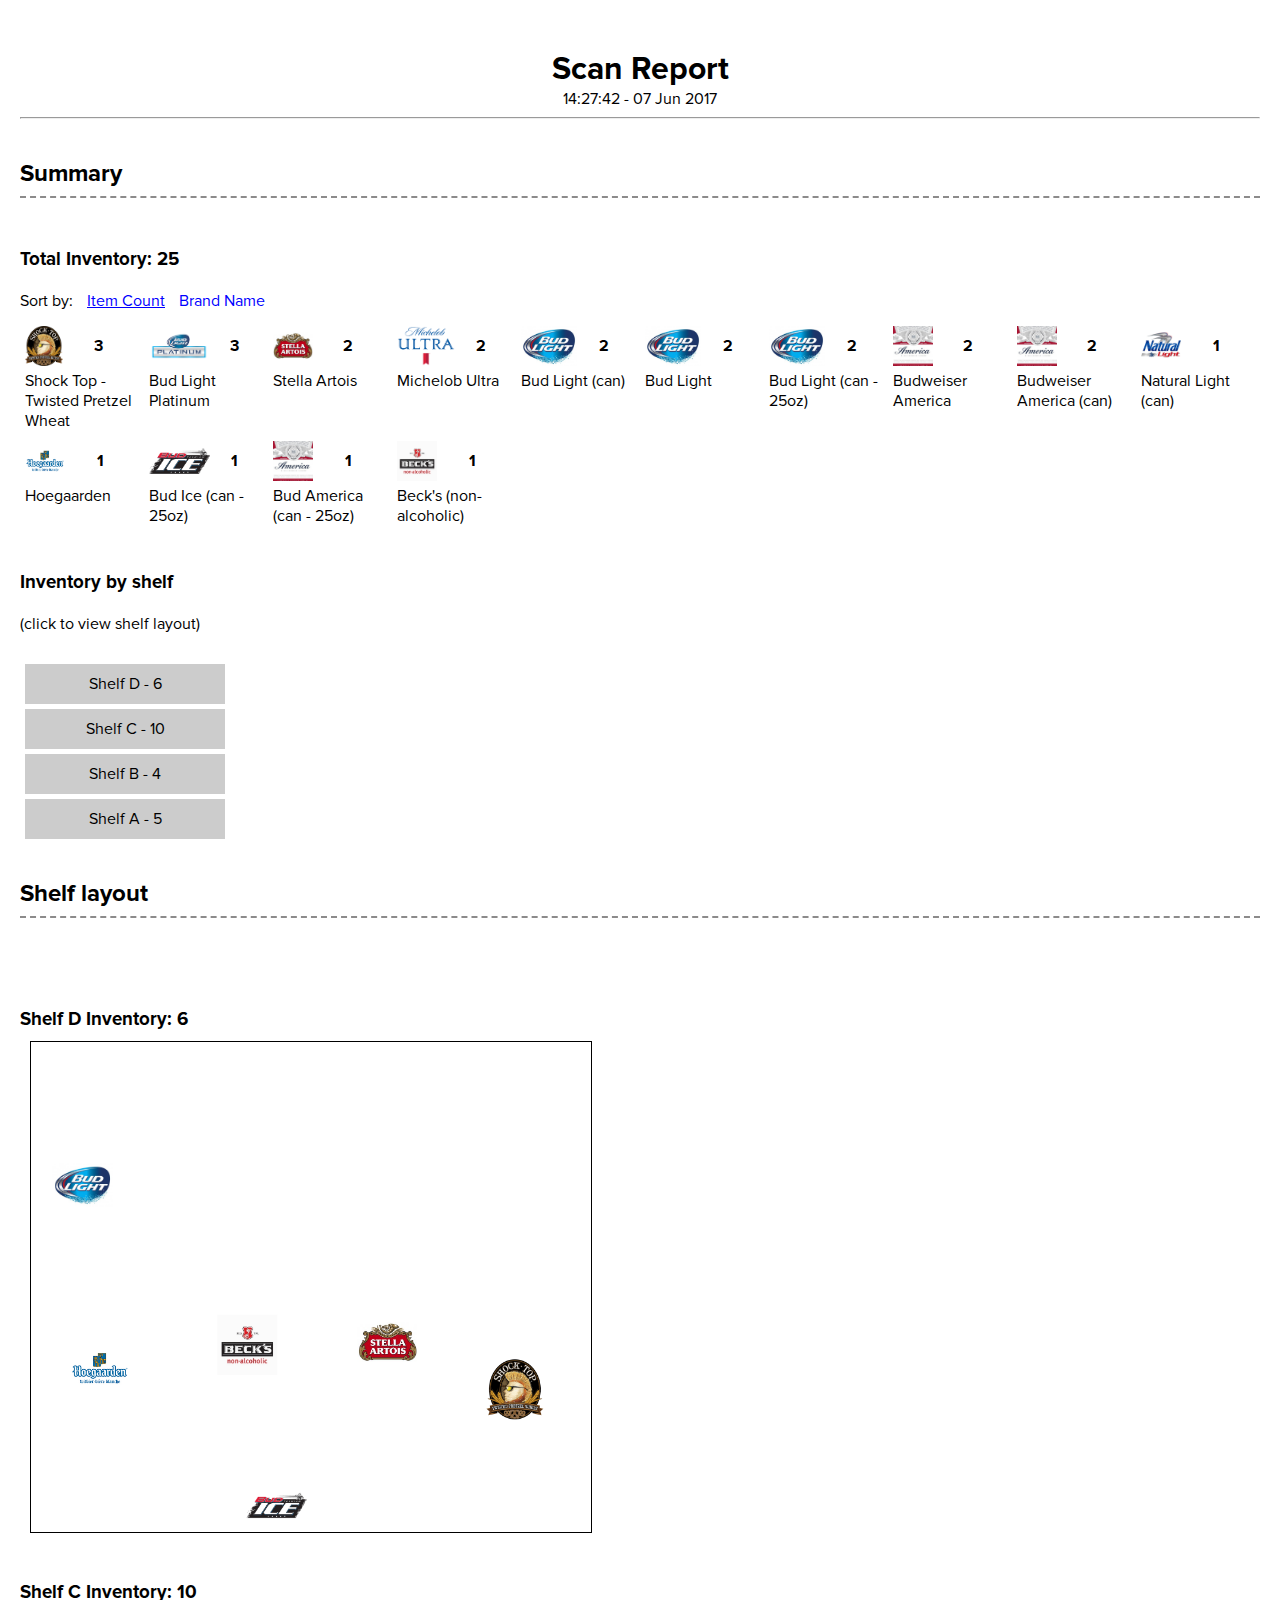
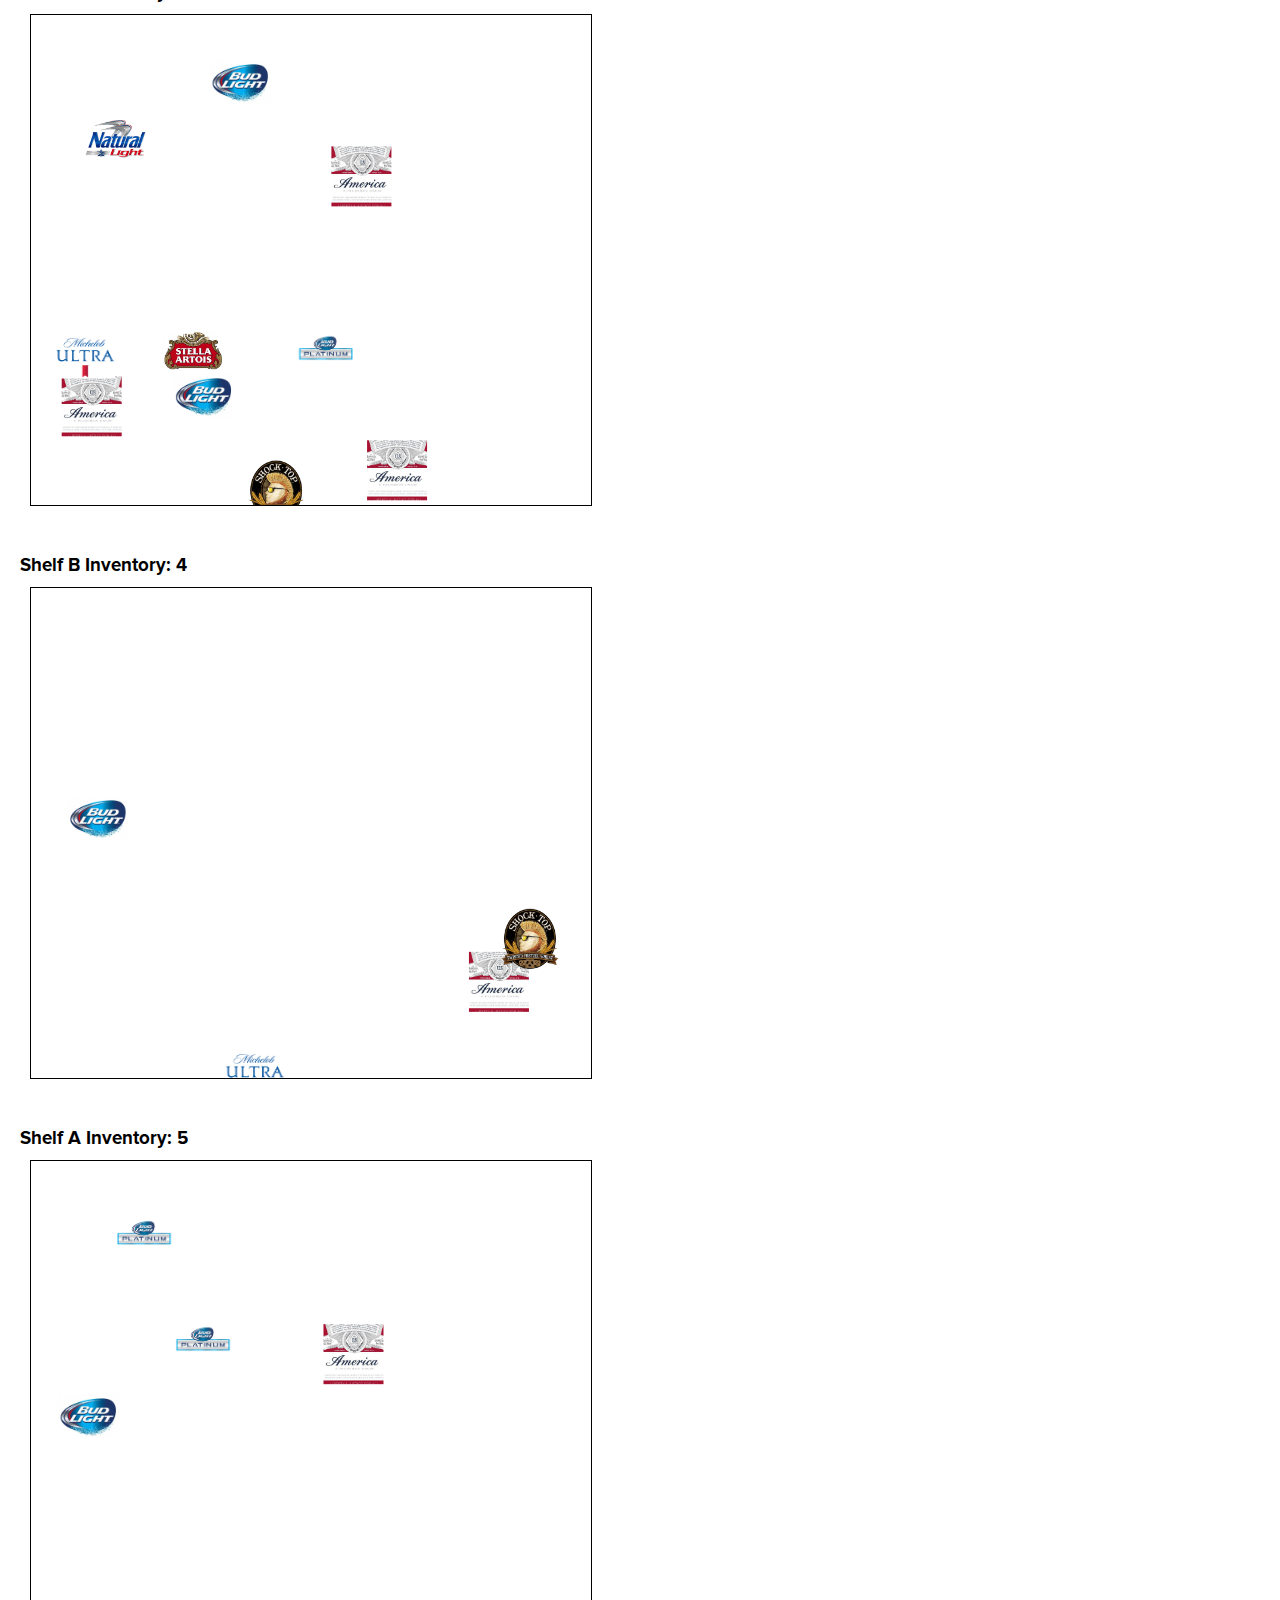
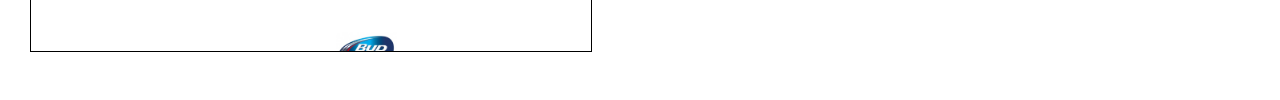
==== commit f0395cf0: "fixes low quality bug in rendering pdfs" ====
--- a/static/report_output.html
+++ b/static/report_output.html
@@ -5,6 +5,7 @@
         <meta name="pdfkit-orientation" content="Portrait"/>
         <meta http-equiv="X-UA-Compatible" content="IE=edge">
         <meta name="viewport" content="width=device-width, initial-scale=1">
+        <meta name="pdfkit-page-size" content="Legal"/>
         <style>
             /* site-wide styles */
             html, body {
@@ -22,8 +23,8 @@
             }
             .wrapper {
                 margin: 50px auto;
-                padding: 0 15px;
-                max-width: 800px;
+                padding: 0 20px;
+                /*max-width: 750px;*/
             }
             .report-header {
                 text-align: center;
@@ -61,7 +62,7 @@
               }
             }
             .shelf-layout {
-                margin-top: 40px;
+                padding-top: 40px;
             }
             .shelf {
                 position: absolute;
@@ -75,7 +76,7 @@
             /* Product List */
             .product-list {
                 width: 100%;
-                margin: 10px auto;
+                margin: 10px auto 40px;
             }
             .product-list-item {
                 padding: 5px;
@@ -146,331 +147,330 @@
         <div class="wrapper">
             <div class="report-header">
                 <h1>Scan Report</h1>
-                <p>19:34:05 - 27 May 2017</p>
+                <p>14:27:42 - 07 Jun 2017</p>
             </div>
             <hr>
             <section>
+                <section>
                 <h2>Summary</h2>
                 <hr>
-                <div>
-                    <h3>Total Inventory: 25</h3>
+                <h3>Total Inventory: 25</h3>
+                <br>
+                <p>Sort by: <span class="sort sort-count active">Item Count</span> <span class="sort sort-alpha">Brand Name</span></p>
+                <div class="product-list list-count active">
+                    
+                    <div class="product-list-item">
+                        <div>
+                            <img src="./images/shock-top-twisted-pretzel-wheat.png">
+                            <strong>
+                                <p class="count">3</p>
+                            </strong>
+                        </div>
+                        <p>Shock Top - Twisted Pretzel Wheat</p>
+                    </div>
+                    
+                    <div class="product-list-item">
+                        <div>
+                            <img src="./images/bud-light-plat.png">
+                            <strong>
+                                <p class="count">3</p>
+                            </strong>
+                        </div>
+                        <p>Bud Light Platinum</p>
+                    </div>
+                    
+                    <div class="product-list-item">
+                        <div>
+                            <img src="./images/stella-artois.jpg">
+                            <strong>
+                                <p class="count">2</p>
+                            </strong>
+                        </div>
+                        <p>Stella Artois</p>
+                    </div>
+                    
+                    <div class="product-list-item">
+                        <div>
+                            <img src="./images/michelob-ultra.png">
+                            <strong>
+                                <p class="count">2</p>
+                            </strong>
+                        </div>
+                        <p>Michelob Ultra</p>
+                    </div>
+                    
+                    <div class="product-list-item">
+                        <div>
+                            <img src="./images/bud-light.jpg">
+                            <strong>
+                                <p class="count">2</p>
+                            </strong>
+                        </div>
+                        <p>Bud Light (can)</p>
+                    </div>
+                    
+                    <div class="product-list-item">
+                        <div>
+                            <img src="./images/bud-light.jpg">
+                            <strong>
+                                <p class="count">2</p>
+                            </strong>
+                        </div>
+                        <p>Bud Light</p>
+                    </div>
+                    
+                    <div class="product-list-item">
+                        <div>
+                            <img src="./images/bud-light.jpg">
+                            <strong>
+                                <p class="count">2</p>
+                            </strong>
+                        </div>
+                        <p>Bud Light (can - 25oz)</p>
+                    </div>
+                    
+                    <div class="product-list-item">
+                        <div>
+                            <img src="./images/bud-america.jpg">
+                            <strong>
+                                <p class="count">2</p>
+                            </strong>
+                        </div>
+                        <p>Budweiser America</p>
+                    </div>
+                    
+                    <div class="product-list-item">
+                        <div>
+                            <img src="./images/bud-america.jpg">
+                            <strong>
+                                <p class="count">2</p>
+                            </strong>
+                        </div>
+                        <p>Budweiser America (can)</p>
+                    </div>
+                    
+                    <div class="product-list-item">
+                        <div>
+                            <img src="./images/natural-light.png">
+                            <strong>
+                                <p class="count">1</p>
+                            </strong>
+                        </div>
+                        <p>Natural Light (can)</p>
+                    </div>
+                    
+                    <div class="product-list-item">
+                        <div>
+                            <img src="./images/hoegaarden-logo.jpg">
+                            <strong>
+                                <p class="count">1</p>
+                            </strong>
+                        </div>
+                        <p>Hoegaarden</p>
+                    </div>
+                    
+                    <div class="product-list-item">
+                        <div>
+                            <img src="./images/bud-ice.png">
+                            <strong>
+                                <p class="count">1</p>
+                            </strong>
+                        </div>
+                        <p>Bud Ice (can - 25oz)</p>
+                    </div>
+                    
+                    <div class="product-list-item">
+                        <div>
+                            <img src="./images/bud-america.jpg">
+                            <strong>
+                                <p class="count">1</p>
+                            </strong>
+                        </div>
+                        <p>Bud America (can - 25oz)</p>
+                    </div>
+                    
+                    <div class="product-list-item">
+                        <div>
+                            <img src="./images/becks.jpg">
+                            <strong>
+                                <p class="count">1</p>
+                            </strong>
+                        </div>
+                        <p>Beck&#39;s (non-alcoholic)</p>
+                    </div>
+                    
                 </div>
-                <p>Inventory by shelf (click to view shelf layout)</p>
+                <div class="product-list list-alpha">
+                    
+                    <div class="product-list-item">
+                        <div>
+                            <img src="./images/becks.jpg">
+                            <p class="count">
+                                1
+                            </p>
+                        </div>
+                        <p>Beck&#39;s (non-alcoholic)</p>
+                    </div>
+                    
+                    <div class="product-list-item">
+                        <div>
+                            <img src="./images/bud-america.jpg">
+                            <p class="count">
+                                1
+                            </p>
+                        </div>
+                        <p>Bud America (can - 25oz)</p>
+                    </div>
+                    
+                    <div class="product-list-item">
+                        <div>
+                            <img src="./images/bud-ice.png">
+                            <p class="count">
+                                1
+                            </p>
+                        </div>
+                        <p>Bud Ice (can - 25oz)</p>
+                    </div>
+                    
+                    <div class="product-list-item">
+                        <div>
+                            <img src="./images/bud-light.jpg">
+                            <p class="count">
+                                2
+                            </p>
+                        </div>
+                        <p>Bud Light</p>
+                    </div>
+                    
+                    <div class="product-list-item">
+                        <div>
+                            <img src="./images/bud-light.jpg">
+                            <p class="count">
+                                2
+                            </p>
+                        </div>
+                        <p>Bud Light (can - 25oz)</p>
+                    </div>
+                    
+                    <div class="product-list-item">
+                        <div>
+                            <img src="./images/bud-light.jpg">
+                            <p class="count">
+                                2
+                            </p>
+                        </div>
+                        <p>Bud Light (can)</p>
+                    </div>
+                    
+                    <div class="product-list-item">
+                        <div>
+                            <img src="./images/bud-light-plat.png">
+                            <p class="count">
+                                3
+                            </p>
+                        </div>
+                        <p>Bud Light Platinum</p>
+                    </div>
+                    
+                    <div class="product-list-item">
+                        <div>
+                            <img src="./images/bud-america.jpg">
+                            <p class="count">
+                                2
+                            </p>
+                        </div>
+                        <p>Budweiser America</p>
+                    </div>
+                    
+                    <div class="product-list-item">
+                        <div>
+                            <img src="./images/bud-america.jpg">
+                            <p class="count">
+                                2
+                            </p>
+                        </div>
+                        <p>Budweiser America (can)</p>
+                    </div>
+                    
+                    <div class="product-list-item">
+                        <div>
+                            <img src="./images/hoegaarden-logo.jpg">
+                            <p class="count">
+                                1
+                            </p>
+                        </div>
+                        <p>Hoegaarden</p>
+                    </div>
+                    
+                    <div class="product-list-item">
+                        <div>
+                            <img src="./images/michelob-ultra.png">
+                            <p class="count">
+                                2
+                            </p>
+                        </div>
+                        <p>Michelob Ultra</p>
+                    </div>
+                    
+                    <div class="product-list-item">
+                        <div>
+                            <img src="./images/natural-light.png">
+                            <p class="count">
+                                1
+                            </p>
+                        </div>
+                        <p>Natural Light (can)</p>
+                    </div>
+                    
+                    <div class="product-list-item">
+                        <div>
+                            <img src="./images/shock-top-twisted-pretzel-wheat.png">
+                            <p class="count">
+                                3
+                            </p>
+                        </div>
+                        <p>Shock Top - Twisted Pretzel Wheat</p>
+                    </div>
+                    
+                    <div class="product-list-item">
+                        <div>
+                            <img src="./images/stella-artois.jpg">
+                            <p class="count">
+                                2
+                            </p>
+                        </div>
+                        <p>Stella Artois</p>
+                    </div>
+                    
+                </div>
+            </section>
+                <h3>Inventory by shelf</h3>
+                <br>
+                <p>(click to view shelf layout)</p>
                 <div class="view-shelf-wrapper">
                     
                     <div class="view-shelf">
                         <a href="#D">
-                            <p>Shelf D - 4</p>
+                            <p>Shelf D - 6</p>
                         </a>
                     </div>
                     
                     <div class="view-shelf">
                         <a href="#C">
-                            <p>Shelf C - 6</p>
+                            <p>Shelf C - 10</p>
                         </a>
                     </div>
                     
                     <div class="view-shelf">
                         <a href="#B">
-                            <p>Shelf B - 11</p>
+                            <p>Shelf B - 4</p>
                         </a>
                     </div>
                     
                     <div class="view-shelf">
                         <a href="#A">
-                            <p>Shelf A - 4</p>
+                            <p>Shelf A - 5</p>
                         </a>
-                    </div>
-                    
-                </div>
-            </section>
-            <section>
-                <h2>List of Inventory by Product</h2>
-                <hr>
-                <p>Sort by: <span class="sort sort-count active">Item Count</span> <span class="sort sort-alpha">Brand Name</span></p>
-                <div class="product-list list-count active">
-                    
-                    <div class="product-list-item">
-                        <div>
-                            <img src="./images/corona-extra.png">
-                            <strong>
-                                <p class="count">4</p>
-                            </strong>
-                        </div>
-                        <p>Corona Extra</p>
-                    </div>
-                    
-                    <div class="product-list-item">
-                        <div>
-                            <img src="./images/shock-top-twisted-pretzel-wheat.png">
-                            <strong>
-                                <p class="count">3</p>
-                            </strong>
-                        </div>
-                        <p>Shock Top - Twisted Pretzel Wheat</p>
-                    </div>
-                    
-                    <div class="product-list-item">
-                        <div>
-                            <img src="./images/stella-artois.jpg">
-                            <strong>
-                                <p class="count">2</p>
-                            </strong>
-                        </div>
-                        <p>Stella Artois</p>
-                    </div>
-                    
-                    <div class="product-list-item">
-                        <div>
-                            <img src="./images/busch-beer.png">
-                            <strong>
-                                <p class="count">2</p>
-                            </strong>
-                        </div>
-                        <p>Busch Beer (can)</p>
-                    </div>
-                    
-                    <div class="product-list-item">
-                        <div>
-                            <img src="./images/bud-america.jpg">
-                            <strong>
-                                <p class="count">2</p>
-                            </strong>
-                        </div>
-                        <p>Bud America (can - 25oz)</p>
-                    </div>
-                    
-                    <div class="product-list-item">
-                        <div>
-                            <img src="./images/bud-america.jpg">
-                            <strong>
-                                <p class="count">2</p>
-                            </strong>
-                        </div>
-                        <p>Budweiser America</p>
-                    </div>
-                    
-                    <div class="product-list-item">
-                        <div>
-                            <img src="./images/bud-america.jpg">
-                            <strong>
-                                <p class="count">2</p>
-                            </strong>
-                        </div>
-                        <p>Budweiser America (can)</p>
-                    </div>
-                    
-                    <div class="product-list-item">
-                        <div>
-                            <img src="./images/becks.jpg">
-                            <strong>
-                                <p class="count">2</p>
-                            </strong>
-                        </div>
-                        <p>Beck&#39;s (non-alcoholic)</p>
-                    </div>
-                    
-                    <div class="product-list-item">
-                        <div>
-                            <img src="./images/natural-light.png">
-                            <strong>
-                                <p class="count">1</p>
-                            </strong>
-                        </div>
-                        <p>Natural Light (can)</p>
-                    </div>
-                    
-                    <div class="product-list-item">
-                        <div>
-                            <img src="./images/busch-beer.png">
-                            <strong>
-                                <p class="count">1</p>
-                            </strong>
-                        </div>
-                        <p>Busch Beer (can - 16oz)</p>
-                    </div>
-                    
-                    <div class="product-list-item">
-                        <div>
-                            <img src="./images/bud-light.jpg">
-                            <strong>
-                                <p class="count">1</p>
-                            </strong>
-                        </div>
-                        <p>Bud Light</p>
-                    </div>
-                    
-                    <div class="product-list-item">
-                        <div>
-                            <img src="./images/bud-light.jpg">
-                            <strong>
-                                <p class="count">1</p>
-                            </strong>
-                        </div>
-                        <p>Bud Light (can)</p>
-                    </div>
-                    
-                    <div class="product-list-item">
-                        <div>
-                            <img src="./images/bud-light-plat.png">
-                            <strong>
-                                <p class="count">1</p>
-                            </strong>
-                        </div>
-                        <p>Bud Light Platinum</p>
-                    </div>
-                    
-                    <div class="product-list-item">
-                        <div>
-                            <img src="./images/bud-ice.png">
-                            <strong>
-                                <p class="count">1</p>
-                            </strong>
-                        </div>
-                        <p>Bud Ice (can - 25oz)</p>
-                    </div>
-                    
-                </div>
-                <div class="product-list list-alpha">
-                    
-                    <div class="product-list-item">
-                        <div>
-                            <img src="./images/becks.jpg">
-                            <p class="count">
-                                2
-                            </p>
-                        </div>
-                        <p>Beck&#39;s (non-alcoholic)</p>
-                    </div>
-                    
-                    <div class="product-list-item">
-                        <div>
-                            <img src="./images/bud-america.jpg">
-                            <p class="count">
-                                2
-                            </p>
-                        </div>
-                        <p>Bud America (can - 25oz)</p>
-                    </div>
-                    
-                    <div class="product-list-item">
-                        <div>
-                            <img src="./images/bud-ice.png">
-                            <p class="count">
-                                1
-                            </p>
-                        </div>
-                        <p>Bud Ice (can - 25oz)</p>
-                    </div>
-                    
-                    <div class="product-list-item">
-                        <div>
-                            <img src="./images/bud-light.jpg">
-                            <p class="count">
-                                1
-                            </p>
-                        </div>
-                        <p>Bud Light</p>
-                    </div>
-                    
-                    <div class="product-list-item">
-                        <div>
-                            <img src="./images/bud-light.jpg">
-                            <p class="count">
-                                1
-                            </p>
-                        </div>
-                        <p>Bud Light (can)</p>
-                    </div>
-                    
-                    <div class="product-list-item">
-                        <div>
-                            <img src="./images/bud-light-plat.png">
-                            <p class="count">
-                                1
-                            </p>
-                        </div>
-                        <p>Bud Light Platinum</p>
-                    </div>
-                    
-                    <div class="product-list-item">
-                        <div>
-                            <img src="./images/bud-america.jpg">
-                            <p class="count">
-                                2
-                            </p>
-                        </div>
-                        <p>Budweiser America</p>
-                    </div>
-                    
-                    <div class="product-list-item">
-                        <div>
-                            <img src="./images/bud-america.jpg">
-                            <p class="count">
-                                2
-                            </p>
-                        </div>
-                        <p>Budweiser America (can)</p>
-                    </div>
-                    
-                    <div class="product-list-item">
-                        <div>
-                            <img src="./images/busch-beer.png">
-                            <p class="count">
-                                1
-                            </p>
-                        </div>
-                        <p>Busch Beer (can - 16oz)</p>
-                    </div>
-                    
-                    <div class="product-list-item">
-                        <div>
-                            <img src="./images/busch-beer.png">
-                            <p class="count">
-                                2
-                            </p>
-                        </div>
-                        <p>Busch Beer (can)</p>
-                    </div>
-                    
-                    <div class="product-list-item">
-                        <div>
-                            <img src="./images/corona-extra.png">
-                            <p class="count">
-                                4
-                            </p>
-                        </div>
-                        <p>Corona Extra</p>
-                    </div>
-                    
-                    <div class="product-list-item">
-                        <div>
-                            <img src="./images/natural-light.png">
-                            <p class="count">
-                                1
-                            </p>
-                        </div>
-                        <p>Natural Light (can)</p>
-                    </div>
-                    
-                    <div class="product-list-item">
-                        <div>
-                            <img src="./images/shock-top-twisted-pretzel-wheat.png">
-                            <p class="count">
-                                3
-                            </p>
-                        </div>
-                        <p>Shock Top - Twisted Pretzel Wheat</p>
-                    </div>
-                    
-                    <div class="product-list-item">
-                        <div>
-                            <img src="./images/stella-artois.jpg">
-                            <p class="count">
-                                2
-                            </p>
-                        </div>
-                        <p>Stella Artois</p>
                     </div>
                     
                 </div>
@@ -480,156 +480,156 @@
                 <hr>
                 
                     <div class="shelf-layout" id="D">
-                        <h3>Shelf D Inventory: 4</h3>
+                        <h3>Shelf D Inventory: 6</h3>
                         <div class="shelf-wrapper-mobile">
                             <svg class="shelf">
                                 
-                                <image xlink:href="./images/shock-top-twisted-pretzel-wheat.png"" x="183.349204002" y="218.976739735" height="40px" width="40px"/>
-                                
-                                <image xlink:href="./images/bud-light.jpg"" x="69.760603804" y="72.4084844631" height="40px" width="40px"/>
-                                
-                                <image xlink:href="./images/corona-extra.png"" x="177.153367575" y="19.8624990122" height="40px" width="40px"/>
-                                
-                                <image xlink:href="./images/bud-america.jpg"" x="110.561445407" y="167.549759968" height="40px" width="40px"/>
+                                <image xlink:href="./images/stella-artois.jpg"" x="163.341003867" y="135.154026187" height="40px" width="40px"/>
+                                
+                                <image xlink:href="./images/bud-light.jpg"" x="10.7384382525" y="56.4038814145" height="40px" width="40px"/>
+                                
+                                <image xlink:href="./images/shock-top-twisted-pretzel-wheat.png"" x="226.94373356" y="158.647808135" height="40px" width="40px"/>
+                                
+                                <image xlink:href="./images/bud-ice.png"" x="107.756574345" y="216.596035922" height="40px" width="40px"/>
+                                
+                                <image xlink:href="./images/hoegaarden-logo.jpg"" x="19.3963681914" y="148.226977268" height="40px" width="40px"/>
+                                
+                                <image xlink:href="./images/becks.jpg"" x="93.0606334533" y="136.43826858" height="40px" width="40px"/>
                                 
                             </svg>
                         </div>
                         <div class="shelf-wrapper">
                             <svg class="shelf">
                                 
-                                <image xlink:href="./images/shock-top-twisted-pretzel-wheat.png" x="366.698408004" y="437.95347947" height="60px" width="60px"/>
-                                
-                                <image xlink:href="./images/bud-light.jpg" x="139.521207608" y="144.816968926" height="60px" width="60px"/>
-                                
-                                <image xlink:href="./images/corona-extra.png" x="354.30673515" y="39.7249980244" height="60px" width="60px"/>
-                                
-                                <image xlink:href="./images/bud-america.jpg" x="221.122890814" y="335.099519935" height="60px" width="60px"/>
+                                <image xlink:href="./images/stella-artois.jpg" x="326.682007734" y="270.308052374" height="60px" width="60px"/>
+                                
+                                <image xlink:href="./images/bud-light.jpg" x="21.476876505" y="112.807762829" height="60px" width="60px"/>
+                                
+                                <image xlink:href="./images/shock-top-twisted-pretzel-wheat.png" x="453.88746712" y="317.295616271" height="60px" width="60px"/>
+                                
+                                <image xlink:href="./images/bud-ice.png" x="215.51314869" y="433.192071843" height="60px" width="60px"/>
+                                
+                                <image xlink:href="./images/hoegaarden-logo.jpg" x="38.7927363827" y="296.453954537" height="60px" width="60px"/>
+                                
+                                <image xlink:href="./images/becks.jpg" x="186.121266907" y="272.87653716" height="60px" width="60px"/>
                                 
                             </svg>
                         </div>
                     </div>
                 
                     <div class="shelf-layout" id="C">
-                        <h3>Shelf C Inventory: 6</h3>
+                        <h3>Shelf C Inventory: 10</h3>
                         <div class="shelf-wrapper-mobile">
                             <svg class="shelf">
                                 
-                                <image xlink:href="./images/corona-extra.png"" x="87.4354080357" y="124.662220747" height="40px" width="40px"/>
-                                
-                                <image xlink:href="./images/busch-beer.png"" x="52.9179862028" y="125.522615323" height="40px" width="40px"/>
-                                
-                                <image xlink:href="./images/bud-america.jpg"" x="61.1578333635" y="28.8325751745" height="40px" width="40px"/>
-                                
-                                <image xlink:href="./images/becks.jpg"" x="257.572061936" y="175.941692367" height="40px" width="40px"/>
-                                
-                                <image xlink:href="./images/bud-america.jpg"" x="193.143881909" y="62.3528773966" height="40px" width="40px"/>
-                                
-                                <image xlink:href="./images/bud-light-plat.png"" x="106.201087863" y="165.9726645" height="40px" width="40px"/>
+                                <image xlink:href="./images/stella-artois.jpg"" x="66.1464070738" y="152.956346047" height="40px" width="40px"/>
+                                
+                                <image xlink:href="./images/bud-america.jpg"" x="15.3454929904" y="180.636170472" height="40px" width="40px"/>
+                                
+                                <image xlink:href="./images/bud-light-plat.png"" x="132.403295504" y="151.492096892" height="40px" width="40px"/>
+                                
+                                <image xlink:href="./images/bud-america.jpg"" x="150.202037332" y="65.6803821405" height="40px" width="40px"/>
+                                
+                                <image xlink:href="./images/bud-america.jpg"" x="168.035092073" y="212.639572609" height="40px" width="40px"/>
+                                
+                                <image xlink:href="./images/shock-top-twisted-pretzel-wheat.png"" x="107.603187403" y="222.825634098" height="40px" width="40px"/>
+                                
+                                <image xlink:href="./images/natural-light.png"" x="27.2025973785" y="47.6281743532" height="40px" width="40px"/>
+                                
+                                <image xlink:href="./images/bud-light.jpg"" x="89.5712079779" y="18.6212119257" height="40px" width="40px"/>
+                                
+                                <image xlink:href="./images/bud-light.jpg"" x="71.2211669501" y="175.61355425" height="40px" width="40px"/>
+                                
+                                <image xlink:href="./images/michelob-ultra.png"" x="12.1171446619" y="156.369183368" height="40px" width="40px"/>
                                 
                             </svg>
                         </div>
                         <div class="shelf-wrapper">
                             <svg class="shelf">
                                 
-                                <image xlink:href="./images/corona-extra.png" x="174.870816071" y="249.324441494" height="60px" width="60px"/>
-                                
-                                <image xlink:href="./images/busch-beer.png" x="105.835972406" y="251.045230646" height="60px" width="60px"/>
-                                
-                                <image xlink:href="./images/bud-america.jpg" x="122.315666727" y="57.6651503489" height="60px" width="60px"/>
-                                
-                                <image xlink:href="./images/becks.jpg" x="515.144123872" y="351.883384735" height="60px" width="60px"/>
-                                
-                                <image xlink:href="./images/bud-america.jpg" x="386.287763817" y="124.705754793" height="60px" width="60px"/>
-                                
-                                <image xlink:href="./images/bud-light-plat.png" x="212.402175726" y="331.945329001" height="60px" width="60px"/>
+                                <image xlink:href="./images/stella-artois.jpg" x="132.292814148" y="305.912692095" height="60px" width="60px"/>
+                                
+                                <image xlink:href="./images/bud-america.jpg" x="30.6909859809" y="361.272340944" height="60px" width="60px"/>
+                                
+                                <image xlink:href="./images/bud-light-plat.png" x="264.806591009" y="302.984193783" height="60px" width="60px"/>
+                                
+                                <image xlink:href="./images/bud-america.jpg" x="300.404074664" y="131.360764281" height="60px" width="60px"/>
+                                
+                                <image xlink:href="./images/bud-america.jpg" x="336.070184146" y="425.279145218" height="60px" width="60px"/>
+                                
+                                <image xlink:href="./images/shock-top-twisted-pretzel-wheat.png" x="215.206374806" y="445.651268197" height="60px" width="60px"/>
+                                
+                                <image xlink:href="./images/natural-light.png" x="54.4051947571" y="95.2563487063" height="60px" width="60px"/>
+                                
+                                <image xlink:href="./images/bud-light.jpg" x="179.142415956" y="37.2424238514" height="60px" width="60px"/>
+                                
+                                <image xlink:href="./images/bud-light.jpg" x="142.4423339" y="351.227108499" height="60px" width="60px"/>
+                                
+                                <image xlink:href="./images/michelob-ultra.png" x="24.2342893239" y="312.738366736" height="60px" width="60px"/>
                                 
                             </svg>
                         </div>
                     </div>
                 
                     <div class="shelf-layout" id="B">
-                        <h3>Shelf B Inventory: 11</h3>
+                        <h3>Shelf B Inventory: 4</h3>
                         <div class="shelf-wrapper-mobile">
                             <svg class="shelf">
                                 
-                                <image xlink:href="./images/busch-beer.png"" x="84.4200197831" y="200.888725672" height="40px" width="40px"/>
-                                
-                                <image xlink:href="./images/shock-top-twisted-pretzel-wheat.png"" x="202.435083943" y="126.142917105" height="40px" width="40px"/>
-                                
-                                <image xlink:href="./images/bud-ice.png"" x="124.526675719" y="111.326056065" height="40px" width="40px"/>
-                                
-                                <image xlink:href="./images/bud-america.jpg"" x="265.024246116" y="201.681297724" height="40px" width="40px"/>
-                                
-                                <image xlink:href="./images/natural-light.png"" x="217.590600862" y="16.4762390612" height="40px" width="40px"/>
-                                
-                                <image xlink:href="./images/bud-light.jpg"" x="0.289724528662" y="94.0940451539" height="40px" width="40px"/>
-                                
-                                <image xlink:href="./images/stella-artois.jpg"" x="44.6890907372" y="89.791455572" height="40px" width="40px"/>
-                                
-                                <image xlink:href="./images/becks.jpg"" x="169.286947543" y="26.1863860041" height="40px" width="40px"/>
-                                
-                                <image xlink:href="./images/corona-extra.png"" x="195.874879508" y="169.878714595" height="40px" width="40px"/>
-                                
-                                <image xlink:href="./images/shock-top-twisted-pretzel-wheat.png"" x="15.7713413834" y="15.2646848831" height="40px" width="40px"/>
-                                
-                                <image xlink:href="./images/bud-america.jpg"" x="174.410208892" y="80.9319408254" height="40px" width="40px"/>
+                                <image xlink:href="./images/bud-america.jpg"" x="218.973012721" y="181.93101282" height="40px" width="40px"/>
+                                
+                                <image xlink:href="./images/shock-top-twisted-pretzel-wheat.png"" x="234.506030575" y="160.43248958" height="40px" width="40px"/>
+                                
+                                <image xlink:href="./images/bud-light.jpg"" x="18.4605155665" y="100.124612123" height="40px" width="40px"/>
+                                
+                                <image xlink:href="./images/michelob-ultra.png"" x="96.9632618373" y="227.956058112" height="40px" width="40px"/>
                                 
                             </svg>
                         </div>
                         <div class="shelf-wrapper">
                             <svg class="shelf">
                                 
-                                <image xlink:href="./images/busch-beer.png" x="168.840039566" y="401.777451345" height="60px" width="60px"/>
-                                
-                                <image xlink:href="./images/shock-top-twisted-pretzel-wheat.png" x="404.870167887" y="252.285834209" height="60px" width="60px"/>
-                                
-                                <image xlink:href="./images/bud-ice.png" x="249.053351439" y="222.652112129" height="60px" width="60px"/>
-                                
-                                <image xlink:href="./images/bud-america.jpg" x="530.048492232" y="403.362595448" height="60px" width="60px"/>
-                                
-                                <image xlink:href="./images/natural-light.png" x="435.181201724" y="32.9524781225" height="60px" width="60px"/>
-                                
-                                <image xlink:href="./images/bud-light.jpg" x="0.579449057323" y="188.188090308" height="60px" width="60px"/>
-                                
-                                <image xlink:href="./images/stella-artois.jpg" x="89.3781814744" y="179.582911144" height="60px" width="60px"/>
-                                
-                                <image xlink:href="./images/becks.jpg" x="338.573895087" y="52.3727720081" height="60px" width="60px"/>
-                                
-                                <image xlink:href="./images/corona-extra.png" x="391.749759016" y="339.75742919" height="60px" width="60px"/>
-                                
-                                <image xlink:href="./images/shock-top-twisted-pretzel-wheat.png" x="31.5426827668" y="30.5293697662" height="60px" width="60px"/>
-                                
-                                <image xlink:href="./images/bud-america.jpg" x="348.820417783" y="161.863881651" height="60px" width="60px"/>
+                                <image xlink:href="./images/bud-america.jpg" x="437.946025441" y="363.862025641" height="60px" width="60px"/>
+                                
+                                <image xlink:href="./images/shock-top-twisted-pretzel-wheat.png" x="469.01206115" y="320.864979159" height="60px" width="60px"/>
+                                
+                                <image xlink:href="./images/bud-light.jpg" x="36.9210311329" y="200.249224245" height="60px" width="60px"/>
+                                
+                                <image xlink:href="./images/michelob-ultra.png" x="193.926523675" y="455.912116224" height="60px" width="60px"/>
                                 
                             </svg>
                         </div>
                     </div>
                 
                     <div class="shelf-layout" id="A">
-                        <h3>Shelf A Inventory: 4</h3>
+                        <h3>Shelf A Inventory: 5</h3>
                         <div class="shelf-wrapper-mobile">
                             <svg class="shelf">
                                 
-                                <image xlink:href="./images/stella-artois.jpg"" x="47.8735648285" y="99.4452239387" height="40px" width="40px"/>
-                                
-                                <image xlink:href="./images/busch-beer.png"" x="235.487318087" y="158.975100669" height="40px" width="40px"/>
-                                
-                                <image xlink:href="./images/bud-america.jpg"" x="245.688262345" y="34.4739310739" height="40px" width="40px"/>
-                                
-                                <image xlink:href="./images/corona-extra.png"" x="55.7521686457" y="163.725124213" height="40px" width="40px"/>
+                                <image xlink:href="./images/bud-light.jpg"" x="13.5966474411" y="112.695642277" height="40px" width="40px"/>
+                                
+                                <image xlink:href="./images/bud-light-plat.png"" x="71.0090546815" y="73.9672100878" height="40px" width="40px"/>
+                                
+                                <image xlink:href="./images/bud-america.jpg"" x="146.24434466" y="81.5880766403" height="40px" width="40px"/>
+                                
+                                <image xlink:href="./images/bud-light-plat.png"" x="41.5358473603" y="20.9197348999" height="40px" width="40px"/>
+                                
+                                <image xlink:href="./images/bud-light.jpg"" x="152.56949358" y="231.492190592" height="40px" width="40px"/>
                                 
                             </svg>
                         </div>
                         <div class="shelf-wrapper">
                             <svg class="shelf">
                                 
-                                <image xlink:href="./images/stella-artois.jpg" x="95.747129657" y="198.890447877" height="60px" width="60px"/>
-                                
-                                <image xlink:href="./images/busch-beer.png" x="470.974636174" y="317.950201338" height="60px" width="60px"/>
-                                
-                                <image xlink:href="./images/bud-america.jpg" x="491.37652469" y="68.9478621479" height="60px" width="60px"/>
-                                
-                                <image xlink:href="./images/corona-extra.png" x="111.504337291" y="327.450248425" height="60px" width="60px"/>
+                                <image xlink:href="./images/bud-light.jpg" x="27.1932948821" y="225.391284553" height="60px" width="60px"/>
+                                
+                                <image xlink:href="./images/bud-light-plat.png" x="142.018109363" y="147.934420176" height="60px" width="60px"/>
+                                
+                                <image xlink:href="./images/bud-america.jpg" x="292.488689319" y="163.176153281" height="60px" width="60px"/>
+                                
+                                <image xlink:href="./images/bud-light-plat.png" x="83.0716947207" y="41.8394697998" height="60px" width="60px"/>
+                                
+                                <image xlink:href="./images/bud-light.jpg" x="305.13898716" y="462.984381185" height="60px" width="60px"/>
                                 
                             </svg>
                         </div>
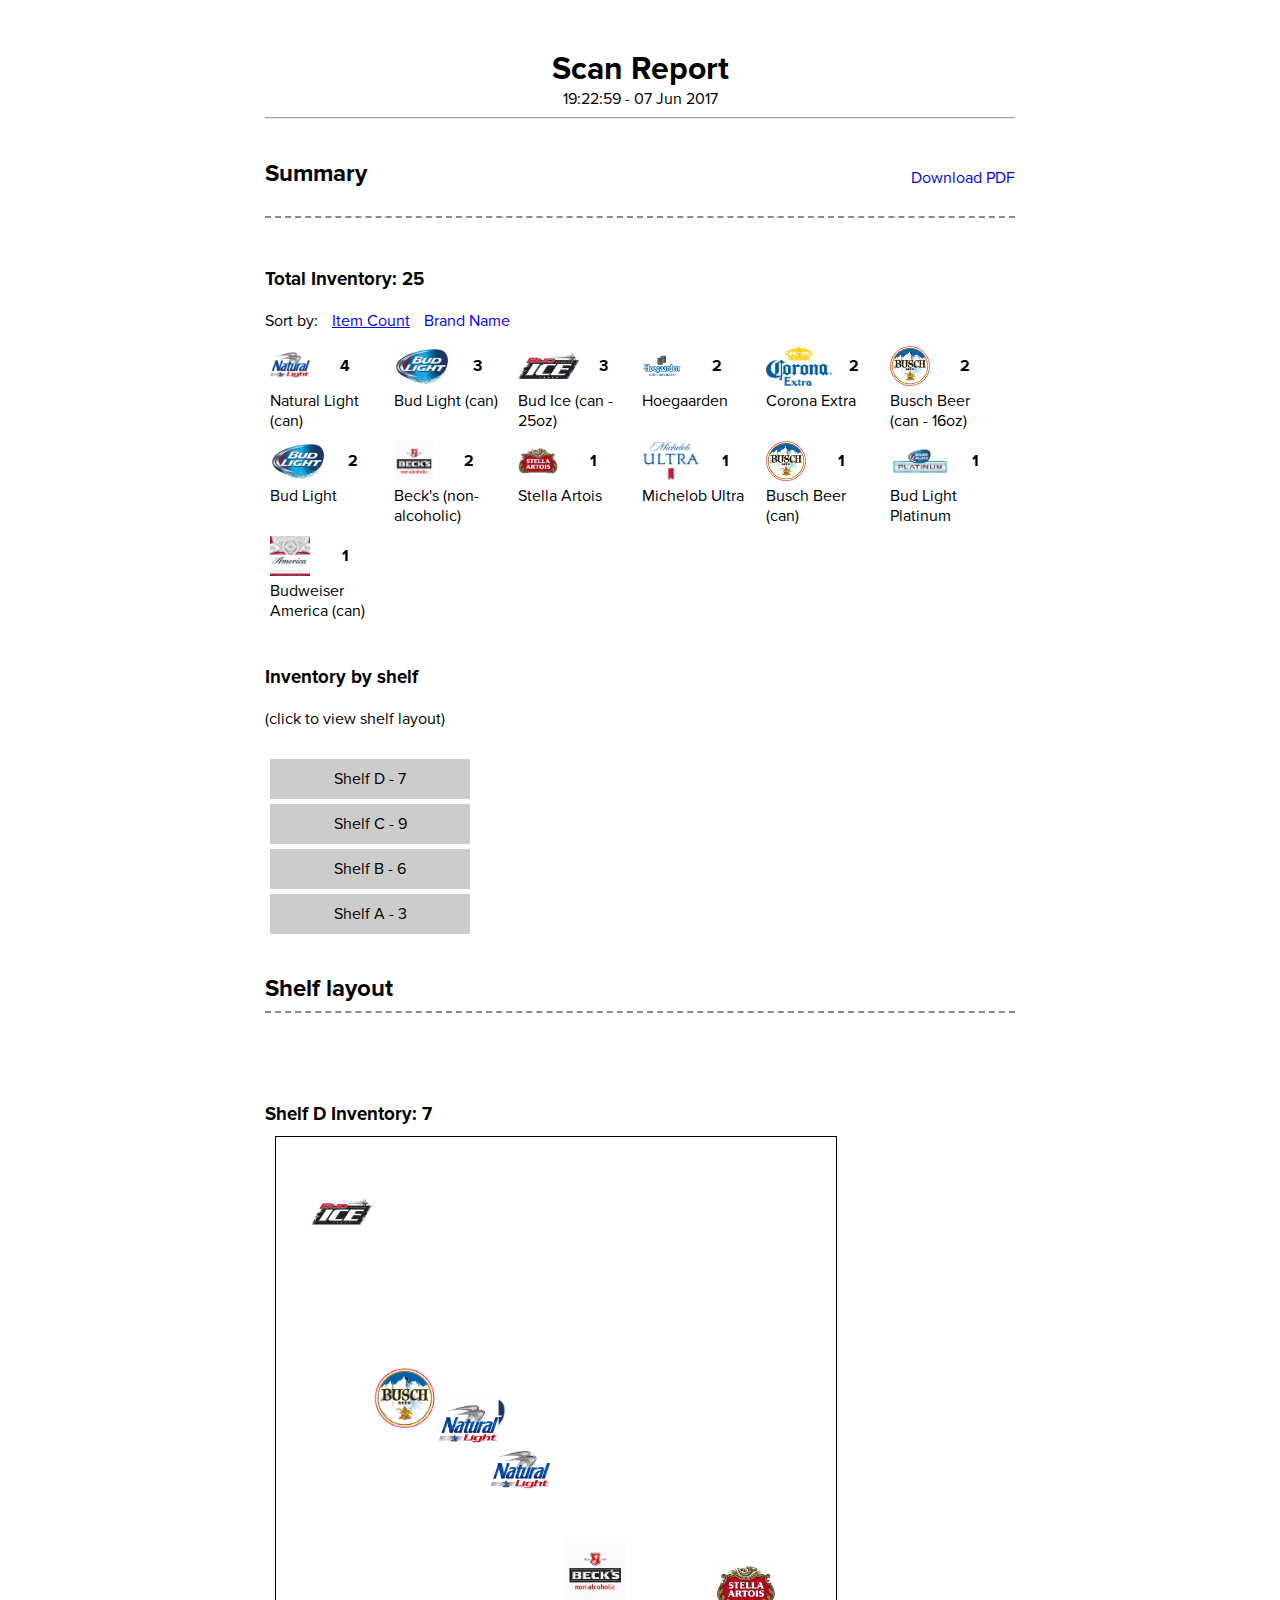
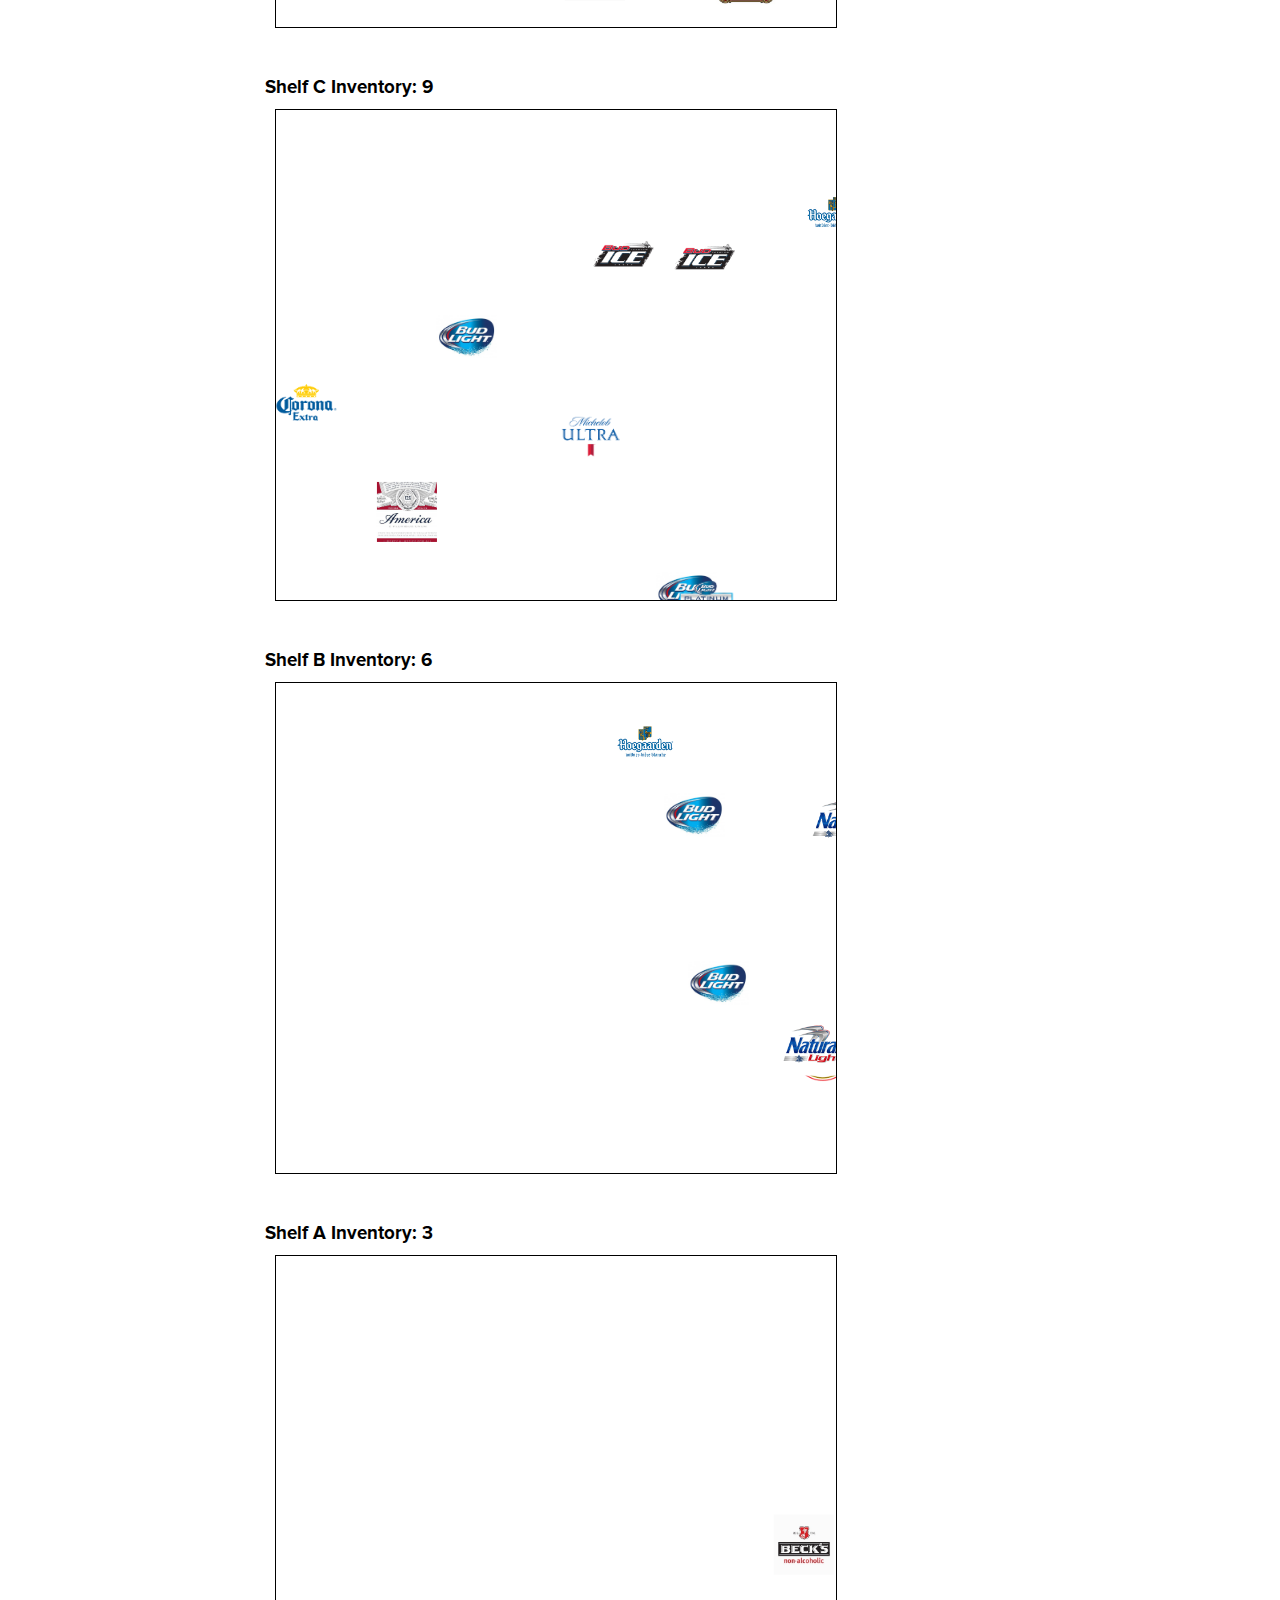
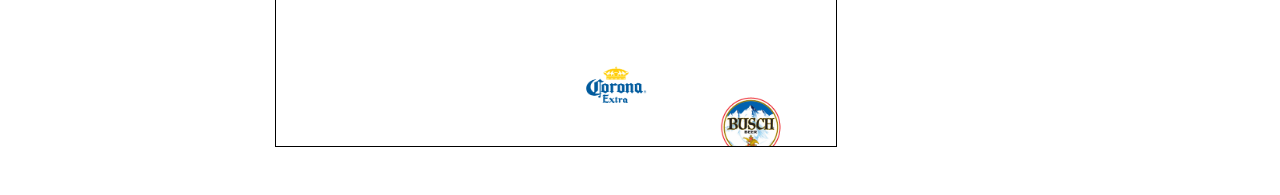
==== commit f3f7e647: "renders PDFs on dev and prod" ====
--- a/static/report_output.html
+++ b/static/report_output.html
@@ -5,7 +5,6 @@
         <meta name="pdfkit-orientation" content="Portrait"/>
         <meta http-equiv="X-UA-Compatible" content="IE=edge">
         <meta name="viewport" content="width=device-width, initial-scale=1">
-        <meta name="pdfkit-page-size" content="Legal"/>
         <style>
             /* site-wide styles */
             html, body {
@@ -24,7 +23,7 @@
             .wrapper {
                 margin: 50px auto;
                 padding: 0 20px;
-                /*max-width: 750px;*/
+                max-width: 750px;
             }
             .report-header {
                 text-align: center;
@@ -129,6 +128,14 @@
             .view-shelf:hover {
                 background-color: #eee;
             }
+            .title {
+                position: relative;
+            }
+            .title span {
+                position: absolute;
+                right: 0;
+                bottom: 0;
+            }
             @font-face {
                 font-family:'Proxima Nova';
                 src: url('./fonts/Proxima Nova Regular.otf') format('opentype')
@@ -147,12 +154,15 @@
         <div class="wrapper">
             <div class="report-header">
                 <h1>Scan Report</h1>
-                <p>14:27:42 - 07 Jun 2017</p>
+                <p>19:22:59 - 07 Jun 2017</p>
             </div>
             <hr>
             <section>
-                <section>
-                <h2>Summary</h2>
+                <div class="title">
+                    <h2>Summary</h2>
+                    <a href="./render"><span>Download PDF</span></a>
+                </div>
+                <br>
                 <hr>
                 <h3>Total Inventory: 25</h3>
                 <br>
@@ -161,19 +171,119 @@
                     
                     <div class="product-list-item">
                         <div>
-                            <img src="./images/shock-top-twisted-pretzel-wheat.png">
+                            <img src="./images/natural-light.png">
+                            <strong>
+                                <p class="count">4</p>
+                            </strong>
+                        </div>
+                        <p>Natural Light (can)</p>
+                    </div>
+                    
+                    <div class="product-list-item">
+                        <div>
+                            <img src="./images/bud-light.jpg">
                             <strong>
                                 <p class="count">3</p>
                             </strong>
                         </div>
-                        <p>Shock Top - Twisted Pretzel Wheat</p>
+                        <p>Bud Light (can)</p>
+                    </div>
+                    
+                    <div class="product-list-item">
+                        <div>
+                            <img src="./images/bud-ice.png">
+                            <strong>
+                                <p class="count">3</p>
+                            </strong>
+                        </div>
+                        <p>Bud Ice (can - 25oz)</p>
+                    </div>
+                    
+                    <div class="product-list-item">
+                        <div>
+                            <img src="./images/hoegaarden-logo.jpg">
+                            <strong>
+                                <p class="count">2</p>
+                            </strong>
+                        </div>
+                        <p>Hoegaarden</p>
+                    </div>
+                    
+                    <div class="product-list-item">
+                        <div>
+                            <img src="./images/corona-extra.png">
+                            <strong>
+                                <p class="count">2</p>
+                            </strong>
+                        </div>
+                        <p>Corona Extra</p>
+                    </div>
+                    
+                    <div class="product-list-item">
+                        <div>
+                            <img src="./images/busch-beer.png">
+                            <strong>
+                                <p class="count">2</p>
+                            </strong>
+                        </div>
+                        <p>Busch Beer (can - 16oz)</p>
+                    </div>
+                    
+                    <div class="product-list-item">
+                        <div>
+                            <img src="./images/bud-light.jpg">
+                            <strong>
+                                <p class="count">2</p>
+                            </strong>
+                        </div>
+                        <p>Bud Light</p>
+                    </div>
+                    
+                    <div class="product-list-item">
+                        <div>
+                            <img src="./images/becks.jpg">
+                            <strong>
+                                <p class="count">2</p>
+                            </strong>
+                        </div>
+                        <p>Beck&#39;s (non-alcoholic)</p>
+                    </div>
+                    
+                    <div class="product-list-item">
+                        <div>
+                            <img src="./images/stella-artois.jpg">
+                            <strong>
+                                <p class="count">1</p>
+                            </strong>
+                        </div>
+                        <p>Stella Artois</p>
+                    </div>
+                    
+                    <div class="product-list-item">
+                        <div>
+                            <img src="./images/michelob-ultra.png">
+                            <strong>
+                                <p class="count">1</p>
+                            </strong>
+                        </div>
+                        <p>Michelob Ultra</p>
+                    </div>
+                    
+                    <div class="product-list-item">
+                        <div>
+                            <img src="./images/busch-beer.png">
+                            <strong>
+                                <p class="count">1</p>
+                            </strong>
+                        </div>
+                        <p>Busch Beer (can)</p>
                     </div>
                     
                     <div class="product-list-item">
                         <div>
                             <img src="./images/bud-light-plat.png">
                             <strong>
-                                <p class="count">3</p>
+                                <p class="count">1</p>
                             </strong>
                         </div>
                         <p>Bud Light Platinum</p>
@@ -181,122 +291,12 @@
                     
                     <div class="product-list-item">
                         <div>
-                            <img src="./images/stella-artois.jpg">
-                            <strong>
-                                <p class="count">2</p>
-                            </strong>
-                        </div>
-                        <p>Stella Artois</p>
-                    </div>
-                    
-                    <div class="product-list-item">
-                        <div>
-                            <img src="./images/michelob-ultra.png">
-                            <strong>
-                                <p class="count">2</p>
-                            </strong>
-                        </div>
-                        <p>Michelob Ultra</p>
-                    </div>
-                    
-                    <div class="product-list-item">
-                        <div>
-                            <img src="./images/bud-light.jpg">
-                            <strong>
-                                <p class="count">2</p>
-                            </strong>
-                        </div>
-                        <p>Bud Light (can)</p>
-                    </div>
-                    
-                    <div class="product-list-item">
-                        <div>
-                            <img src="./images/bud-light.jpg">
-                            <strong>
-                                <p class="count">2</p>
-                            </strong>
-                        </div>
-                        <p>Bud Light</p>
-                    </div>
-                    
-                    <div class="product-list-item">
-                        <div>
-                            <img src="./images/bud-light.jpg">
-                            <strong>
-                                <p class="count">2</p>
-                            </strong>
-                        </div>
-                        <p>Bud Light (can - 25oz)</p>
-                    </div>
-                    
-                    <div class="product-list-item">
-                        <div>
                             <img src="./images/bud-america.jpg">
                             <strong>
-                                <p class="count">2</p>
-                            </strong>
-                        </div>
-                        <p>Budweiser America</p>
-                    </div>
-                    
-                    <div class="product-list-item">
-                        <div>
-                            <img src="./images/bud-america.jpg">
-                            <strong>
-                                <p class="count">2</p>
+                                <p class="count">1</p>
                             </strong>
                         </div>
                         <p>Budweiser America (can)</p>
-                    </div>
-                    
-                    <div class="product-list-item">
-                        <div>
-                            <img src="./images/natural-light.png">
-                            <strong>
-                                <p class="count">1</p>
-                            </strong>
-                        </div>
-                        <p>Natural Light (can)</p>
-                    </div>
-                    
-                    <div class="product-list-item">
-                        <div>
-                            <img src="./images/hoegaarden-logo.jpg">
-                            <strong>
-                                <p class="count">1</p>
-                            </strong>
-                        </div>
-                        <p>Hoegaarden</p>
-                    </div>
-                    
-                    <div class="product-list-item">
-                        <div>
-                            <img src="./images/bud-ice.png">
-                            <strong>
-                                <p class="count">1</p>
-                            </strong>
-                        </div>
-                        <p>Bud Ice (can - 25oz)</p>
-                    </div>
-                    
-                    <div class="product-list-item">
-                        <div>
-                            <img src="./images/bud-america.jpg">
-                            <strong>
-                                <p class="count">1</p>
-                            </strong>
-                        </div>
-                        <p>Bud America (can - 25oz)</p>
-                    </div>
-                    
-                    <div class="product-list-item">
-                        <div>
-                            <img src="./images/becks.jpg">
-                            <strong>
-                                <p class="count">1</p>
-                            </strong>
-                        </div>
-                        <p>Beck&#39;s (non-alcoholic)</p>
                     </div>
                     
                 </div>
@@ -306,10 +306,50 @@
                         <div>
                             <img src="./images/becks.jpg">
                             <p class="count">
+                                2
+                            </p>
+                        </div>
+                        <p>Beck&#39;s (non-alcoholic)</p>
+                    </div>
+                    
+                    <div class="product-list-item">
+                        <div>
+                            <img src="./images/bud-ice.png">
+                            <p class="count">
+                                3
+                            </p>
+                        </div>
+                        <p>Bud Ice (can - 25oz)</p>
+                    </div>
+                    
+                    <div class="product-list-item">
+                        <div>
+                            <img src="./images/bud-light.jpg">
+                            <p class="count">
+                                2
+                            </p>
+                        </div>
+                        <p>Bud Light</p>
+                    </div>
+                    
+                    <div class="product-list-item">
+                        <div>
+                            <img src="./images/bud-light.jpg">
+                            <p class="count">
+                                3
+                            </p>
+                        </div>
+                        <p>Bud Light (can)</p>
+                    </div>
+                    
+                    <div class="product-list-item">
+                        <div>
+                            <img src="./images/bud-light-plat.png">
+                            <p class="count">
                                 1
                             </p>
                         </div>
-                        <p>Beck&#39;s (non-alcoholic)</p>
+                        <p>Bud Light Platinum</p>
                     </div>
                     
                     <div class="product-list-item">
@@ -319,96 +359,56 @@
                                 1
                             </p>
                         </div>
-                        <p>Bud America (can - 25oz)</p>
-                    </div>
-                    
-                    <div class="product-list-item">
-                        <div>
-                            <img src="./images/bud-ice.png">
+                        <p>Budweiser America (can)</p>
+                    </div>
+                    
+                    <div class="product-list-item">
+                        <div>
+                            <img src="./images/busch-beer.png">
+                            <p class="count">
+                                2
+                            </p>
+                        </div>
+                        <p>Busch Beer (can - 16oz)</p>
+                    </div>
+                    
+                    <div class="product-list-item">
+                        <div>
+                            <img src="./images/busch-beer.png">
                             <p class="count">
                                 1
                             </p>
                         </div>
-                        <p>Bud Ice (can - 25oz)</p>
-                    </div>
-                    
-                    <div class="product-list-item">
-                        <div>
-                            <img src="./images/bud-light.jpg">
+                        <p>Busch Beer (can)</p>
+                    </div>
+                    
+                    <div class="product-list-item">
+                        <div>
+                            <img src="./images/corona-extra.png">
                             <p class="count">
                                 2
                             </p>
                         </div>
-                        <p>Bud Light</p>
-                    </div>
-                    
-                    <div class="product-list-item">
-                        <div>
-                            <img src="./images/bud-light.jpg">
+                        <p>Corona Extra</p>
+                    </div>
+                    
+                    <div class="product-list-item">
+                        <div>
+                            <img src="./images/hoegaarden-logo.jpg">
                             <p class="count">
                                 2
                             </p>
                         </div>
-                        <p>Bud Light (can - 25oz)</p>
-                    </div>
-                    
-                    <div class="product-list-item">
-                        <div>
-                            <img src="./images/bud-light.jpg">
-                            <p class="count">
-                                2
-                            </p>
-                        </div>
-                        <p>Bud Light (can)</p>
-                    </div>
-                    
-                    <div class="product-list-item">
-                        <div>
-                            <img src="./images/bud-light-plat.png">
-                            <p class="count">
-                                3
-                            </p>
-                        </div>
-                        <p>Bud Light Platinum</p>
-                    </div>
-                    
-                    <div class="product-list-item">
-                        <div>
-                            <img src="./images/bud-america.jpg">
-                            <p class="count">
-                                2
-                            </p>
-                        </div>
-                        <p>Budweiser America</p>
-                    </div>
-                    
-                    <div class="product-list-item">
-                        <div>
-                            <img src="./images/bud-america.jpg">
-                            <p class="count">
-                                2
-                            </p>
-                        </div>
-                        <p>Budweiser America (can)</p>
-                    </div>
-                    
-                    <div class="product-list-item">
-                        <div>
-                            <img src="./images/hoegaarden-logo.jpg">
+                        <p>Hoegaarden</p>
+                    </div>
+                    
+                    <div class="product-list-item">
+                        <div>
+                            <img src="./images/michelob-ultra.png">
                             <p class="count">
                                 1
                             </p>
                         </div>
-                        <p>Hoegaarden</p>
-                    </div>
-                    
-                    <div class="product-list-item">
-                        <div>
-                            <img src="./images/michelob-ultra.png">
-                            <p class="count">
-                                2
-                            </p>
-                        </div>
                         <p>Michelob Ultra</p>
                     </div>
                     
@@ -416,27 +416,17 @@
                         <div>
                             <img src="./images/natural-light.png">
                             <p class="count">
+                                4
+                            </p>
+                        </div>
+                        <p>Natural Light (can)</p>
+                    </div>
+                    
+                    <div class="product-list-item">
+                        <div>
+                            <img src="./images/stella-artois.jpg">
+                            <p class="count">
                                 1
-                            </p>
-                        </div>
-                        <p>Natural Light (can)</p>
-                    </div>
-                    
-                    <div class="product-list-item">
-                        <div>
-                            <img src="./images/shock-top-twisted-pretzel-wheat.png">
-                            <p class="count">
-                                3
-                            </p>
-                        </div>
-                        <p>Shock Top - Twisted Pretzel Wheat</p>
-                    </div>
-                    
-                    <div class="product-list-item">
-                        <div>
-                            <img src="./images/stella-artois.jpg">
-                            <p class="count">
-                                2
                             </p>
                         </div>
                         <p>Stella Artois</p>
@@ -451,25 +441,25 @@
                     
                     <div class="view-shelf">
                         <a href="#D">
-                            <p>Shelf D - 6</p>
+                            <p>Shelf D - 7</p>
                         </a>
                     </div>
                     
                     <div class="view-shelf">
                         <a href="#C">
-                            <p>Shelf C - 10</p>
+                            <p>Shelf C - 9</p>
                         </a>
                     </div>
                     
                     <div class="view-shelf">
                         <a href="#B">
-                            <p>Shelf B - 4</p>
+                            <p>Shelf B - 6</p>
                         </a>
                     </div>
                     
                     <div class="view-shelf">
                         <a href="#A">
-                            <p>Shelf A - 5</p>
+                            <p>Shelf A - 3</p>
                         </a>
                     </div>
                     
@@ -480,156 +470,156 @@
                 <hr>
                 
                     <div class="shelf-layout" id="D">
-                        <h3>Shelf D Inventory: 6</h3>
+                        <h3>Shelf D Inventory: 7</h3>
                         <div class="shelf-wrapper-mobile">
                             <svg class="shelf">
                                 
-                                <image xlink:href="./images/stella-artois.jpg"" x="163.341003867" y="135.154026187" height="40px" width="40px"/>
-                                
-                                <image xlink:href="./images/bud-light.jpg"" x="10.7384382525" y="56.4038814145" height="40px" width="40px"/>
-                                
-                                <image xlink:href="./images/shock-top-twisted-pretzel-wheat.png"" x="226.94373356" y="158.647808135" height="40px" width="40px"/>
-                                
-                                <image xlink:href="./images/bud-ice.png"" x="107.756574345" y="216.596035922" height="40px" width="40px"/>
-                                
-                                <image xlink:href="./images/hoegaarden-logo.jpg"" x="19.3963681914" y="148.226977268" height="40px" width="40px"/>
-                                
-                                <image xlink:href="./images/becks.jpg"" x="93.0606334533" y="136.43826858" height="40px" width="40px"/>
+                                <image xlink:href="./images/stella-artois.jpg"" x="219.938106995" y="208.991562383" height="40px" width="40px"/>
+                                
+                                <image xlink:href="./images/bud-light.jpg"" x="85.4002364909" y="124.643735921" height="40px" width="40px"/>
+                                
+                                <image xlink:href="./images/natural-light.png"" x="107.123208417" y="152.101471438" height="40px" width="40px"/>
+                                
+                                <image xlink:href="./images/natural-light.png"" x="81.2942000319" y="129.22916563" height="40px" width="40px"/>
+                                
+                                <image xlink:href="./images/becks.jpg"" x="144.457935481" y="201.945865995" height="40px" width="40px"/>
+                                
+                                <image xlink:href="./images/busch-beer.png"" x="49.3577814336" y="115.488808195" height="40px" width="40px"/>
+                                
+                                <image xlink:href="./images/bud-ice.png"" x="17.6725327128" y="22.308480364" height="40px" width="40px"/>
                                 
                             </svg>
                         </div>
                         <div class="shelf-wrapper">
                             <svg class="shelf">
                                 
-                                <image xlink:href="./images/stella-artois.jpg" x="326.682007734" y="270.308052374" height="60px" width="60px"/>
-                                
-                                <image xlink:href="./images/bud-light.jpg" x="21.476876505" y="112.807762829" height="60px" width="60px"/>
-                                
-                                <image xlink:href="./images/shock-top-twisted-pretzel-wheat.png" x="453.88746712" y="317.295616271" height="60px" width="60px"/>
-                                
-                                <image xlink:href="./images/bud-ice.png" x="215.51314869" y="433.192071843" height="60px" width="60px"/>
-                                
-                                <image xlink:href="./images/hoegaarden-logo.jpg" x="38.7927363827" y="296.453954537" height="60px" width="60px"/>
-                                
-                                <image xlink:href="./images/becks.jpg" x="186.121266907" y="272.87653716" height="60px" width="60px"/>
+                                <image xlink:href="./images/stella-artois.jpg" x="439.87621399" y="417.983124765" height="60px" width="60px"/>
+                                
+                                <image xlink:href="./images/bud-light.jpg" x="170.800472982" y="249.287471842" height="60px" width="60px"/>
+                                
+                                <image xlink:href="./images/natural-light.png" x="214.246416835" y="304.202942875" height="60px" width="60px"/>
+                                
+                                <image xlink:href="./images/natural-light.png" x="162.588400064" y="258.458331261" height="60px" width="60px"/>
+                                
+                                <image xlink:href="./images/becks.jpg" x="288.915870962" y="403.891731991" height="60px" width="60px"/>
+                                
+                                <image xlink:href="./images/busch-beer.png" x="98.7155628672" y="230.97761639" height="60px" width="60px"/>
+                                
+                                <image xlink:href="./images/bud-ice.png" x="35.3450654255" y="44.6169607279" height="60px" width="60px"/>
                                 
                             </svg>
                         </div>
                     </div>
                 
                     <div class="shelf-layout" id="C">
-                        <h3>Shelf C Inventory: 10</h3>
+                        <h3>Shelf C Inventory: 9</h3>
                         <div class="shelf-wrapper-mobile">
                             <svg class="shelf">
                                 
-                                <image xlink:href="./images/stella-artois.jpg"" x="66.1464070738" y="152.956346047" height="40px" width="40px"/>
-                                
-                                <image xlink:href="./images/bud-america.jpg"" x="15.3454929904" y="180.636170472" height="40px" width="40px"/>
-                                
-                                <image xlink:href="./images/bud-light-plat.png"" x="132.403295504" y="151.492096892" height="40px" width="40px"/>
-                                
-                                <image xlink:href="./images/bud-america.jpg"" x="150.202037332" y="65.6803821405" height="40px" width="40px"/>
-                                
-                                <image xlink:href="./images/bud-america.jpg"" x="168.035092073" y="212.639572609" height="40px" width="40px"/>
-                                
-                                <image xlink:href="./images/shock-top-twisted-pretzel-wheat.png"" x="107.603187403" y="222.825634098" height="40px" width="40px"/>
-                                
-                                <image xlink:href="./images/natural-light.png"" x="27.2025973785" y="47.6281743532" height="40px" width="40px"/>
-                                
-                                <image xlink:href="./images/bud-light.jpg"" x="89.5712079779" y="18.6212119257" height="40px" width="40px"/>
-                                
-                                <image xlink:href="./images/bud-light.jpg"" x="71.2211669501" y="175.61355425" height="40px" width="40px"/>
-                                
-                                <image xlink:href="./images/michelob-ultra.png"" x="12.1171446619" y="156.369183368" height="40px" width="40px"/>
+                                <image xlink:href="./images/bud-ice.png"" x="158.694871809" y="56.7862715306" height="40px" width="40px"/>
+                                
+                                <image xlink:href="./images/michelob-ultra.png"" x="142.43945609" y="148.308730815" height="40px" width="40px"/>
+                                
+                                <image xlink:href="./images/bud-light.jpg"" x="80.2743090802" y="98.2083914793" height="40px" width="40px"/>
+                                
+                                <image xlink:href="./images/bud-light.jpg"" x="190.00801423" y="226.730579394" height="40px" width="40px"/>
+                                
+                                <image xlink:href="./images/bud-light-plat.png"" x="200.053600276" y="226.326737081" height="40px" width="40px"/>
+                                
+                                <image xlink:href="./images/bud-ice.png"" x="199.335776857" y="58.2186749352" height="40px" width="40px"/>
+                                
+                                <image xlink:href="./images/bud-america.jpg"" x="50.4720871523" y="185.976844662" height="40px" width="40px"/>
+                                
+                                <image xlink:href="./images/hoegaarden-logo.jpg"" x="264.539036907" y="36.1192518213" height="40px" width="40px"/>
+                                
+                                <image xlink:href="./images/corona-extra.png"" x="0.200257142112" y="131.144762136" height="40px" width="40px"/>
                                 
                             </svg>
                         </div>
                         <div class="shelf-wrapper">
                             <svg class="shelf">
                                 
-                                <image xlink:href="./images/stella-artois.jpg" x="132.292814148" y="305.912692095" height="60px" width="60px"/>
-                                
-                                <image xlink:href="./images/bud-america.jpg" x="30.6909859809" y="361.272340944" height="60px" width="60px"/>
-                                
-                                <image xlink:href="./images/bud-light-plat.png" x="264.806591009" y="302.984193783" height="60px" width="60px"/>
-                                
-                                <image xlink:href="./images/bud-america.jpg" x="300.404074664" y="131.360764281" height="60px" width="60px"/>
-                                
-                                <image xlink:href="./images/bud-america.jpg" x="336.070184146" y="425.279145218" height="60px" width="60px"/>
-                                
-                                <image xlink:href="./images/shock-top-twisted-pretzel-wheat.png" x="215.206374806" y="445.651268197" height="60px" width="60px"/>
-                                
-                                <image xlink:href="./images/natural-light.png" x="54.4051947571" y="95.2563487063" height="60px" width="60px"/>
-                                
-                                <image xlink:href="./images/bud-light.jpg" x="179.142415956" y="37.2424238514" height="60px" width="60px"/>
-                                
-                                <image xlink:href="./images/bud-light.jpg" x="142.4423339" y="351.227108499" height="60px" width="60px"/>
-                                
-                                <image xlink:href="./images/michelob-ultra.png" x="24.2342893239" y="312.738366736" height="60px" width="60px"/>
+                                <image xlink:href="./images/bud-ice.png" x="317.389743618" y="113.572543061" height="60px" width="60px"/>
+                                
+                                <image xlink:href="./images/michelob-ultra.png" x="284.878912179" y="296.61746163" height="60px" width="60px"/>
+                                
+                                <image xlink:href="./images/bud-light.jpg" x="160.54861816" y="196.416782959" height="60px" width="60px"/>
+                                
+                                <image xlink:href="./images/bud-light.jpg" x="380.01602846" y="453.461158788" height="60px" width="60px"/>
+                                
+                                <image xlink:href="./images/bud-light-plat.png" x="400.107200552" y="452.653474162" height="60px" width="60px"/>
+                                
+                                <image xlink:href="./images/bud-ice.png" x="398.671553714" y="116.43734987" height="60px" width="60px"/>
+                                
+                                <image xlink:href="./images/bud-america.jpg" x="100.944174305" y="371.953689325" height="60px" width="60px"/>
+                                
+                                <image xlink:href="./images/hoegaarden-logo.jpg" x="529.078073815" y="72.2385036425" height="60px" width="60px"/>
+                                
+                                <image xlink:href="./images/corona-extra.png" x="0.400514284224" y="262.289524271" height="60px" width="60px"/>
                                 
                             </svg>
                         </div>
                     </div>
                 
                     <div class="shelf-layout" id="B">
-                        <h3>Shelf B Inventory: 4</h3>
+                        <h3>Shelf B Inventory: 6</h3>
                         <div class="shelf-wrapper-mobile">
                             <svg class="shelf">
                                 
-                                <image xlink:href="./images/bud-america.jpg"" x="218.973012721" y="181.93101282" height="40px" width="40px"/>
-                                
-                                <image xlink:href="./images/shock-top-twisted-pretzel-wheat.png"" x="234.506030575" y="160.43248958" height="40px" width="40px"/>
-                                
-                                <image xlink:href="./images/bud-light.jpg"" x="18.4605155665" y="100.124612123" height="40px" width="40px"/>
-                                
-                                <image xlink:href="./images/michelob-ultra.png"" x="96.9632618373" y="227.956058112" height="40px" width="40px"/>
+                                <image xlink:href="./images/busch-beer.png"" x="258.425403867" y="169.01988915" height="40px" width="40px"/>
+                                
+                                <image xlink:href="./images/bud-light.jpg"" x="206.070650571" y="134.92704971" height="40px" width="40px"/>
+                                
+                                <image xlink:href="./images/natural-light.png"" x="253.653623017" y="166.34198141" height="40px" width="40px"/>
+                                
+                                <image xlink:href="./images/bud-light.jpg"" x="194.019635306" y="50.9089717199" height="40px" width="40px"/>
+                                
+                                <image xlink:href="./images/natural-light.png"" x="268.384703739" y="53.9330075547" height="40px" width="40px"/>
+                                
+                                <image xlink:href="./images/hoegaarden-logo.jpg"" x="169.695596511" y="14.4047245922" height="40px" width="40px"/>
                                 
                             </svg>
                         </div>
                         <div class="shelf-wrapper">
                             <svg class="shelf">
                                 
-                                <image xlink:href="./images/bud-america.jpg" x="437.946025441" y="363.862025641" height="60px" width="60px"/>
-                                
-                                <image xlink:href="./images/shock-top-twisted-pretzel-wheat.png" x="469.01206115" y="320.864979159" height="60px" width="60px"/>
-                                
-                                <image xlink:href="./images/bud-light.jpg" x="36.9210311329" y="200.249224245" height="60px" width="60px"/>
-                                
-                                <image xlink:href="./images/michelob-ultra.png" x="193.926523675" y="455.912116224" height="60px" width="60px"/>
+                                <image xlink:href="./images/busch-beer.png" x="516.850807735" y="338.039778299" height="60px" width="60px"/>
+                                
+                                <image xlink:href="./images/bud-light.jpg" x="412.141301142" y="269.85409942" height="60px" width="60px"/>
+                                
+                                <image xlink:href="./images/natural-light.png" x="507.307246034" y="332.683962819" height="60px" width="60px"/>
+                                
+                                <image xlink:href="./images/bud-light.jpg" x="388.039270612" y="101.81794344" height="60px" width="60px"/>
+                                
+                                <image xlink:href="./images/natural-light.png" x="536.769407478" y="107.866015109" height="60px" width="60px"/>
+                                
+                                <image xlink:href="./images/hoegaarden-logo.jpg" x="339.391193022" y="28.8094491845" height="60px" width="60px"/>
                                 
                             </svg>
                         </div>
                     </div>
                 
                     <div class="shelf-layout" id="A">
-                        <h3>Shelf A Inventory: 5</h3>
+                        <h3>Shelf A Inventory: 3</h3>
                         <div class="shelf-wrapper-mobile">
                             <svg class="shelf">
                                 
-                                <image xlink:href="./images/bud-light.jpg"" x="13.5966474411" y="112.695642277" height="40px" width="40px"/>
-                                
-                                <image xlink:href="./images/bud-light-plat.png"" x="71.0090546815" y="73.9672100878" height="40px" width="40px"/>
-                                
-                                <image xlink:href="./images/bud-america.jpg"" x="146.24434466" y="81.5880766403" height="40px" width="40px"/>
-                                
-                                <image xlink:href="./images/bud-light-plat.png"" x="41.5358473603" y="20.9197348999" height="40px" width="40px"/>
-                                
-                                <image xlink:href="./images/bud-light.jpg"" x="152.56949358" y="231.492190592" height="40px" width="40px"/>
+                                <image xlink:href="./images/busch-beer.png"" x="222.444033526" y="220.524897106" height="40px" width="40px"/>
+                                
+                                <image xlink:href="./images/corona-extra.png"" x="155.071219019" y="199.397253854" height="40px" width="40px"/>
+                                
+                                <image xlink:href="./images/becks.jpg"" x="248.862142488" y="129.310182374" height="40px" width="40px"/>
                                 
                             </svg>
                         </div>
                         <div class="shelf-wrapper">
                             <svg class="shelf">
                                 
-                                <image xlink:href="./images/bud-light.jpg" x="27.1932948821" y="225.391284553" height="60px" width="60px"/>
-                                
-                                <image xlink:href="./images/bud-light-plat.png" x="142.018109363" y="147.934420176" height="60px" width="60px"/>
-                                
-                                <image xlink:href="./images/bud-america.jpg" x="292.488689319" y="163.176153281" height="60px" width="60px"/>
-                                
-                                <image xlink:href="./images/bud-light-plat.png" x="83.0716947207" y="41.8394697998" height="60px" width="60px"/>
-                                
-                                <image xlink:href="./images/bud-light.jpg" x="305.13898716" y="462.984381185" height="60px" width="60px"/>
+                                <image xlink:href="./images/busch-beer.png" x="444.888067052" y="441.049794211" height="60px" width="60px"/>
+                                
+                                <image xlink:href="./images/corona-extra.png" x="310.142438038" y="398.794507709" height="60px" width="60px"/>
+                                
+                                <image xlink:href="./images/becks.jpg" x="497.724284975" y="258.620364747" height="60px" width="60px"/>
                                 
                             </svg>
                         </div>
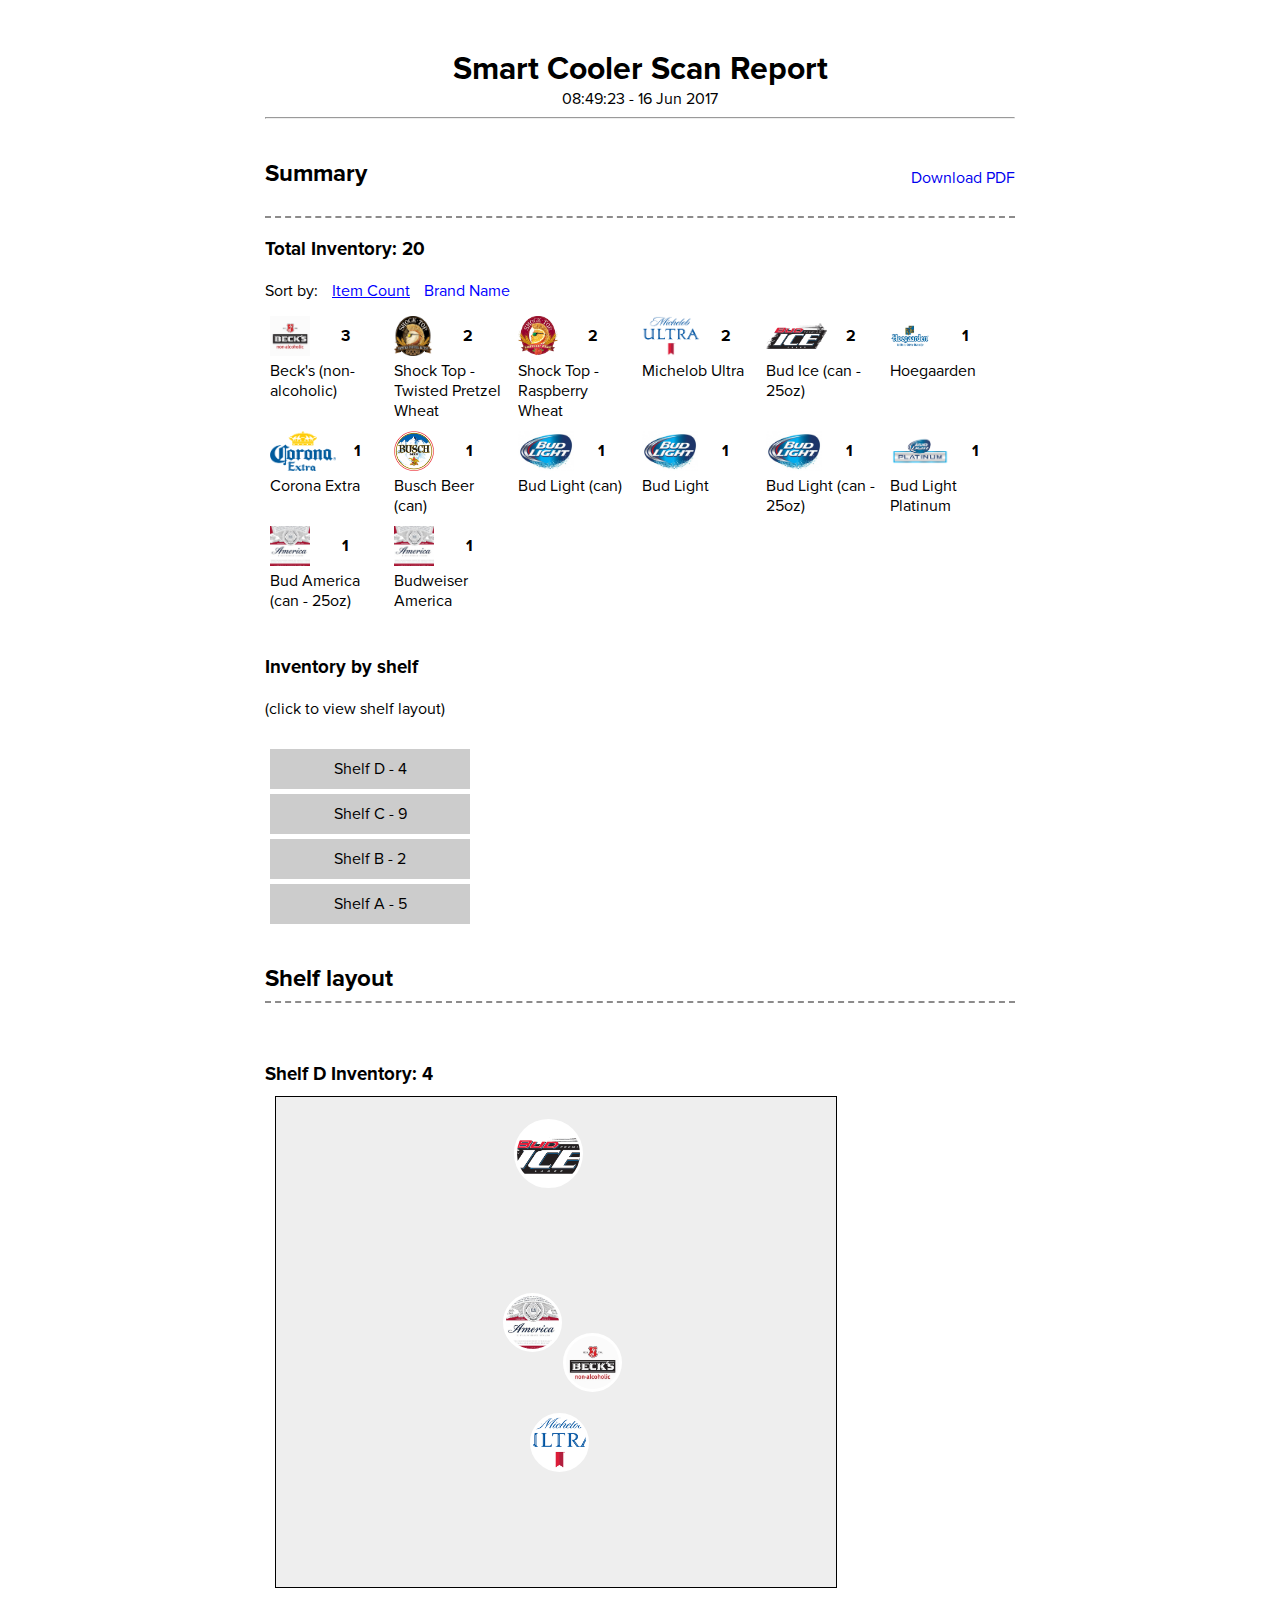
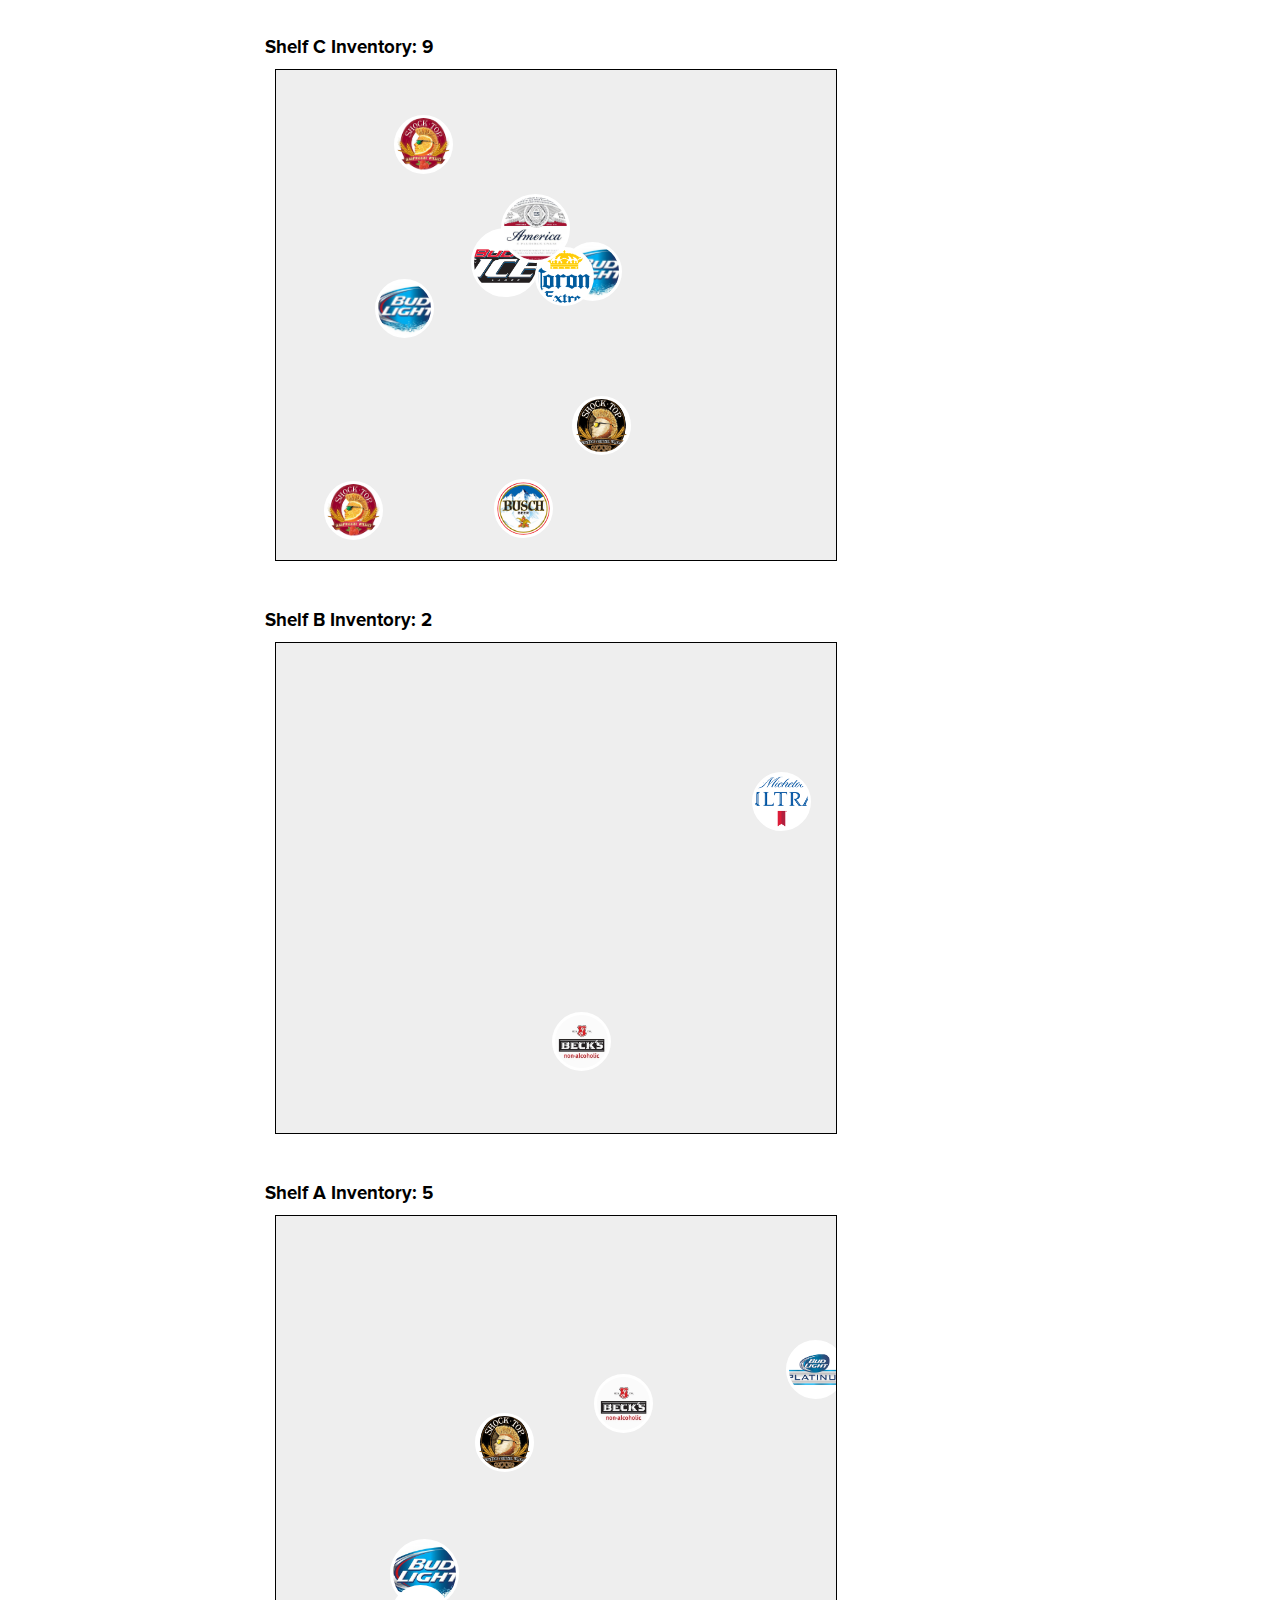
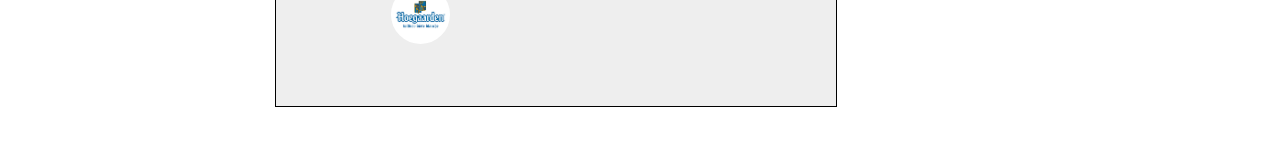
==== commit 0acb6714: "api accepts alpha instead of intergers for shelves" ====
--- a/static/report_output.html
+++ b/static/report_output.html
@@ -1,189 +1,115 @@
 <html>
     <head>
-        <title>Smart Fridge</title>
+        <title>Smart Cooler Scan Report</title>
         <meta charset="utf-8">
-        <meta name="pdfkit-orientation" content="Portrait"/>
         <meta http-equiv="X-UA-Compatible" content="IE=edge">
         <meta name="viewport" content="width=device-width, initial-scale=1">
-        <style>
-            /* site-wide styles */
-            html, body {
-                margin: 0;
-                font-family: 'Proxima Nova', Helvetica, sans-serif;
-            }
-            h1, h2, h3, h4, h5, strong {
-                padding: 0;
-                margin: 0;
-                font-family: 'Proxima Nova Bold'
-            }
-            p {
-                padding: 0;
-                margin: 0;
-            }
-            .wrapper {
-                margin: 50px auto;
-                padding: 0 20px;
-                max-width: 750px;
-            }
-            .report-header {
-                text-align: center;
-            }
-            section {
-                margin-top: 40px;
-            }
-            section hr {
-                border-width: 0;
-                border-top: 2px dashed #8c8b8b;
-                margin-bottom: 50px;
-            }
-
-            /* Shelfs */
-            .shelf-wrapper-mobile {
-                display: none;
-                margin: 10px;
-                width: 280px;
-                height: 245px;
-                position: relative;
-            }
-            .shelf-wrapper {
-                display: block;
-                margin: 10px;
-                width: 560px;
-                height: 490px;
-                position: relative;
-            }
-            @media (max-width: 600px) {
-              .shelf-wrapper {
-                display: none;
-              }
-              .shelf-wrapper-mobile {
-                display: block;
-              }
-            }
-            .shelf-layout {
-                padding-top: 40px;
-            }
-            .shelf {
-                position: absolute;
-                width: 100%;
-                height: 100%;
-                border: 1px black solid;
-                top:0; left:0;
-                z-index:-1;
-            }
-
-            /* Product List */
-            .product-list {
-                width: 100%;
-                margin: 10px auto 40px;
-            }
-            .product-list-item {
-                padding: 5px;
-                width: 110px;
-                display: inline-block;
-                vertical-align: top;
-            }
-            .product-list-item > p {
-                padding-top: 5px;
-            }
-            .product-list-item img {
-                float: left;
-                height: 40px;
-                width: auto;
-            }
-            .product-list-item .count {
-                line-height: 40px;
-                text-align: center;
-            }
-            .sort {
-                color: blue;
-                cursor: pointer;
-                padding-left: 10px;
-            }
-            .sort.active, .sort:hover {
-                text-decoration: underline;
-            }
-            .list-alpha, .list-count {
-                display: none;
-            }
-            .list-alpha.active, .list-count.active {
-                display: block;
-            }
-            .view-shelf-wrapper {
-                margin-top: 30px;
-            }
-            .view-shelf-wrapper a {
-                text-decoration: none;
-            }
-            .view-shelf {
-                width: 200px;
-                margin: 5px;
-                background-color: #ccc;
-                text-align: center;
-            }
-            .view-shelf p {
-                color: #000;
-                line-height: 40px;
-            }
-            .view-shelf:hover {
-                background-color: #eee;
-            }
-            .title {
-                position: relative;
-            }
-            .title span {
-                position: absolute;
-                right: 0;
-                bottom: 0;
-            }
-            @font-face {
-                font-family:'Proxima Nova';
-                src: url('./fonts/Proxima Nova Regular.otf') format('opentype')
-            }
-            @font-face {
-                font-family:'Proxima Nova Semibold';
-                src: url('./fonts/Proxima Nova Semibold.otf') format('opentype')
-            }
-            @font-face {
-                font-family:'Proxima Nova Bold';
-                src: url('./fonts/Proxima Nova Bold.otf') format('opentype')
-            }
-        </style>
+        <link rel="stylesheet" href="./styles/main.css">
     </head>
     <body>
         <div class="wrapper">
             <div class="report-header">
-                <h1>Scan Report</h1>
-                <p>19:22:59 - 07 Jun 2017</p>
+                <h1>Smart Cooler Scan Report</h1>
+                <p>08:49:23 - 16 Jun 2017</p>
             </div>
             <hr>
             <section>
                 <div class="title">
                     <h2>Summary</h2>
-                    <a href="./render"><span>Download PDF</span></a>
+                    <a href="./pdf"><span>Download PDF</span></a>
                 </div>
                 <br>
                 <hr>
-                <h3>Total Inventory: 25</h3>
+                <h3>Total Inventory: 20</h3>
                 <br>
                 <p>Sort by: <span class="sort sort-count active">Item Count</span> <span class="sort sort-alpha">Brand Name</span></p>
                 <div class="product-list list-count active">
                     
                     <div class="product-list-item">
                         <div>
-                            <img src="./images/natural-light.png">
-                            <strong>
-                                <p class="count">4</p>
-                            </strong>
-                        </div>
-                        <p>Natural Light (can)</p>
+                            <img src="./images/becks.jpg">
+                            <strong>
+                                <p class="count">3</p>
+                            </strong>
+                        </div>
+                        <p>Beck&#39;s (non-alcoholic)</p>
+                    </div>
+                    
+                    <div class="product-list-item">
+                        <div>
+                            <img src="./images/shock-top-twisted-pretzel-wheat.png">
+                            <strong>
+                                <p class="count">2</p>
+                            </strong>
+                        </div>
+                        <p>Shock Top - Twisted Pretzel Wheat</p>
+                    </div>
+                    
+                    <div class="product-list-item">
+                        <div>
+                            <img src="./images/shock-top-raspberry-wheat.png">
+                            <strong>
+                                <p class="count">2</p>
+                            </strong>
+                        </div>
+                        <p>Shock Top - Raspberry Wheat</p>
+                    </div>
+                    
+                    <div class="product-list-item">
+                        <div>
+                            <img src="./images/michelob-ultra.png">
+                            <strong>
+                                <p class="count">2</p>
+                            </strong>
+                        </div>
+                        <p>Michelob Ultra</p>
+                    </div>
+                    
+                    <div class="product-list-item">
+                        <div>
+                            <img src="./images/bud-ice.png">
+                            <strong>
+                                <p class="count">2</p>
+                            </strong>
+                        </div>
+                        <p>Bud Ice (can - 25oz)</p>
+                    </div>
+                    
+                    <div class="product-list-item">
+                        <div>
+                            <img src="./images/hoegaarden-logo.jpg">
+                            <strong>
+                                <p class="count">1</p>
+                            </strong>
+                        </div>
+                        <p>Hoegaarden</p>
+                    </div>
+                    
+                    <div class="product-list-item">
+                        <div>
+                            <img src="./images/corona-extra.png">
+                            <strong>
+                                <p class="count">1</p>
+                            </strong>
+                        </div>
+                        <p>Corona Extra</p>
+                    </div>
+                    
+                    <div class="product-list-item">
+                        <div>
+                            <img src="./images/busch-beer.png">
+                            <strong>
+                                <p class="count">1</p>
+                            </strong>
+                        </div>
+                        <p>Busch Beer (can)</p>
                     </div>
                     
                     <div class="product-list-item">
                         <div>
                             <img src="./images/bud-light.jpg">
                             <strong>
-                                <p class="count">3</p>
+                                <p class="count">1</p>
                             </strong>
                         </div>
                         <p>Bud Light (can)</p>
@@ -191,49 +117,9 @@
                     
                     <div class="product-list-item">
                         <div>
-                            <img src="./images/bud-ice.png">
-                            <strong>
-                                <p class="count">3</p>
-                            </strong>
-                        </div>
-                        <p>Bud Ice (can - 25oz)</p>
-                    </div>
-                    
-                    <div class="product-list-item">
-                        <div>
-                            <img src="./images/hoegaarden-logo.jpg">
-                            <strong>
-                                <p class="count">2</p>
-                            </strong>
-                        </div>
-                        <p>Hoegaarden</p>
-                    </div>
-                    
-                    <div class="product-list-item">
-                        <div>
-                            <img src="./images/corona-extra.png">
-                            <strong>
-                                <p class="count">2</p>
-                            </strong>
-                        </div>
-                        <p>Corona Extra</p>
-                    </div>
-                    
-                    <div class="product-list-item">
-                        <div>
-                            <img src="./images/busch-beer.png">
-                            <strong>
-                                <p class="count">2</p>
-                            </strong>
-                        </div>
-                        <p>Busch Beer (can - 16oz)</p>
-                    </div>
-                    
-                    <div class="product-list-item">
-                        <div>
                             <img src="./images/bud-light.jpg">
                             <strong>
-                                <p class="count">2</p>
+                                <p class="count">1</p>
                             </strong>
                         </div>
                         <p>Bud Light</p>
@@ -241,62 +127,42 @@
                     
                     <div class="product-list-item">
                         <div>
-                            <img src="./images/becks.jpg">
-                            <strong>
-                                <p class="count">2</p>
-                            </strong>
-                        </div>
-                        <p>Beck&#39;s (non-alcoholic)</p>
-                    </div>
-                    
-                    <div class="product-list-item">
-                        <div>
-                            <img src="./images/stella-artois.jpg">
+                            <img src="./images/bud-light.jpg">
                             <strong>
                                 <p class="count">1</p>
                             </strong>
                         </div>
-                        <p>Stella Artois</p>
-                    </div>
-                    
-                    <div class="product-list-item">
-                        <div>
-                            <img src="./images/michelob-ultra.png">
+                        <p>Bud Light (can - 25oz)</p>
+                    </div>
+                    
+                    <div class="product-list-item">
+                        <div>
+                            <img src="./images/bud-light-plat.png">
                             <strong>
                                 <p class="count">1</p>
                             </strong>
                         </div>
-                        <p>Michelob Ultra</p>
-                    </div>
-                    
-                    <div class="product-list-item">
-                        <div>
-                            <img src="./images/busch-beer.png">
+                        <p>Bud Light Platinum</p>
+                    </div>
+                    
+                    <div class="product-list-item">
+                        <div>
+                            <img src="./images/bud-america.jpg">
                             <strong>
                                 <p class="count">1</p>
                             </strong>
                         </div>
-                        <p>Busch Beer (can)</p>
-                    </div>
-                    
-                    <div class="product-list-item">
-                        <div>
-                            <img src="./images/bud-light-plat.png">
+                        <p>Bud America (can - 25oz)</p>
+                    </div>
+                    
+                    <div class="product-list-item">
+                        <div>
+                            <img src="./images/bud-america.jpg">
                             <strong>
                                 <p class="count">1</p>
                             </strong>
                         </div>
-                        <p>Bud Light Platinum</p>
-                    </div>
-                    
-                    <div class="product-list-item">
-                        <div>
-                            <img src="./images/bud-america.jpg">
-                            <strong>
-                                <p class="count">1</p>
-                            </strong>
-                        </div>
-                        <p>Budweiser America (can)</p>
+                        <p>Budweiser America</p>
                     </div>
                     
                 </div>
@@ -306,19 +172,29 @@
                         <div>
                             <img src="./images/becks.jpg">
                             <p class="count">
+                                3
+                            </p>
+                        </div>
+                        <p>Beck&#39;s (non-alcoholic)</p>
+                    </div>
+                    
+                    <div class="product-list-item">
+                        <div>
+                            <img src="./images/bud-america.jpg">
+                            <p class="count">
+                                1
+                            </p>
+                        </div>
+                        <p>Bud America (can - 25oz)</p>
+                    </div>
+                    
+                    <div class="product-list-item">
+                        <div>
+                            <img src="./images/bud-ice.png">
+                            <p class="count">
                                 2
                             </p>
                         </div>
-                        <p>Beck&#39;s (non-alcoholic)</p>
-                    </div>
-                    
-                    <div class="product-list-item">
-                        <div>
-                            <img src="./images/bud-ice.png">
-                            <p class="count">
-                                3
-                            </p>
-                        </div>
                         <p>Bud Ice (can - 25oz)</p>
                     </div>
                     
@@ -326,110 +202,110 @@
                         <div>
                             <img src="./images/bud-light.jpg">
                             <p class="count">
+                                1
+                            </p>
+                        </div>
+                        <p>Bud Light</p>
+                    </div>
+                    
+                    <div class="product-list-item">
+                        <div>
+                            <img src="./images/bud-light.jpg">
+                            <p class="count">
+                                1
+                            </p>
+                        </div>
+                        <p>Bud Light (can - 25oz)</p>
+                    </div>
+                    
+                    <div class="product-list-item">
+                        <div>
+                            <img src="./images/bud-light.jpg">
+                            <p class="count">
+                                1
+                            </p>
+                        </div>
+                        <p>Bud Light (can)</p>
+                    </div>
+                    
+                    <div class="product-list-item">
+                        <div>
+                            <img src="./images/bud-light-plat.png">
+                            <p class="count">
+                                1
+                            </p>
+                        </div>
+                        <p>Bud Light Platinum</p>
+                    </div>
+                    
+                    <div class="product-list-item">
+                        <div>
+                            <img src="./images/bud-america.jpg">
+                            <p class="count">
+                                1
+                            </p>
+                        </div>
+                        <p>Budweiser America</p>
+                    </div>
+                    
+                    <div class="product-list-item">
+                        <div>
+                            <img src="./images/busch-beer.png">
+                            <p class="count">
+                                1
+                            </p>
+                        </div>
+                        <p>Busch Beer (can)</p>
+                    </div>
+                    
+                    <div class="product-list-item">
+                        <div>
+                            <img src="./images/corona-extra.png">
+                            <p class="count">
+                                1
+                            </p>
+                        </div>
+                        <p>Corona Extra</p>
+                    </div>
+                    
+                    <div class="product-list-item">
+                        <div>
+                            <img src="./images/hoegaarden-logo.jpg">
+                            <p class="count">
+                                1
+                            </p>
+                        </div>
+                        <p>Hoegaarden</p>
+                    </div>
+                    
+                    <div class="product-list-item">
+                        <div>
+                            <img src="./images/michelob-ultra.png">
+                            <p class="count">
                                 2
                             </p>
                         </div>
-                        <p>Bud Light</p>
-                    </div>
-                    
-                    <div class="product-list-item">
-                        <div>
-                            <img src="./images/bud-light.jpg">
-                            <p class="count">
-                                3
-                            </p>
-                        </div>
-                        <p>Bud Light (can)</p>
-                    </div>
-                    
-                    <div class="product-list-item">
-                        <div>
-                            <img src="./images/bud-light-plat.png">
-                            <p class="count">
-                                1
-                            </p>
-                        </div>
-                        <p>Bud Light Platinum</p>
-                    </div>
-                    
-                    <div class="product-list-item">
-                        <div>
-                            <img src="./images/bud-america.jpg">
-                            <p class="count">
-                                1
-                            </p>
-                        </div>
-                        <p>Budweiser America (can)</p>
-                    </div>
-                    
-                    <div class="product-list-item">
-                        <div>
-                            <img src="./images/busch-beer.png">
+                        <p>Michelob Ultra</p>
+                    </div>
+                    
+                    <div class="product-list-item">
+                        <div>
+                            <img src="./images/shock-top-raspberry-wheat.png">
                             <p class="count">
                                 2
                             </p>
                         </div>
-                        <p>Busch Beer (can - 16oz)</p>
-                    </div>
-                    
-                    <div class="product-list-item">
-                        <div>
-                            <img src="./images/busch-beer.png">
-                            <p class="count">
-                                1
-                            </p>
-                        </div>
-                        <p>Busch Beer (can)</p>
-                    </div>
-                    
-                    <div class="product-list-item">
-                        <div>
-                            <img src="./images/corona-extra.png">
+                        <p>Shock Top - Raspberry Wheat</p>
+                    </div>
+                    
+                    <div class="product-list-item">
+                        <div>
+                            <img src="./images/shock-top-twisted-pretzel-wheat.png">
                             <p class="count">
                                 2
                             </p>
                         </div>
-                        <p>Corona Extra</p>
-                    </div>
-                    
-                    <div class="product-list-item">
-                        <div>
-                            <img src="./images/hoegaarden-logo.jpg">
-                            <p class="count">
-                                2
-                            </p>
-                        </div>
-                        <p>Hoegaarden</p>
-                    </div>
-                    
-                    <div class="product-list-item">
-                        <div>
-                            <img src="./images/michelob-ultra.png">
-                            <p class="count">
-                                1
-                            </p>
-                        </div>
-                        <p>Michelob Ultra</p>
-                    </div>
-                    
-                    <div class="product-list-item">
-                        <div>
-                            <img src="./images/natural-light.png">
-                            <p class="count">
-                                4
-                            </p>
-                        </div>
-                        <p>Natural Light (can)</p>
-                    </div>
-                    
-                    <div class="product-list-item">
-                        <div>
-                            <img src="./images/stella-artois.jpg">
-                            <p class="count">
-                                1
-                            </p>
-                        </div>
-                        <p>Stella Artois</p>
+                        <p>Shock Top - Twisted Pretzel Wheat</p>
                     </div>
                     
                 </div>
@@ -441,7 +317,7 @@
                     
                     <div class="view-shelf">
                         <a href="#D">
-                            <p>Shelf D - 7</p>
+                            <p>Shelf D - 4</p>
                         </a>
                     </div>
                     
@@ -453,13 +329,13 @@
                     
                     <div class="view-shelf">
                         <a href="#B">
-                            <p>Shelf B - 6</p>
+                            <p>Shelf B - 2</p>
                         </a>
                     </div>
                     
                     <div class="view-shelf">
                         <a href="#A">
-                            <p>Shelf A - 3</p>
+                            <p>Shelf A - 5</p>
                         </a>
                     </div>
                     
@@ -470,158 +346,698 @@
                 <hr>
                 
                     <div class="shelf-layout" id="D">
-                        <h3>Shelf D Inventory: 7</h3>
+                        <h3>Shelf D Inventory: 4</h3>
                         <div class="shelf-wrapper-mobile">
-                            <svg class="shelf">
-                                
-                                <image xlink:href="./images/stella-artois.jpg"" x="219.938106995" y="208.991562383" height="40px" width="40px"/>
-                                
-                                <image xlink:href="./images/bud-light.jpg"" x="85.4002364909" y="124.643735921" height="40px" width="40px"/>
-                                
-                                <image xlink:href="./images/natural-light.png"" x="107.123208417" y="152.101471438" height="40px" width="40px"/>
-                                
-                                <image xlink:href="./images/natural-light.png"" x="81.2942000319" y="129.22916563" height="40px" width="40px"/>
-                                
-                                <image xlink:href="./images/becks.jpg"" x="144.457935481" y="201.945865995" height="40px" width="40px"/>
-                                
-                                <image xlink:href="./images/busch-beer.png"" x="49.3577814336" y="115.488808195" height="40px" width="40px"/>
-                                
-                                <image xlink:href="./images/bud-ice.png"" x="17.6725327128" y="22.308480364" height="40px" width="40px"/>
-                                
-                            </svg>
+                            <div class="shelf">
+                                
+                                    <div style="
+                                        background-image: url('./images/bud-ice.png');
+                                        background-size: cover;
+                                        border-radius: 50%;
+                                        left: 119.176596578px;
+                                        top: 11.0723585737px;
+                                        height: 31.5px;
+                                        width: 31.5px;
+                                        position: absolute;
+                                        background-position: 50% 50%;
+                                        border: 3px #fff solid;
+                                        background-color: #fff;
+                                        "
+                                    >
+                                    </div>
+                                
+                                    <div style="
+                                        background-image: url('./images/michelob-ultra.png');
+                                        background-size: cover;
+                                        border-radius: 50%;
+                                        left: 126.850376347px;
+                                        top: 157.837282402px;
+                                        height: 26.5px;
+                                        width: 26.5px;
+                                        position: absolute;
+                                        background-position: 50% 50%;
+                                        border: 3px #fff solid;
+                                        background-color: #fff;
+                                        "
+                                    >
+                                    </div>
+                                
+                                    <div style="
+                                        background-image: url('./images/bud-america.jpg');
+                                        background-size: cover;
+                                        border-radius: 50%;
+                                        left: 113.63366784px;
+                                        top: 97.8610384533px;
+                                        height: 26.5px;
+                                        width: 26.5px;
+                                        position: absolute;
+                                        background-position: 50% 50%;
+                                        border: 3px #fff solid;
+                                        background-color: #fff;
+                                        "
+                                    >
+                                    </div>
+                                
+                                    <div style="
+                                        background-image: url('./images/becks.jpg');
+                                        background-size: cover;
+                                        border-radius: 50%;
+                                        left: 143.393025082px;
+                                        top: 118.047038386px;
+                                        height: 26.5px;
+                                        width: 26.5px;
+                                        position: absolute;
+                                        background-position: 50% 50%;
+                                        border: 3px #fff solid;
+                                        background-color: #fff;
+                                        "
+                                    >
+                                    </div>
+                                
+                            </div>
                         </div>
                         <div class="shelf-wrapper">
-                            <svg class="shelf">
-                                
-                                <image xlink:href="./images/stella-artois.jpg" x="439.87621399" y="417.983124765" height="60px" width="60px"/>
-                                
-                                <image xlink:href="./images/bud-light.jpg" x="170.800472982" y="249.287471842" height="60px" width="60px"/>
-                                
-                                <image xlink:href="./images/natural-light.png" x="214.246416835" y="304.202942875" height="60px" width="60px"/>
-                                
-                                <image xlink:href="./images/natural-light.png" x="162.588400064" y="258.458331261" height="60px" width="60px"/>
-                                
-                                <image xlink:href="./images/becks.jpg" x="288.915870962" y="403.891731991" height="60px" width="60px"/>
-                                
-                                <image xlink:href="./images/busch-beer.png" x="98.7155628672" y="230.97761639" height="60px" width="60px"/>
-                                
-                                <image xlink:href="./images/bud-ice.png" x="35.3450654255" y="44.6169607279" height="60px" width="60px"/>
-                                
-                            </svg>
+                            <div class="shelf">
+                                
+                                    <div style="
+                                        background-image: url('./images/bud-ice.png');
+                                        background-size: cover;
+                                        border-radius: 50%;
+                                        left: 238.353193157px;
+                                        top: 22.1447171475px;
+                                        height: 63.0px;
+                                        width: 63.0px;
+                                        position: absolute;
+                                        background-position: 50% 50%;
+                                        border: 3px #fff solid;
+                                        background-color: #fff;
+                                        "
+                                    >
+                                    </div>
+                                
+                                    <div style="
+                                        background-image: url('./images/michelob-ultra.png');
+                                        background-size: cover;
+                                        border-radius: 50%;
+                                        left: 253.700752694px;
+                                        top: 315.674564805px;
+                                        height: 53.0px;
+                                        width: 53.0px;
+                                        position: absolute;
+                                        background-position: 50% 50%;
+                                        border: 3px #fff solid;
+                                        background-color: #fff;
+                                        "
+                                    >
+                                    </div>
+                                
+                                    <div style="
+                                        background-image: url('./images/bud-america.jpg');
+                                        background-size: cover;
+                                        border-radius: 50%;
+                                        left: 227.267335681px;
+                                        top: 195.722076907px;
+                                        height: 53.0px;
+                                        width: 53.0px;
+                                        position: absolute;
+                                        background-position: 50% 50%;
+                                        border: 3px #fff solid;
+                                        background-color: #fff;
+                                        "
+                                    >
+                                    </div>
+                                
+                                    <div style="
+                                        background-image: url('./images/becks.jpg');
+                                        background-size: cover;
+                                        border-radius: 50%;
+                                        left: 286.786050163px;
+                                        top: 236.094076772px;
+                                        height: 53.0px;
+                                        width: 53.0px;
+                                        position: absolute;
+                                        background-position: 50% 50%;
+                                        border: 3px #fff solid;
+                                        background-color: #fff;
+                                        "
+                                    >
+                                    </div>
+                                
+                            </div>
                         </div>
                     </div>
                 
                     <div class="shelf-layout" id="C">
                         <h3>Shelf C Inventory: 9</h3>
                         <div class="shelf-wrapper-mobile">
-                            <svg class="shelf">
-                                
-                                <image xlink:href="./images/bud-ice.png"" x="158.694871809" y="56.7862715306" height="40px" width="40px"/>
-                                
-                                <image xlink:href="./images/michelob-ultra.png"" x="142.43945609" y="148.308730815" height="40px" width="40px"/>
-                                
-                                <image xlink:href="./images/bud-light.jpg"" x="80.2743090802" y="98.2083914793" height="40px" width="40px"/>
-                                
-                                <image xlink:href="./images/bud-light.jpg"" x="190.00801423" y="226.730579394" height="40px" width="40px"/>
-                                
-                                <image xlink:href="./images/bud-light-plat.png"" x="200.053600276" y="226.326737081" height="40px" width="40px"/>
-                                
-                                <image xlink:href="./images/bud-ice.png"" x="199.335776857" y="58.2186749352" height="40px" width="40px"/>
-                                
-                                <image xlink:href="./images/bud-america.jpg"" x="50.4720871523" y="185.976844662" height="40px" width="40px"/>
-                                
-                                <image xlink:href="./images/hoegaarden-logo.jpg"" x="264.539036907" y="36.1192518213" height="40px" width="40px"/>
-                                
-                                <image xlink:href="./images/corona-extra.png"" x="0.200257142112" y="131.144762136" height="40px" width="40px"/>
-                                
-                            </svg>
+                            <div class="shelf">
+                                
+                                    <div style="
+                                        background-image: url('./images/bud-light.jpg');
+                                        background-size: cover;
+                                        border-radius: 50%;
+                                        left: 49.4288528423px;
+                                        top: 104.496867737px;
+                                        height: 26.5px;
+                                        width: 26.5px;
+                                        position: absolute;
+                                        background-position: 50% 50%;
+                                        border: 3px #fff solid;
+                                        background-color: #fff;
+                                        "
+                                    >
+                                    </div>
+                                
+                                    <div style="
+                                        background-image: url('./images/shock-top-raspberry-wheat.png');
+                                        background-size: cover;
+                                        border-radius: 50%;
+                                        left: 24.2161029119px;
+                                        top: 205.668254188px;
+                                        height: 26.5px;
+                                        width: 26.5px;
+                                        position: absolute;
+                                        background-position: 50% 50%;
+                                        border: 3px #fff solid;
+                                        background-color: #fff;
+                                        "
+                                    >
+                                    </div>
+                                
+                                    <div style="
+                                        background-image: url('./images/shock-top-raspberry-wheat.png');
+                                        background-size: cover;
+                                        border-radius: 50%;
+                                        left: 58.8925813385px;
+                                        top: 22.5731940882px;
+                                        height: 26.5px;
+                                        width: 26.5px;
+                                        position: absolute;
+                                        background-position: 50% 50%;
+                                        border: 3px #fff solid;
+                                        background-color: #fff;
+                                        "
+                                    >
+                                    </div>
+                                
+                                    <div style="
+                                        background-image: url('./images/bud-ice.png');
+                                        background-size: cover;
+                                        border-radius: 50%;
+                                        left: 97.250513832px;
+                                        top: 78.7530879165px;
+                                        height: 31.5px;
+                                        width: 31.5px;
+                                        position: absolute;
+                                        background-position: 50% 50%;
+                                        border: 3px #fff solid;
+                                        background-color: #fff;
+                                        "
+                                    >
+                                    </div>
+                                
+                                    <div style="
+                                        background-image: url('./images/shock-top-twisted-pretzel-wheat.png');
+                                        background-size: cover;
+                                        border-radius: 50%;
+                                        left: 148.073839126px;
+                                        top: 162.87207236px;
+                                        height: 26.5px;
+                                        width: 26.5px;
+                                        position: absolute;
+                                        background-position: 50% 50%;
+                                        border: 3px #fff solid;
+                                        background-color: #fff;
+                                        "
+                                    >
+                                    </div>
+                                
+                                    <div style="
+                                        background-image: url('./images/busch-beer.png');
+                                        background-size: cover;
+                                        border-radius: 50%;
+                                        left: 109.152328009px;
+                                        top: 204.724800638px;
+                                        height: 26.5px;
+                                        width: 26.5px;
+                                        position: absolute;
+                                        background-position: 50% 50%;
+                                        border: 3px #fff solid;
+                                        background-color: #fff;
+                                        "
+                                    >
+                                    </div>
+                                
+                                    <div style="
+                                        background-image: url('./images/bud-light.jpg');
+                                        background-size: cover;
+                                        border-radius: 50%;
+                                        left: 143.518081669px;
+                                        top: 86.0648577769px;
+                                        height: 26.5px;
+                                        width: 26.5px;
+                                        position: absolute;
+                                        background-position: 50% 50%;
+                                        border: 3px #fff solid;
+                                        background-color: #fff;
+                                        "
+                                    >
+                                    </div>
+                                
+                                    <div style="
+                                        background-image: url('./images/corona-extra.png');
+                                        background-size: cover;
+                                        border-radius: 50%;
+                                        left: 129.514481579px;
+                                        top: 88.5379623927px;
+                                        height: 26.5px;
+                                        width: 26.5px;
+                                        position: absolute;
+                                        background-position: 50% 50%;
+                                        border: 3px #fff solid;
+                                        background-color: #fff;
+                                        "
+                                    >
+                                    </div>
+                                
+                                    <div style="
+                                        background-image: url('./images/bud-america.jpg');
+                                        background-size: cover;
+                                        border-radius: 50%;
+                                        left: 112.386509561px;
+                                        top: 62.0841337793px;
+                                        height: 31.5px;
+                                        width: 31.5px;
+                                        position: absolute;
+                                        background-position: 50% 50%;
+                                        border: 3px #fff solid;
+                                        background-color: #fff;
+                                        "
+                                    >
+                                    </div>
+                                
+                            </div>
                         </div>
                         <div class="shelf-wrapper">
-                            <svg class="shelf">
-                                
-                                <image xlink:href="./images/bud-ice.png" x="317.389743618" y="113.572543061" height="60px" width="60px"/>
-                                
-                                <image xlink:href="./images/michelob-ultra.png" x="284.878912179" y="296.61746163" height="60px" width="60px"/>
-                                
-                                <image xlink:href="./images/bud-light.jpg" x="160.54861816" y="196.416782959" height="60px" width="60px"/>
-                                
-                                <image xlink:href="./images/bud-light.jpg" x="380.01602846" y="453.461158788" height="60px" width="60px"/>
-                                
-                                <image xlink:href="./images/bud-light-plat.png" x="400.107200552" y="452.653474162" height="60px" width="60px"/>
-                                
-                                <image xlink:href="./images/bud-ice.png" x="398.671553714" y="116.43734987" height="60px" width="60px"/>
-                                
-                                <image xlink:href="./images/bud-america.jpg" x="100.944174305" y="371.953689325" height="60px" width="60px"/>
-                                
-                                <image xlink:href="./images/hoegaarden-logo.jpg" x="529.078073815" y="72.2385036425" height="60px" width="60px"/>
-                                
-                                <image xlink:href="./images/corona-extra.png" x="0.400514284224" y="262.289524271" height="60px" width="60px"/>
-                                
-                            </svg>
+                            <div class="shelf">
+                                
+                                    <div style="
+                                        background-image: url('./images/bud-light.jpg');
+                                        background-size: cover;
+                                        border-radius: 50%;
+                                        left: 98.8577056846px;
+                                        top: 208.993735475px;
+                                        height: 53.0px;
+                                        width: 53.0px;
+                                        position: absolute;
+                                        background-position: 50% 50%;
+                                        border: 3px #fff solid;
+                                        background-color: #fff;
+                                        "
+                                    >
+                                    </div>
+                                
+                                    <div style="
+                                        background-image: url('./images/shock-top-raspberry-wheat.png');
+                                        background-size: cover;
+                                        border-radius: 50%;
+                                        left: 48.4322058239px;
+                                        top: 411.336508376px;
+                                        height: 53.0px;
+                                        width: 53.0px;
+                                        position: absolute;
+                                        background-position: 50% 50%;
+                                        border: 3px #fff solid;
+                                        background-color: #fff;
+                                        "
+                                    >
+                                    </div>
+                                
+                                    <div style="
+                                        background-image: url('./images/shock-top-raspberry-wheat.png');
+                                        background-size: cover;
+                                        border-radius: 50%;
+                                        left: 117.785162677px;
+                                        top: 45.1463881763px;
+                                        height: 53.0px;
+                                        width: 53.0px;
+                                        position: absolute;
+                                        background-position: 50% 50%;
+                                        border: 3px #fff solid;
+                                        background-color: #fff;
+                                        "
+                                    >
+                                    </div>
+                                
+                                    <div style="
+                                        background-image: url('./images/bud-ice.png');
+                                        background-size: cover;
+                                        border-radius: 50%;
+                                        left: 194.501027664px;
+                                        top: 157.506175833px;
+                                        height: 63.0px;
+                                        width: 63.0px;
+                                        position: absolute;
+                                        background-position: 50% 50%;
+                                        border: 3px #fff solid;
+                                        background-color: #fff;
+                                        "
+                                    >
+                                    </div>
+                                
+                                    <div style="
+                                        background-image: url('./images/shock-top-twisted-pretzel-wheat.png');
+                                        background-size: cover;
+                                        border-radius: 50%;
+                                        left: 296.147678252px;
+                                        top: 325.74414472px;
+                                        height: 53.0px;
+                                        width: 53.0px;
+                                        position: absolute;
+                                        background-position: 50% 50%;
+                                        border: 3px #fff solid;
+                                        background-color: #fff;
+                                        "
+                                    >
+                                    </div>
+                                
+                                    <div style="
+                                        background-image: url('./images/busch-beer.png');
+                                        background-size: cover;
+                                        border-radius: 50%;
+                                        left: 218.304656019px;
+                                        top: 409.449601276px;
+                                        height: 53.0px;
+                                        width: 53.0px;
+                                        position: absolute;
+                                        background-position: 50% 50%;
+                                        border: 3px #fff solid;
+                                        background-color: #fff;
+                                        "
+                                    >
+                                    </div>
+                                
+                                    <div style="
+                                        background-image: url('./images/bud-light.jpg');
+                                        background-size: cover;
+                                        border-radius: 50%;
+                                        left: 287.036163337px;
+                                        top: 172.129715554px;
+                                        height: 53.0px;
+                                        width: 53.0px;
+                                        position: absolute;
+                                        background-position: 50% 50%;
+                                        border: 3px #fff solid;
+                                        background-color: #fff;
+                                        "
+                                    >
+                                    </div>
+                                
+                                    <div style="
+                                        background-image: url('./images/corona-extra.png');
+                                        background-size: cover;
+                                        border-radius: 50%;
+                                        left: 259.028963158px;
+                                        top: 177.075924785px;
+                                        height: 53.0px;
+                                        width: 53.0px;
+                                        position: absolute;
+                                        background-position: 50% 50%;
+                                        border: 3px #fff solid;
+                                        background-color: #fff;
+                                        "
+                                    >
+                                    </div>
+                                
+                                    <div style="
+                                        background-image: url('./images/bud-america.jpg');
+                                        background-size: cover;
+                                        border-radius: 50%;
+                                        left: 224.773019123px;
+                                        top: 124.168267559px;
+                                        height: 63.0px;
+                                        width: 63.0px;
+                                        position: absolute;
+                                        background-position: 50% 50%;
+                                        border: 3px #fff solid;
+                                        background-color: #fff;
+                                        "
+                                    >
+                                    </div>
+                                
+                            </div>
                         </div>
                     </div>
                 
                     <div class="shelf-layout" id="B">
-                        <h3>Shelf B Inventory: 6</h3>
+                        <h3>Shelf B Inventory: 2</h3>
                         <div class="shelf-wrapper-mobile">
-                            <svg class="shelf">
-                                
-                                <image xlink:href="./images/busch-beer.png"" x="258.425403867" y="169.01988915" height="40px" width="40px"/>
-                                
-                                <image xlink:href="./images/bud-light.jpg"" x="206.070650571" y="134.92704971" height="40px" width="40px"/>
-                                
-                                <image xlink:href="./images/natural-light.png"" x="253.653623017" y="166.34198141" height="40px" width="40px"/>
-                                
-                                <image xlink:href="./images/bud-light.jpg"" x="194.019635306" y="50.9089717199" height="40px" width="40px"/>
-                                
-                                <image xlink:href="./images/natural-light.png"" x="268.384703739" y="53.9330075547" height="40px" width="40px"/>
-                                
-                                <image xlink:href="./images/hoegaarden-logo.jpg"" x="169.695596511" y="14.4047245922" height="40px" width="40px"/>
-                                
-                            </svg>
+                            <div class="shelf">
+                                
+                                    <div style="
+                                        background-image: url('./images/becks.jpg');
+                                        background-size: cover;
+                                        border-radius: 50%;
+                                        left: 137.784321302px;
+                                        top: 184.374285512px;
+                                        height: 26.5px;
+                                        width: 26.5px;
+                                        position: absolute;
+                                        background-position: 50% 50%;
+                                        border: 3px #fff solid;
+                                        background-color: #fff;
+                                        "
+                                    >
+                                    </div>
+                                
+                                    <div style="
+                                        background-image: url('./images/michelob-ultra.png');
+                                        background-size: cover;
+                                        border-radius: 50%;
+                                        left: 238.243733322px;
+                                        top: 64.4219233842px;
+                                        height: 26.5px;
+                                        width: 26.5px;
+                                        position: absolute;
+                                        background-position: 50% 50%;
+                                        border: 3px #fff solid;
+                                        background-color: #fff;
+                                        "
+                                    >
+                                    </div>
+                                
+                            </div>
                         </div>
                         <div class="shelf-wrapper">
-                            <svg class="shelf">
-                                
-                                <image xlink:href="./images/busch-beer.png" x="516.850807735" y="338.039778299" height="60px" width="60px"/>
-                                
-                                <image xlink:href="./images/bud-light.jpg" x="412.141301142" y="269.85409942" height="60px" width="60px"/>
-                                
-                                <image xlink:href="./images/natural-light.png" x="507.307246034" y="332.683962819" height="60px" width="60px"/>
-                                
-                                <image xlink:href="./images/bud-light.jpg" x="388.039270612" y="101.81794344" height="60px" width="60px"/>
-                                
-                                <image xlink:href="./images/natural-light.png" x="536.769407478" y="107.866015109" height="60px" width="60px"/>
-                                
-                                <image xlink:href="./images/hoegaarden-logo.jpg" x="339.391193022" y="28.8094491845" height="60px" width="60px"/>
-                                
-                            </svg>
+                            <div class="shelf">
+                                
+                                    <div style="
+                                        background-image: url('./images/becks.jpg');
+                                        background-size: cover;
+                                        border-radius: 50%;
+                                        left: 275.568642604px;
+                                        top: 368.748571023px;
+                                        height: 53.0px;
+                                        width: 53.0px;
+                                        position: absolute;
+                                        background-position: 50% 50%;
+                                        border: 3px #fff solid;
+                                        background-color: #fff;
+                                        "
+                                    >
+                                    </div>
+                                
+                                    <div style="
+                                        background-image: url('./images/michelob-ultra.png');
+                                        background-size: cover;
+                                        border-radius: 50%;
+                                        left: 476.487466644px;
+                                        top: 128.843846768px;
+                                        height: 53.0px;
+                                        width: 53.0px;
+                                        position: absolute;
+                                        background-position: 50% 50%;
+                                        border: 3px #fff solid;
+                                        background-color: #fff;
+                                        "
+                                    >
+                                    </div>
+                                
+                            </div>
                         </div>
                     </div>
                 
                     <div class="shelf-layout" id="A">
-                        <h3>Shelf A Inventory: 3</h3>
+                        <h3>Shelf A Inventory: 5</h3>
                         <div class="shelf-wrapper-mobile">
-                            <svg class="shelf">
-                                
-                                <image xlink:href="./images/busch-beer.png"" x="222.444033526" y="220.524897106" height="40px" width="40px"/>
-                                
-                                <image xlink:href="./images/corona-extra.png"" x="155.071219019" y="199.397253854" height="40px" width="40px"/>
-                                
-                                <image xlink:href="./images/becks.jpg"" x="248.862142488" y="129.310182374" height="40px" width="40px"/>
-                                
-                            </svg>
+                            <div class="shelf">
+                                
+                                    <div style="
+                                        background-image: url('./images/shock-top-twisted-pretzel-wheat.png');
+                                        background-size: cover;
+                                        border-radius: 50%;
+                                        left: 99.3529848062px;
+                                        top: 98.5318104314px;
+                                        height: 26.5px;
+                                        width: 26.5px;
+                                        position: absolute;
+                                        background-position: 50% 50%;
+                                        border: 3px #fff solid;
+                                        background-color: #fff;
+                                        "
+                                    >
+                                    </div>
+                                
+                                    <div style="
+                                        background-image: url('./images/bud-light-plat.png');
+                                        background-size: cover;
+                                        border-radius: 50%;
+                                        left: 255.04167935px;
+                                        top: 61.9958053244px;
+                                        height: 26.5px;
+                                        width: 26.5px;
+                                        position: absolute;
+                                        background-position: 50% 50%;
+                                        border: 3px #fff solid;
+                                        background-color: #fff;
+                                        "
+                                    >
+                                    </div>
+                                
+                                    <div style="
+                                        background-image: url('./images/bud-light.jpg');
+                                        background-size: cover;
+                                        border-radius: 50%;
+                                        left: 56.7701441622px;
+                                        top: 161.432647px;
+                                        height: 31.5px;
+                                        width: 31.5px;
+                                        position: absolute;
+                                        background-position: 50% 50%;
+                                        border: 3px #fff solid;
+                                        background-color: #fff;
+                                        "
+                                    >
+                                    </div>
+                                
+                                    <div style="
+                                        background-image: url('./images/becks.jpg');
+                                        background-size: cover;
+                                        border-radius: 50%;
+                                        left: 159.175188717px;
+                                        top: 79.196347357px;
+                                        height: 26.5px;
+                                        width: 26.5px;
+                                        position: absolute;
+                                        background-position: 50% 50%;
+                                        border: 3px #fff solid;
+                                        background-color: #fff;
+                                        "
+                                    >
+                                    </div>
+                                
+                                    <div style="
+                                        background-image: url('./images/hoegaarden-logo.jpg');
+                                        background-size: cover;
+                                        border-radius: 50%;
+                                        left: 57.6803051507px;
+                                        top: 184.535099607px;
+                                        height: 26.5px;
+                                        width: 26.5px;
+                                        position: absolute;
+                                        background-position: 50% 50%;
+                                        border: 3px #fff solid;
+                                        background-color: #fff;
+                                        "
+                                    >
+                                    </div>
+                                
+                            </div>
                         </div>
                         <div class="shelf-wrapper">
-                            <svg class="shelf">
-                                
-                                <image xlink:href="./images/busch-beer.png" x="444.888067052" y="441.049794211" height="60px" width="60px"/>
-                                
-                                <image xlink:href="./images/corona-extra.png" x="310.142438038" y="398.794507709" height="60px" width="60px"/>
-                                
-                                <image xlink:href="./images/becks.jpg" x="497.724284975" y="258.620364747" height="60px" width="60px"/>
-                                
-                            </svg>
+                            <div class="shelf">
+                                
+                                    <div style="
+                                        background-image: url('./images/shock-top-twisted-pretzel-wheat.png');
+                                        background-size: cover;
+                                        border-radius: 50%;
+                                        left: 198.705969612px;
+                                        top: 197.063620863px;
+                                        height: 53.0px;
+                                        width: 53.0px;
+                                        position: absolute;
+                                        background-position: 50% 50%;
+                                        border: 3px #fff solid;
+                                        background-color: #fff;
+                                        "
+                                    >
+                                    </div>
+                                
+                                    <div style="
+                                        background-image: url('./images/bud-light-plat.png');
+                                        background-size: cover;
+                                        border-radius: 50%;
+                                        left: 510.0833587px;
+                                        top: 123.991610649px;
+                                        height: 53.0px;
+                                        width: 53.0px;
+                                        position: absolute;
+                                        background-position: 50% 50%;
+                                        border: 3px #fff solid;
+                                        background-color: #fff;
+                                        "
+                                    >
+                                    </div>
+                                
+                                    <div style="
+                                        background-image: url('./images/bud-light.jpg');
+                                        background-size: cover;
+                                        border-radius: 50%;
+                                        left: 113.540288324px;
+                                        top: 322.865294px;
+                                        height: 63.0px;
+                                        width: 63.0px;
+                                        position: absolute;
+                                        background-position: 50% 50%;
+                                        border: 3px #fff solid;
+                                        background-color: #fff;
+                                        "
+                                    >
+                                    </div>
+                                
+                                    <div style="
+                                        background-image: url('./images/becks.jpg');
+                                        background-size: cover;
+                                        border-radius: 50%;
+                                        left: 318.350377435px;
+                                        top: 158.392694714px;
+                                        height: 53.0px;
+                                        width: 53.0px;
+                                        position: absolute;
+                                        background-position: 50% 50%;
+                                        border: 3px #fff solid;
+                                        background-color: #fff;
+                                        "
+                                    >
+                                    </div>
+                                
+                                    <div style="
+                                        background-image: url('./images/hoegaarden-logo.jpg');
+                                        background-size: cover;
+                                        border-radius: 50%;
+                                        left: 115.360610301px;
+                                        top: 369.070199215px;
+                                        height: 53.0px;
+                                        width: 53.0px;
+                                        position: absolute;
+                                        background-position: 50% 50%;
+                                        border: 3px #fff solid;
+                                        background-color: #fff;
+                                        "
+                                    >
+                                    </div>
+                                
+                            </div>
                         </div>
                     </div>
                 
--- a/static/styles/main.css
+++ b/static/styles/main.css
@@ -0,0 +1,145 @@
+/* site-wide styles */
+html, body {
+    margin: 0;
+    font-family: 'Proxima Nova', Helvetica, sans-serif;
+}
+h1, h2, h3, h4, h5, strong {
+    padding: 0;
+    margin: 0;
+    font-family: 'Proxima Nova Bold'
+}
+p {
+    padding: 0;
+    margin: 0;
+}
+.wrapper {
+    margin: 50px auto;
+    padding: 0 20px;
+    max-width: 750px;
+}
+.report-header {
+    text-align: center;
+}
+section {
+    margin-top: 40px;
+}
+section hr {
+    border-width: 0;
+    border-top: 2px dashed #8c8b8b;
+    margin-bottom: 20px;
+}
+
+/* Shelfs */
+.shelf-wrapper-mobile {
+    display: none;
+    margin: 10px;
+    width: 280px;
+    height: 245px;
+    position: relative;
+}
+.shelf-wrapper {
+    display: block;
+    margin: 10px;
+    width: 560px;
+    height: 490px;
+    position: relative;
+}
+@media (max-width: 600px) {
+  .shelf-wrapper {
+    display: none;
+  }
+  .shelf-wrapper-mobile {
+    display: block;
+  }
+}
+.shelf-layout {
+    padding-top: 40px;
+}
+.shelf {
+    position: absolute;
+    width: 100%;
+    height: 100%;
+    border: 1px black solid;
+    background-color: #eee;
+    top: 0;
+    left: 0;
+    z-index:-1;
+    overflow: hidden;
+}
+
+/* Product List */
+.product-list {
+    width: 100%;
+    margin: 10px auto 40px;
+}
+.product-list-item {
+    padding: 5px;
+    width: 110px;
+    display: inline-block;
+    vertical-align: top;
+}
+.product-list-item > p {
+    padding-top: 5px;
+}
+.product-list-item img {
+    float: left;
+    height: 40px;
+    width: auto;
+}
+.product-list-item .count {
+    line-height: 40px;
+    text-align: center;
+}
+.sort {
+    color: blue;
+    cursor: pointer;
+    padding-left: 10px;
+}
+.sort.active, .sort:hover {
+    text-decoration: underline;
+}
+.list-alpha, .list-count {
+    display: none;
+}
+.list-alpha.active, .list-count.active {
+    display: block;
+}
+.view-shelf-wrapper {
+    margin-top: 30px;
+}
+.view-shelf-wrapper a {
+    text-decoration: none;
+}
+.view-shelf {
+    width: 200px;
+    margin: 5px;
+    background-color: #ccc;
+    text-align: center;
+}
+.view-shelf p {
+    color: #000;
+    line-height: 40px;
+}
+.view-shelf:hover {
+    background-color: #eee;
+}
+.title {
+    position: relative;
+}
+.title span {
+    position: absolute;
+    right: 0;
+    bottom: 0;
+}
+@font-face {
+    font-family:'Proxima Nova';
+    src: url('../fonts/Proxima Nova Regular.otf') format('opentype')
+}
+@font-face {
+    font-family:'Proxima Nova Semibold';
+    src: url('../fonts/Proxima Nova Semibold.otf') format('opentype')
+}
+@font-face {
+    font-family:'Proxima Nova Bold';
+    src: url('../fonts/Proxima Nova Bold.otf') format('opentype')
+}
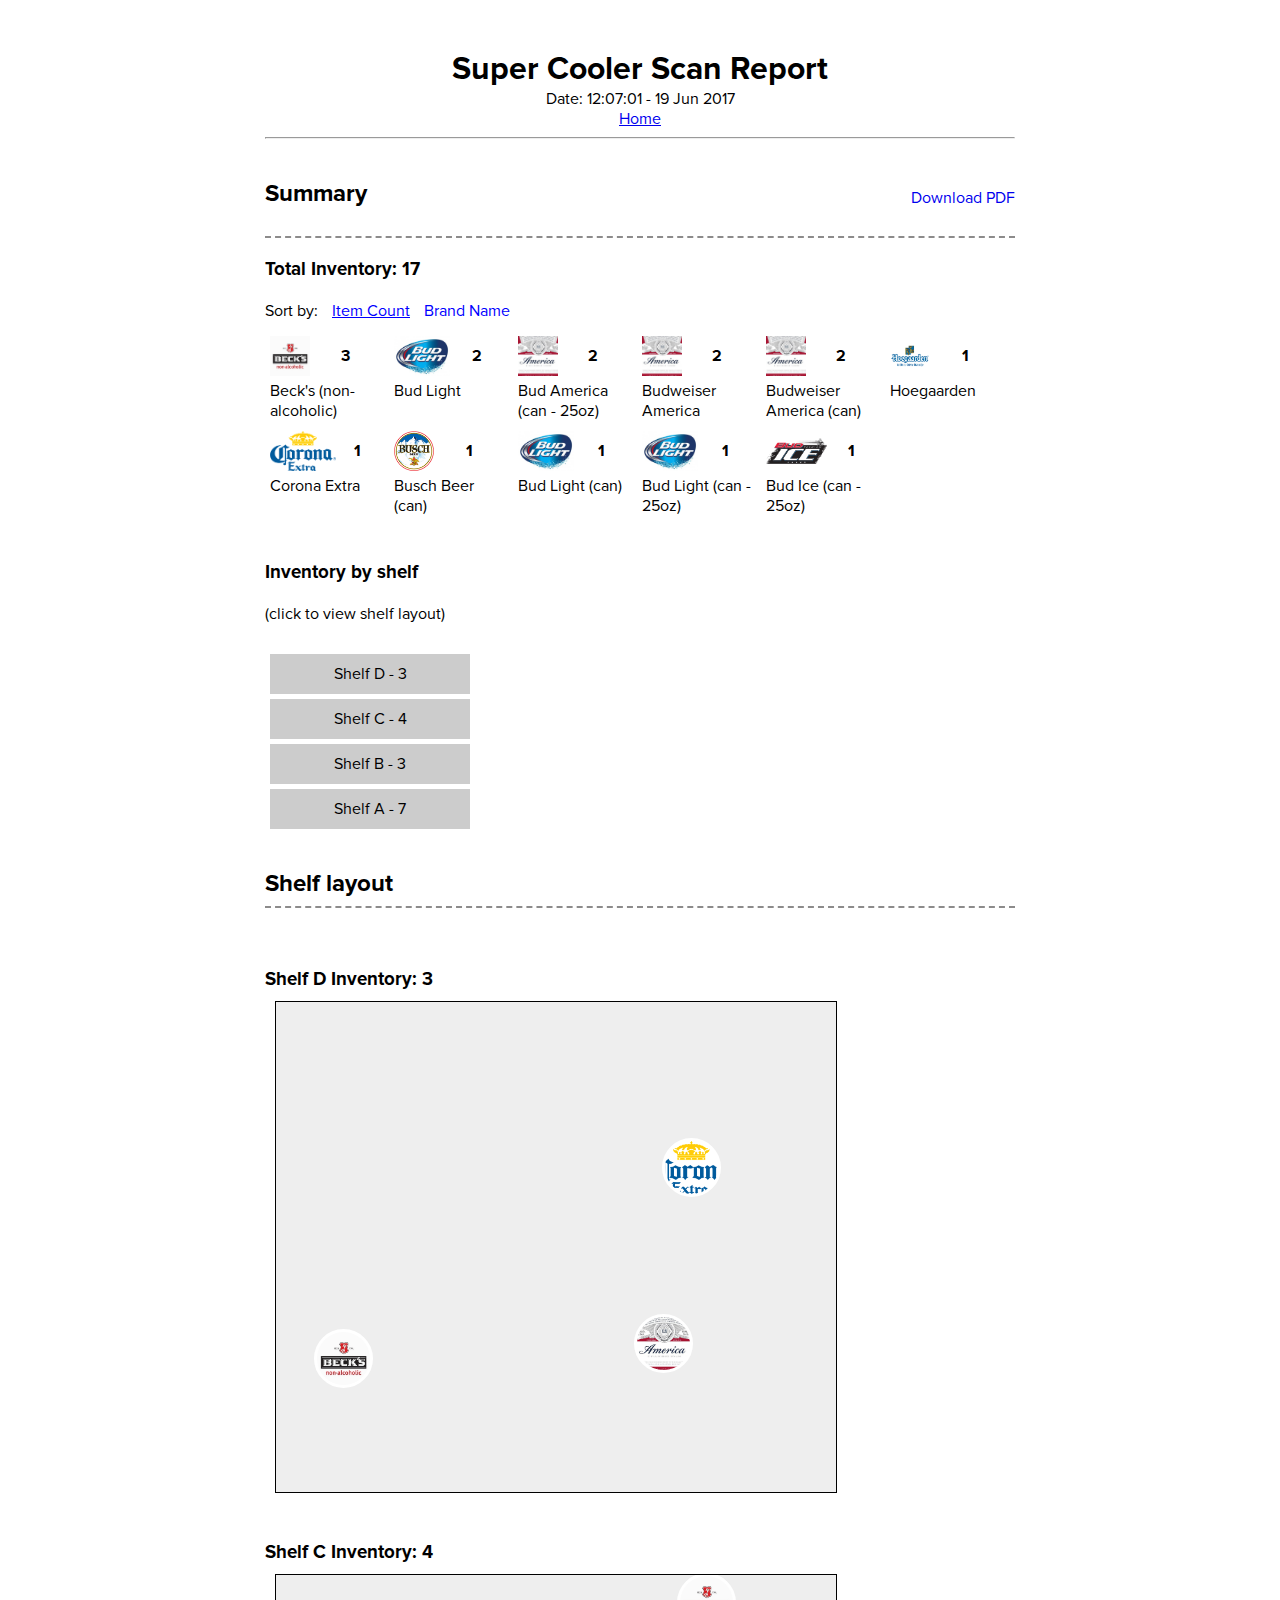
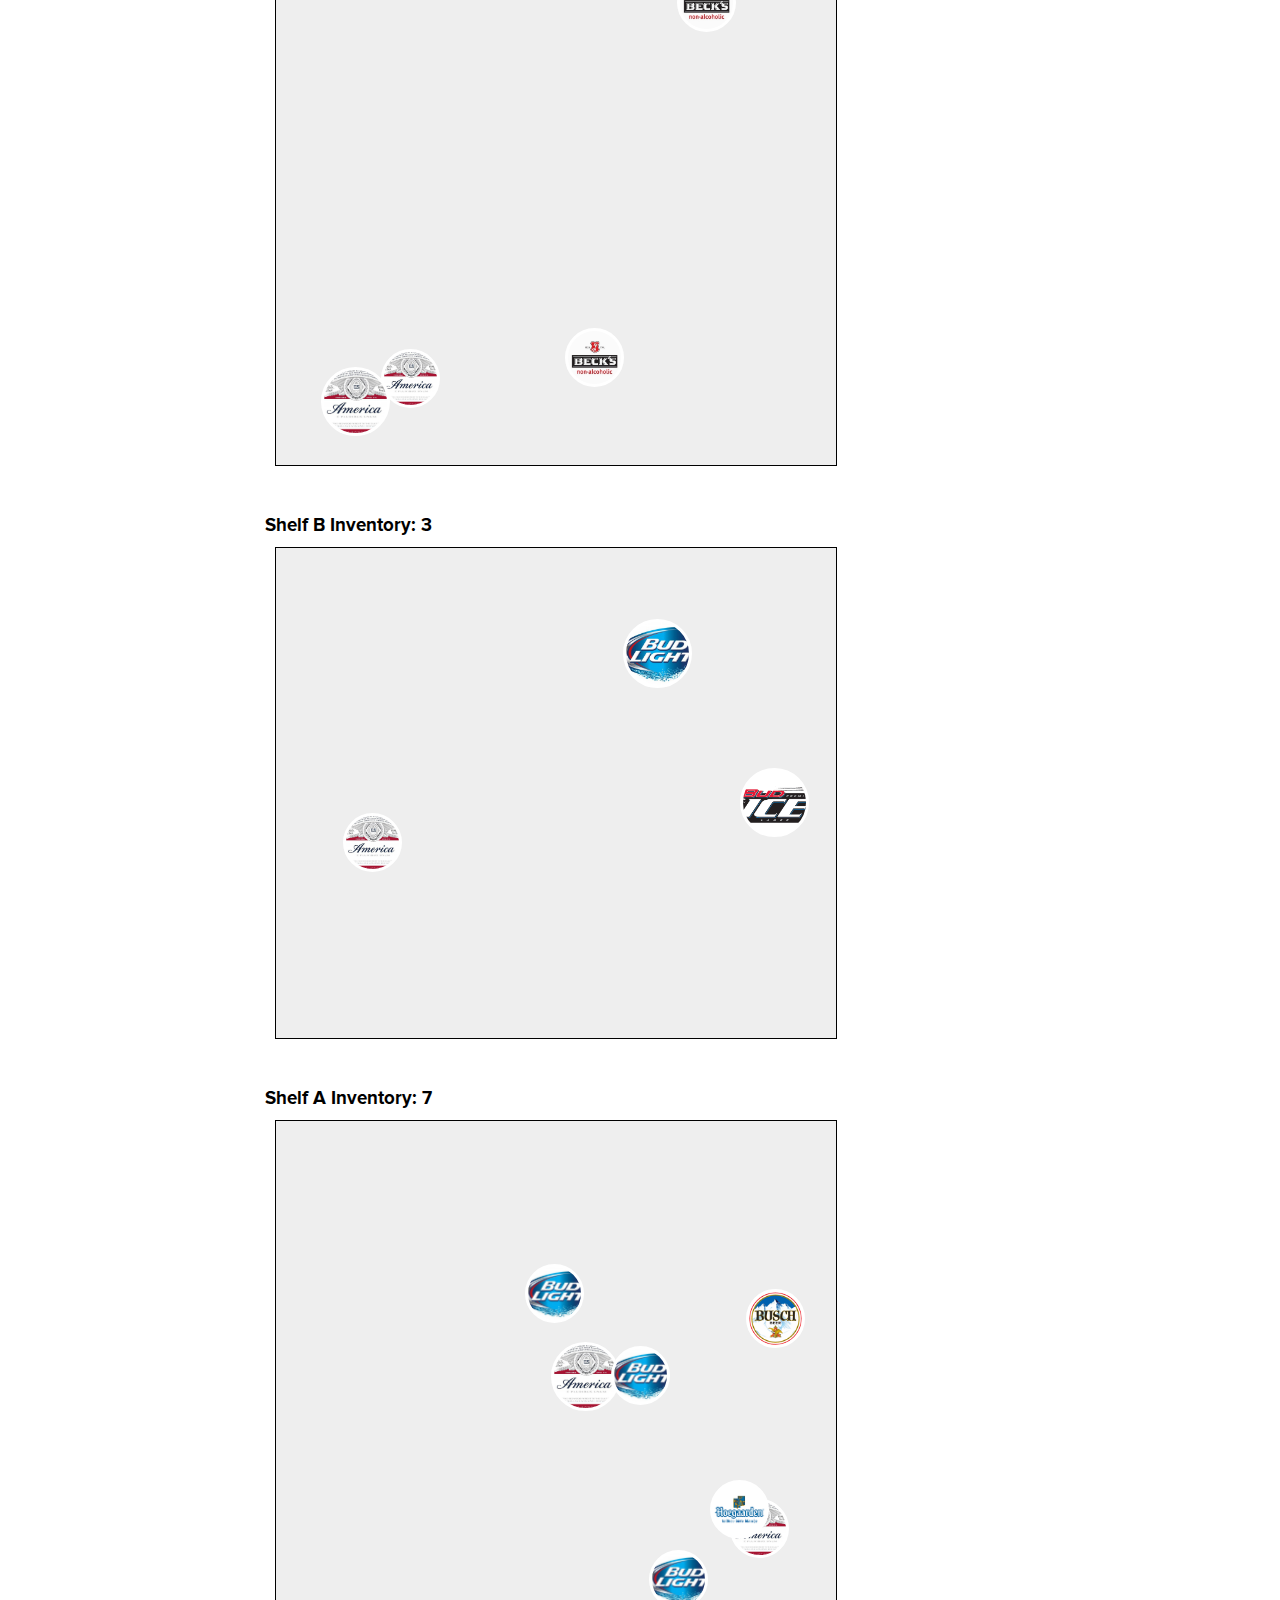
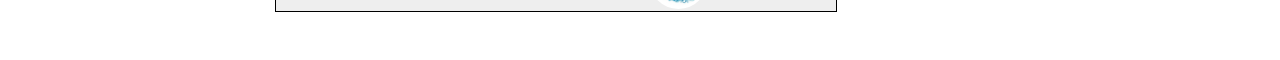
==== commit eaa14cd4: "adds historical reports page" ====
--- a/static/report_output.html
+++ b/static/report_output.html
@@ -1,6 +1,6 @@
 <html>
     <head>
-        <title>Smart Cooler Scan Report</title>
+        <title>Super Cooler Scan Report</title>
         <meta charset="utf-8">
         <meta http-equiv="X-UA-Compatible" content="IE=edge">
         <meta name="viewport" content="width=device-width, initial-scale=1">
@@ -9,8 +9,8 @@
     <body>
         <div class="wrapper">
             <div class="report-header">
-                <h1>Smart Cooler Scan Report</h1>
-                <p>08:49:23 - 16 Jun 2017</p>
+                <h1>Super Cooler Scan Report</h1>
+                <p>Date: 12:07:01 - 19 Jun 2017<br><a href="./">Home</a></p>
             </div>
             <hr>
             <section>
@@ -20,7 +20,7 @@
                 </div>
                 <br>
                 <hr>
-                <h3>Total Inventory: 20</h3>
+                <h3>Total Inventory: 17</h3>
                 <br>
                 <p>Sort by: <span class="sort sort-count active">Item Count</span> <span class="sort sort-alpha">Brand Name</span></p>
                 <div class="product-list list-count active">
@@ -37,132 +37,102 @@
                     
                     <div class="product-list-item">
                         <div>
-                            <img src="./images/shock-top-twisted-pretzel-wheat.png">
+                            <img src="./images/bud-light.jpg">
                             <strong>
                                 <p class="count">2</p>
                             </strong>
                         </div>
-                        <p>Shock Top - Twisted Pretzel Wheat</p>
-                    </div>
-                    
-                    <div class="product-list-item">
-                        <div>
-                            <img src="./images/shock-top-raspberry-wheat.png">
+                        <p>Bud Light</p>
+                    </div>
+                    
+                    <div class="product-list-item">
+                        <div>
+                            <img src="./images/bud-america.jpg">
                             <strong>
                                 <p class="count">2</p>
                             </strong>
                         </div>
-                        <p>Shock Top - Raspberry Wheat</p>
-                    </div>
-                    
-                    <div class="product-list-item">
-                        <div>
-                            <img src="./images/michelob-ultra.png">
+                        <p>Bud America (can - 25oz)</p>
+                    </div>
+                    
+                    <div class="product-list-item">
+                        <div>
+                            <img src="./images/bud-america.jpg">
                             <strong>
                                 <p class="count">2</p>
                             </strong>
                         </div>
-                        <p>Michelob Ultra</p>
+                        <p>Budweiser America</p>
+                    </div>
+                    
+                    <div class="product-list-item">
+                        <div>
+                            <img src="./images/bud-america.jpg">
+                            <strong>
+                                <p class="count">2</p>
+                            </strong>
+                        </div>
+                        <p>Budweiser America (can)</p>
+                    </div>
+                    
+                    <div class="product-list-item">
+                        <div>
+                            <img src="./images/hoegaarden-logo.jpg">
+                            <strong>
+                                <p class="count">1</p>
+                            </strong>
+                        </div>
+                        <p>Hoegaarden</p>
+                    </div>
+                    
+                    <div class="product-list-item">
+                        <div>
+                            <img src="./images/corona-extra.png">
+                            <strong>
+                                <p class="count">1</p>
+                            </strong>
+                        </div>
+                        <p>Corona Extra</p>
+                    </div>
+                    
+                    <div class="product-list-item">
+                        <div>
+                            <img src="./images/busch-beer.png">
+                            <strong>
+                                <p class="count">1</p>
+                            </strong>
+                        </div>
+                        <p>Busch Beer (can)</p>
+                    </div>
+                    
+                    <div class="product-list-item">
+                        <div>
+                            <img src="./images/bud-light.jpg">
+                            <strong>
+                                <p class="count">1</p>
+                            </strong>
+                        </div>
+                        <p>Bud Light (can)</p>
+                    </div>
+                    
+                    <div class="product-list-item">
+                        <div>
+                            <img src="./images/bud-light.jpg">
+                            <strong>
+                                <p class="count">1</p>
+                            </strong>
+                        </div>
+                        <p>Bud Light (can - 25oz)</p>
                     </div>
                     
                     <div class="product-list-item">
                         <div>
                             <img src="./images/bud-ice.png">
                             <strong>
-                                <p class="count">2</p>
+                                <p class="count">1</p>
                             </strong>
                         </div>
                         <p>Bud Ice (can - 25oz)</p>
-                    </div>
-                    
-                    <div class="product-list-item">
-                        <div>
-                            <img src="./images/hoegaarden-logo.jpg">
-                            <strong>
-                                <p class="count">1</p>
-                            </strong>
-                        </div>
-                        <p>Hoegaarden</p>
-                    </div>
-                    
-                    <div class="product-list-item">
-                        <div>
-                            <img src="./images/corona-extra.png">
-                            <strong>
-                                <p class="count">1</p>
-                            </strong>
-                        </div>
-                        <p>Corona Extra</p>
-                    </div>
-                    
-                    <div class="product-list-item">
-                        <div>
-                            <img src="./images/busch-beer.png">
-                            <strong>
-                                <p class="count">1</p>
-                            </strong>
-                        </div>
-                        <p>Busch Beer (can)</p>
-                    </div>
-                    
-                    <div class="product-list-item">
-                        <div>
-                            <img src="./images/bud-light.jpg">
-                            <strong>
-                                <p class="count">1</p>
-                            </strong>
-                        </div>
-                        <p>Bud Light (can)</p>
-                    </div>
-                    
-                    <div class="product-list-item">
-                        <div>
-                            <img src="./images/bud-light.jpg">
-                            <strong>
-                                <p class="count">1</p>
-                            </strong>
-                        </div>
-                        <p>Bud Light</p>
-                    </div>
-                    
-                    <div class="product-list-item">
-                        <div>
-                            <img src="./images/bud-light.jpg">
-                            <strong>
-                                <p class="count">1</p>
-                            </strong>
-                        </div>
-                        <p>Bud Light (can - 25oz)</p>
-                    </div>
-                    
-                    <div class="product-list-item">
-                        <div>
-                            <img src="./images/bud-light-plat.png">
-                            <strong>
-                                <p class="count">1</p>
-                            </strong>
-                        </div>
-                        <p>Bud Light Platinum</p>
-                    </div>
-                    
-                    <div class="product-list-item">
-                        <div>
-                            <img src="./images/bud-america.jpg">
-                            <strong>
-                                <p class="count">1</p>
-                            </strong>
-                        </div>
-                        <p>Bud America (can - 25oz)</p>
-                    </div>
-                    
-                    <div class="product-list-item">
-                        <div>
-                            <img src="./images/bud-america.jpg">
-                            <strong>
-                                <p class="count">1</p>
-                            </strong>
-                        </div>
-                        <p>Budweiser America</p>
                     </div>
                     
                 </div>
@@ -182,20 +152,30 @@
                         <div>
                             <img src="./images/bud-america.jpg">
                             <p class="count">
+                                2
+                            </p>
+                        </div>
+                        <p>Bud America (can - 25oz)</p>
+                    </div>
+                    
+                    <div class="product-list-item">
+                        <div>
+                            <img src="./images/bud-ice.png">
+                            <p class="count">
                                 1
                             </p>
                         </div>
-                        <p>Bud America (can - 25oz)</p>
-                    </div>
-                    
-                    <div class="product-list-item">
-                        <div>
-                            <img src="./images/bud-ice.png">
+                        <p>Bud Ice (can - 25oz)</p>
+                    </div>
+                    
+                    <div class="product-list-item">
+                        <div>
+                            <img src="./images/bud-light.jpg">
                             <p class="count">
                                 2
                             </p>
                         </div>
-                        <p>Bud Ice (can - 25oz)</p>
+                        <p>Bud Light</p>
                     </div>
                     
                     <div class="product-list-item">
@@ -205,7 +185,7 @@
                                 1
                             </p>
                         </div>
-                        <p>Bud Light</p>
+                        <p>Bud Light (can - 25oz)</p>
                     </div>
                     
                     <div class="product-list-item">
@@ -215,97 +195,57 @@
                                 1
                             </p>
                         </div>
-                        <p>Bud Light (can - 25oz)</p>
-                    </div>
-                    
-                    <div class="product-list-item">
-                        <div>
-                            <img src="./images/bud-light.jpg">
+                        <p>Bud Light (can)</p>
+                    </div>
+                    
+                    <div class="product-list-item">
+                        <div>
+                            <img src="./images/bud-america.jpg">
+                            <p class="count">
+                                2
+                            </p>
+                        </div>
+                        <p>Budweiser America</p>
+                    </div>
+                    
+                    <div class="product-list-item">
+                        <div>
+                            <img src="./images/bud-america.jpg">
+                            <p class="count">
+                                2
+                            </p>
+                        </div>
+                        <p>Budweiser America (can)</p>
+                    </div>
+                    
+                    <div class="product-list-item">
+                        <div>
+                            <img src="./images/busch-beer.png">
                             <p class="count">
                                 1
                             </p>
                         </div>
-                        <p>Bud Light (can)</p>
-                    </div>
-                    
-                    <div class="product-list-item">
-                        <div>
-                            <img src="./images/bud-light-plat.png">
+                        <p>Busch Beer (can)</p>
+                    </div>
+                    
+                    <div class="product-list-item">
+                        <div>
+                            <img src="./images/corona-extra.png">
                             <p class="count">
                                 1
                             </p>
                         </div>
-                        <p>Bud Light Platinum</p>
-                    </div>
-                    
-                    <div class="product-list-item">
-                        <div>
-                            <img src="./images/bud-america.jpg">
+                        <p>Corona Extra</p>
+                    </div>
+                    
+                    <div class="product-list-item">
+                        <div>
+                            <img src="./images/hoegaarden-logo.jpg">
                             <p class="count">
                                 1
                             </p>
                         </div>
-                        <p>Budweiser America</p>
-                    </div>
-                    
-                    <div class="product-list-item">
-                        <div>
-                            <img src="./images/busch-beer.png">
-                            <p class="count">
-                                1
-                            </p>
-                        </div>
-                        <p>Busch Beer (can)</p>
-                    </div>
-                    
-                    <div class="product-list-item">
-                        <div>
-                            <img src="./images/corona-extra.png">
-                            <p class="count">
-                                1
-                            </p>
-                        </div>
-                        <p>Corona Extra</p>
-                    </div>
-                    
-                    <div class="product-list-item">
-                        <div>
-                            <img src="./images/hoegaarden-logo.jpg">
-                            <p class="count">
-                                1
-                            </p>
-                        </div>
                         <p>Hoegaarden</p>
-                    </div>
-                    
-                    <div class="product-list-item">
-                        <div>
-                            <img src="./images/michelob-ultra.png">
-                            <p class="count">
-                                2
-                            </p>
-                        </div>
-                        <p>Michelob Ultra</p>
-                    </div>
-                    
-                    <div class="product-list-item">
-                        <div>
-                            <img src="./images/shock-top-raspberry-wheat.png">
-                            <p class="count">
-                                2
-                            </p>
-                        </div>
-                        <p>Shock Top - Raspberry Wheat</p>
-                    </div>
-                    
-                    <div class="product-list-item">
-                        <div>
-                            <img src="./images/shock-top-twisted-pretzel-wheat.png">
-                            <p class="count">
-                                2
-                            </p>
-                        </div>
-                        <p>Shock Top - Twisted Pretzel Wheat</p>
                     </div>
                     
                 </div>
@@ -317,25 +257,25 @@
                     
                     <div class="view-shelf">
                         <a href="#D">
-                            <p>Shelf D - 4</p>
+                            <p>Shelf D - 3</p>
                         </a>
                     </div>
                     
                     <div class="view-shelf">
                         <a href="#C">
-                            <p>Shelf C - 9</p>
+                            <p>Shelf C - 4</p>
                         </a>
                     </div>
                     
                     <div class="view-shelf">
                         <a href="#B">
-                            <p>Shelf B - 2</p>
+                            <p>Shelf B - 3</p>
                         </a>
                     </div>
                     
                     <div class="view-shelf">
                         <a href="#A">
-                            <p>Shelf A - 5</p>
+                            <p>Shelf A - 7</p>
                         </a>
                     </div>
                     
@@ -346,16 +286,174 @@
                 <hr>
                 
                     <div class="shelf-layout" id="D">
-                        <h3>Shelf D Inventory: 4</h3>
+                        <h3>Shelf D Inventory: 3</h3>
                         <div class="shelf-wrapper-mobile">
                             <div class="shelf">
                                 
                                     <div style="
-                                        background-image: url('./images/bud-ice.png');
-                                        background-size: cover;
-                                        border-radius: 50%;
-                                        left: 119.176596578px;
-                                        top: 11.0723585737px;
+                                        background-image: url('./images/bud-america.jpg');
+                                        background-size: cover;
+                                        border-radius: 50%;
+                                        left: 178.916675546px;
+                                        top: 156.028282909px;
+                                        height: 26.5px;
+                                        width: 26.5px;
+                                        position: absolute;
+                                        background-position: 50% 50%;
+                                        border: 3px #fff solid;
+                                        background-color: #fff;
+                                        "
+                                    >
+                                    </div>
+                                
+                                    <div style="
+                                        background-image: url('./images/becks.jpg');
+                                        background-size: cover;
+                                        border-radius: 50%;
+                                        left: 18.7584368222px;
+                                        top: 163.438524424px;
+                                        height: 26.5px;
+                                        width: 26.5px;
+                                        position: absolute;
+                                        background-position: 50% 50%;
+                                        border: 3px #fff solid;
+                                        background-color: #fff;
+                                        "
+                                    >
+                                    </div>
+                                
+                                    <div style="
+                                        background-image: url('./images/corona-extra.png');
+                                        background-size: cover;
+                                        border-radius: 50%;
+                                        left: 193.098500066px;
+                                        top: 68.1611262297px;
+                                        height: 26.5px;
+                                        width: 26.5px;
+                                        position: absolute;
+                                        background-position: 50% 50%;
+                                        border: 3px #fff solid;
+                                        background-color: #fff;
+                                        "
+                                    >
+                                    </div>
+                                
+                            </div>
+                        </div>
+                        <div class="shelf-wrapper">
+                            <div class="shelf">
+                                
+                                    <div style="
+                                        background-image: url('./images/bud-america.jpg');
+                                        background-size: cover;
+                                        border-radius: 50%;
+                                        left: 357.833351092px;
+                                        top: 312.056565817px;
+                                        height: 53.0px;
+                                        width: 53.0px;
+                                        position: absolute;
+                                        background-position: 50% 50%;
+                                        border: 3px #fff solid;
+                                        background-color: #fff;
+                                        "
+                                    >
+                                    </div>
+                                
+                                    <div style="
+                                        background-image: url('./images/becks.jpg');
+                                        background-size: cover;
+                                        border-radius: 50%;
+                                        left: 37.5168736445px;
+                                        top: 326.877048848px;
+                                        height: 53.0px;
+                                        width: 53.0px;
+                                        position: absolute;
+                                        background-position: 50% 50%;
+                                        border: 3px #fff solid;
+                                        background-color: #fff;
+                                        "
+                                    >
+                                    </div>
+                                
+                                    <div style="
+                                        background-image: url('./images/corona-extra.png');
+                                        background-size: cover;
+                                        border-radius: 50%;
+                                        left: 386.197000132px;
+                                        top: 136.322252459px;
+                                        height: 53.0px;
+                                        width: 53.0px;
+                                        position: absolute;
+                                        background-position: 50% 50%;
+                                        border: 3px #fff solid;
+                                        background-color: #fff;
+                                        "
+                                    >
+                                    </div>
+                                
+                            </div>
+                        </div>
+                    </div>
+                
+                    <div class="shelf-layout" id="C">
+                        <h3>Shelf C Inventory: 4</h3>
+                        <div class="shelf-wrapper-mobile">
+                            <div class="shelf">
+                                
+                                    <div style="
+                                        background-image: url('./images/becks.jpg');
+                                        background-size: cover;
+                                        border-radius: 50%;
+                                        left: 200.436720887px;
+                                        top: -0.766403761768px;
+                                        height: 26.5px;
+                                        width: 26.5px;
+                                        position: absolute;
+                                        background-position: 50% 50%;
+                                        border: 3px #fff solid;
+                                        background-color: #fff;
+                                        "
+                                    >
+                                    </div>
+                                
+                                    <div style="
+                                        background-image: url('./images/bud-america.jpg');
+                                        background-size: cover;
+                                        border-radius: 50%;
+                                        left: 52.5149274198px;
+                                        top: 187.140564359px;
+                                        height: 26.5px;
+                                        width: 26.5px;
+                                        position: absolute;
+                                        background-position: 50% 50%;
+                                        border: 3px #fff solid;
+                                        background-color: #fff;
+                                        "
+                                    >
+                                    </div>
+                                
+                                    <div style="
+                                        background-image: url('./images/becks.jpg');
+                                        background-size: cover;
+                                        border-radius: 50%;
+                                        left: 144.302047321px;
+                                        top: 176.560400085px;
+                                        height: 26.5px;
+                                        width: 26.5px;
+                                        position: absolute;
+                                        background-position: 50% 50%;
+                                        border: 3px #fff solid;
+                                        background-color: #fff;
+                                        "
+                                    >
+                                    </div>
+                                
+                                    <div style="
+                                        background-image: url('./images/bud-america.jpg');
+                                        background-size: cover;
+                                        border-radius: 50%;
+                                        left: 22.4703012048px;
+                                        top: 195.958451546px;
                                         height: 31.5px;
                                         width: 31.5px;
                                         position: absolute;
@@ -366,65 +464,65 @@
                                     >
                                     </div>
                                 
-                                    <div style="
-                                        background-image: url('./images/michelob-ultra.png');
-                                        background-size: cover;
-                                        border-radius: 50%;
-                                        left: 126.850376347px;
-                                        top: 157.837282402px;
-                                        height: 26.5px;
-                                        width: 26.5px;
-                                        position: absolute;
-                                        background-position: 50% 50%;
-                                        border: 3px #fff solid;
-                                        background-color: #fff;
-                                        "
-                                    >
-                                    </div>
-                                
-                                    <div style="
-                                        background-image: url('./images/bud-america.jpg');
-                                        background-size: cover;
-                                        border-radius: 50%;
-                                        left: 113.63366784px;
-                                        top: 97.8610384533px;
-                                        height: 26.5px;
-                                        width: 26.5px;
-                                        position: absolute;
-                                        background-position: 50% 50%;
-                                        border: 3px #fff solid;
-                                        background-color: #fff;
-                                        "
-                                    >
-                                    </div>
-                                
-                                    <div style="
-                                        background-image: url('./images/becks.jpg');
-                                        background-size: cover;
-                                        border-radius: 50%;
-                                        left: 143.393025082px;
-                                        top: 118.047038386px;
-                                        height: 26.5px;
-                                        width: 26.5px;
-                                        position: absolute;
-                                        background-position: 50% 50%;
-                                        border: 3px #fff solid;
-                                        background-color: #fff;
-                                        "
-                                    >
-                                    </div>
-                                
                             </div>
                         </div>
                         <div class="shelf-wrapper">
                             <div class="shelf">
                                 
                                     <div style="
-                                        background-image: url('./images/bud-ice.png');
-                                        background-size: cover;
-                                        border-radius: 50%;
-                                        left: 238.353193157px;
-                                        top: 22.1447171475px;
+                                        background-image: url('./images/becks.jpg');
+                                        background-size: cover;
+                                        border-radius: 50%;
+                                        left: 400.873441774px;
+                                        top: -1.53280752354px;
+                                        height: 53.0px;
+                                        width: 53.0px;
+                                        position: absolute;
+                                        background-position: 50% 50%;
+                                        border: 3px #fff solid;
+                                        background-color: #fff;
+                                        "
+                                    >
+                                    </div>
+                                
+                                    <div style="
+                                        background-image: url('./images/bud-america.jpg');
+                                        background-size: cover;
+                                        border-radius: 50%;
+                                        left: 105.02985484px;
+                                        top: 374.281128719px;
+                                        height: 53.0px;
+                                        width: 53.0px;
+                                        position: absolute;
+                                        background-position: 50% 50%;
+                                        border: 3px #fff solid;
+                                        background-color: #fff;
+                                        "
+                                    >
+                                    </div>
+                                
+                                    <div style="
+                                        background-image: url('./images/becks.jpg');
+                                        background-size: cover;
+                                        border-radius: 50%;
+                                        left: 288.604094642px;
+                                        top: 353.12080017px;
+                                        height: 53.0px;
+                                        width: 53.0px;
+                                        position: absolute;
+                                        background-position: 50% 50%;
+                                        border: 3px #fff solid;
+                                        background-color: #fff;
+                                        "
+                                    >
+                                    </div>
+                                
+                                    <div style="
+                                        background-image: url('./images/bud-america.jpg');
+                                        background-size: cover;
+                                        border-radius: 50%;
+                                        left: 44.9406024096px;
+                                        top: 391.916903091px;
                                         height: 63.0px;
                                         width: 63.0px;
                                         position: absolute;
@@ -435,60 +533,12 @@
                                     >
                                     </div>
                                 
-                                    <div style="
-                                        background-image: url('./images/michelob-ultra.png');
-                                        background-size: cover;
-                                        border-radius: 50%;
-                                        left: 253.700752694px;
-                                        top: 315.674564805px;
-                                        height: 53.0px;
-                                        width: 53.0px;
-                                        position: absolute;
-                                        background-position: 50% 50%;
-                                        border: 3px #fff solid;
-                                        background-color: #fff;
-                                        "
-                                    >
-                                    </div>
-                                
-                                    <div style="
-                                        background-image: url('./images/bud-america.jpg');
-                                        background-size: cover;
-                                        border-radius: 50%;
-                                        left: 227.267335681px;
-                                        top: 195.722076907px;
-                                        height: 53.0px;
-                                        width: 53.0px;
-                                        position: absolute;
-                                        background-position: 50% 50%;
-                                        border: 3px #fff solid;
-                                        background-color: #fff;
-                                        "
-                                    >
-                                    </div>
-                                
-                                    <div style="
-                                        background-image: url('./images/becks.jpg');
-                                        background-size: cover;
-                                        border-radius: 50%;
-                                        left: 286.786050163px;
-                                        top: 236.094076772px;
-                                        height: 53.0px;
-                                        width: 53.0px;
-                                        position: absolute;
-                                        background-position: 50% 50%;
-                                        border: 3px #fff solid;
-                                        background-color: #fff;
-                                        "
-                                    >
-                                    </div>
-                                
                             </div>
                         </div>
                     </div>
                 
-                    <div class="shelf-layout" id="C">
-                        <h3>Shelf C Inventory: 9</h3>
+                    <div class="shelf-layout" id="B">
+                        <h3>Shelf B Inventory: 3</h3>
                         <div class="shelf-wrapper-mobile">
                             <div class="shelf">
                                 
@@ -496,56 +546,8 @@
                                         background-image: url('./images/bud-light.jpg');
                                         background-size: cover;
                                         border-radius: 50%;
-                                        left: 49.4288528423px;
-                                        top: 104.496867737px;
-                                        height: 26.5px;
-                                        width: 26.5px;
-                                        position: absolute;
-                                        background-position: 50% 50%;
-                                        border: 3px #fff solid;
-                                        background-color: #fff;
-                                        "
-                                    >
-                                    </div>
-                                
-                                    <div style="
-                                        background-image: url('./images/shock-top-raspberry-wheat.png');
-                                        background-size: cover;
-                                        border-radius: 50%;
-                                        left: 24.2161029119px;
-                                        top: 205.668254188px;
-                                        height: 26.5px;
-                                        width: 26.5px;
-                                        position: absolute;
-                                        background-position: 50% 50%;
-                                        border: 3px #fff solid;
-                                        background-color: #fff;
-                                        "
-                                    >
-                                    </div>
-                                
-                                    <div style="
-                                        background-image: url('./images/shock-top-raspberry-wheat.png');
-                                        background-size: cover;
-                                        border-radius: 50%;
-                                        left: 58.8925813385px;
-                                        top: 22.5731940882px;
-                                        height: 26.5px;
-                                        width: 26.5px;
-                                        position: absolute;
-                                        background-position: 50% 50%;
-                                        border: 3px #fff solid;
-                                        background-color: #fff;
-                                        "
-                                    >
-                                    </div>
-                                
-                                    <div style="
-                                        background-image: url('./images/bud-ice.png');
-                                        background-size: cover;
-                                        border-radius: 50%;
-                                        left: 97.250513832px;
-                                        top: 78.7530879165px;
+                                        left: 173.528678263px;
+                                        top: 35.3530666953px;
                                         height: 31.5px;
                                         width: 31.5px;
                                         position: absolute;
@@ -557,75 +559,11 @@
                                     </div>
                                 
                                     <div style="
-                                        background-image: url('./images/shock-top-twisted-pretzel-wheat.png');
-                                        background-size: cover;
-                                        border-radius: 50%;
-                                        left: 148.073839126px;
-                                        top: 162.87207236px;
-                                        height: 26.5px;
-                                        width: 26.5px;
-                                        position: absolute;
-                                        background-position: 50% 50%;
-                                        border: 3px #fff solid;
-                                        background-color: #fff;
-                                        "
-                                    >
-                                    </div>
-                                
-                                    <div style="
-                                        background-image: url('./images/busch-beer.png');
-                                        background-size: cover;
-                                        border-radius: 50%;
-                                        left: 109.152328009px;
-                                        top: 204.724800638px;
-                                        height: 26.5px;
-                                        width: 26.5px;
-                                        position: absolute;
-                                        background-position: 50% 50%;
-                                        border: 3px #fff solid;
-                                        background-color: #fff;
-                                        "
-                                    >
-                                    </div>
-                                
-                                    <div style="
-                                        background-image: url('./images/bud-light.jpg');
-                                        background-size: cover;
-                                        border-radius: 50%;
-                                        left: 143.518081669px;
-                                        top: 86.0648577769px;
-                                        height: 26.5px;
-                                        width: 26.5px;
-                                        position: absolute;
-                                        background-position: 50% 50%;
-                                        border: 3px #fff solid;
-                                        background-color: #fff;
-                                        "
-                                    >
-                                    </div>
-                                
-                                    <div style="
-                                        background-image: url('./images/corona-extra.png');
-                                        background-size: cover;
-                                        border-radius: 50%;
-                                        left: 129.514481579px;
-                                        top: 88.5379623927px;
-                                        height: 26.5px;
-                                        width: 26.5px;
-                                        position: absolute;
-                                        background-position: 50% 50%;
-                                        border: 3px #fff solid;
-                                        background-color: #fff;
-                                        "
-                                    >
-                                    </div>
-                                
-                                    <div style="
-                                        background-image: url('./images/bud-america.jpg');
-                                        background-size: cover;
-                                        border-radius: 50%;
-                                        left: 112.386509561px;
-                                        top: 62.0841337793px;
+                                        background-image: url('./images/bud-ice.png');
+                                        background-size: cover;
+                                        border-radius: 50%;
+                                        left: 232.027436773px;
+                                        top: 109.931660084px;
                                         height: 31.5px;
                                         width: 31.5px;
                                         position: absolute;
@@ -636,6 +574,22 @@
                                     >
                                     </div>
                                 
+                                    <div style="
+                                        background-image: url('./images/bud-america.jpg');
+                                        background-size: cover;
+                                        border-radius: 50%;
+                                        left: 33.2790128795px;
+                                        top: 132.349023625px;
+                                        height: 26.5px;
+                                        width: 26.5px;
+                                        position: absolute;
+                                        background-position: 50% 50%;
+                                        border: 3px #fff solid;
+                                        background-color: #fff;
+                                        "
+                                    >
+                                    </div>
+                                
                             </div>
                         </div>
                         <div class="shelf-wrapper">
@@ -645,56 +599,8 @@
                                         background-image: url('./images/bud-light.jpg');
                                         background-size: cover;
                                         border-radius: 50%;
-                                        left: 98.8577056846px;
-                                        top: 208.993735475px;
-                                        height: 53.0px;
-                                        width: 53.0px;
-                                        position: absolute;
-                                        background-position: 50% 50%;
-                                        border: 3px #fff solid;
-                                        background-color: #fff;
-                                        "
-                                    >
-                                    </div>
-                                
-                                    <div style="
-                                        background-image: url('./images/shock-top-raspberry-wheat.png');
-                                        background-size: cover;
-                                        border-radius: 50%;
-                                        left: 48.4322058239px;
-                                        top: 411.336508376px;
-                                        height: 53.0px;
-                                        width: 53.0px;
-                                        position: absolute;
-                                        background-position: 50% 50%;
-                                        border: 3px #fff solid;
-                                        background-color: #fff;
-                                        "
-                                    >
-                                    </div>
-                                
-                                    <div style="
-                                        background-image: url('./images/shock-top-raspberry-wheat.png');
-                                        background-size: cover;
-                                        border-radius: 50%;
-                                        left: 117.785162677px;
-                                        top: 45.1463881763px;
-                                        height: 53.0px;
-                                        width: 53.0px;
-                                        position: absolute;
-                                        background-position: 50% 50%;
-                                        border: 3px #fff solid;
-                                        background-color: #fff;
-                                        "
-                                    >
-                                    </div>
-                                
-                                    <div style="
-                                        background-image: url('./images/bud-ice.png');
-                                        background-size: cover;
-                                        border-radius: 50%;
-                                        left: 194.501027664px;
-                                        top: 157.506175833px;
+                                        left: 347.057356526px;
+                                        top: 70.7061333906px;
                                         height: 63.0px;
                                         width: 63.0px;
                                         position: absolute;
@@ -706,75 +612,11 @@
                                     </div>
                                 
                                     <div style="
-                                        background-image: url('./images/shock-top-twisted-pretzel-wheat.png');
-                                        background-size: cover;
-                                        border-radius: 50%;
-                                        left: 296.147678252px;
-                                        top: 325.74414472px;
-                                        height: 53.0px;
-                                        width: 53.0px;
-                                        position: absolute;
-                                        background-position: 50% 50%;
-                                        border: 3px #fff solid;
-                                        background-color: #fff;
-                                        "
-                                    >
-                                    </div>
-                                
-                                    <div style="
-                                        background-image: url('./images/busch-beer.png');
-                                        background-size: cover;
-                                        border-radius: 50%;
-                                        left: 218.304656019px;
-                                        top: 409.449601276px;
-                                        height: 53.0px;
-                                        width: 53.0px;
-                                        position: absolute;
-                                        background-position: 50% 50%;
-                                        border: 3px #fff solid;
-                                        background-color: #fff;
-                                        "
-                                    >
-                                    </div>
-                                
-                                    <div style="
-                                        background-image: url('./images/bud-light.jpg');
-                                        background-size: cover;
-                                        border-radius: 50%;
-                                        left: 287.036163337px;
-                                        top: 172.129715554px;
-                                        height: 53.0px;
-                                        width: 53.0px;
-                                        position: absolute;
-                                        background-position: 50% 50%;
-                                        border: 3px #fff solid;
-                                        background-color: #fff;
-                                        "
-                                    >
-                                    </div>
-                                
-                                    <div style="
-                                        background-image: url('./images/corona-extra.png');
-                                        background-size: cover;
-                                        border-radius: 50%;
-                                        left: 259.028963158px;
-                                        top: 177.075924785px;
-                                        height: 53.0px;
-                                        width: 53.0px;
-                                        position: absolute;
-                                        background-position: 50% 50%;
-                                        border: 3px #fff solid;
-                                        background-color: #fff;
-                                        "
-                                    >
-                                    </div>
-                                
-                                    <div style="
-                                        background-image: url('./images/bud-america.jpg');
-                                        background-size: cover;
-                                        border-radius: 50%;
-                                        left: 224.773019123px;
-                                        top: 124.168267559px;
+                                        background-image: url('./images/bud-ice.png');
+                                        background-size: cover;
+                                        border-radius: 50%;
+                                        left: 464.054873546px;
+                                        top: 219.863320168px;
                                         height: 63.0px;
                                         width: 63.0px;
                                         position: absolute;
@@ -785,37 +627,133 @@
                                     >
                                     </div>
                                 
+                                    <div style="
+                                        background-image: url('./images/bud-america.jpg');
+                                        background-size: cover;
+                                        border-radius: 50%;
+                                        left: 66.5580257589px;
+                                        top: 264.698047249px;
+                                        height: 53.0px;
+                                        width: 53.0px;
+                                        position: absolute;
+                                        background-position: 50% 50%;
+                                        border: 3px #fff solid;
+                                        background-color: #fff;
+                                        "
+                                    >
+                                    </div>
+                                
                             </div>
                         </div>
                     </div>
                 
-                    <div class="shelf-layout" id="B">
-                        <h3>Shelf B Inventory: 2</h3>
+                    <div class="shelf-layout" id="A">
+                        <h3>Shelf A Inventory: 7</h3>
                         <div class="shelf-wrapper-mobile">
                             <div class="shelf">
                                 
                                     <div style="
-                                        background-image: url('./images/becks.jpg');
-                                        background-size: cover;
-                                        border-radius: 50%;
-                                        left: 137.784321302px;
-                                        top: 184.374285512px;
-                                        height: 26.5px;
-                                        width: 26.5px;
-                                        position: absolute;
-                                        background-position: 50% 50%;
-                                        border: 3px #fff solid;
-                                        background-color: #fff;
-                                        "
-                                    >
-                                    </div>
-                                
-                                    <div style="
-                                        background-image: url('./images/michelob-ultra.png');
-                                        background-size: cover;
-                                        border-radius: 50%;
-                                        left: 238.243733322px;
-                                        top: 64.4219233842px;
+                                        background-image: url('./images/bud-america.jpg');
+                                        background-size: cover;
+                                        border-radius: 50%;
+                                        left: 137.641686621px;
+                                        top: 110.677423422px;
+                                        height: 31.5px;
+                                        width: 31.5px;
+                                        position: absolute;
+                                        background-position: 50% 50%;
+                                        border: 3px #fff solid;
+                                        background-color: #fff;
+                                        "
+                                    >
+                                    </div>
+                                
+                                    <div style="
+                                        background-image: url('./images/bud-america.jpg');
+                                        background-size: cover;
+                                        border-radius: 50%;
+                                        left: 226.943307333px;
+                                        top: 189.01345525px;
+                                        height: 26.5px;
+                                        width: 26.5px;
+                                        position: absolute;
+                                        background-position: 50% 50%;
+                                        border: 3px #fff solid;
+                                        background-color: #fff;
+                                        "
+                                    >
+                                    </div>
+                                
+                                    <div style="
+                                        background-image: url('./images/hoegaarden-logo.jpg');
+                                        background-size: cover;
+                                        border-radius: 50%;
+                                        left: 217.112733228px;
+                                        top: 179.420145184px;
+                                        height: 26.5px;
+                                        width: 26.5px;
+                                        position: absolute;
+                                        background-position: 50% 50%;
+                                        border: 3px #fff solid;
+                                        background-color: #fff;
+                                        "
+                                    >
+                                    </div>
+                                
+                                    <div style="
+                                        background-image: url('./images/bud-light.jpg');
+                                        background-size: cover;
+                                        border-radius: 50%;
+                                        left: 167.587237863px;
+                                        top: 112.329086424px;
+                                        height: 26.5px;
+                                        width: 26.5px;
+                                        position: absolute;
+                                        background-position: 50% 50%;
+                                        border: 3px #fff solid;
+                                        background-color: #fff;
+                                        "
+                                    >
+                                    </div>
+                                
+                                    <div style="
+                                        background-image: url('./images/bud-light.jpg');
+                                        background-size: cover;
+                                        border-radius: 50%;
+                                        left: 124.645738148px;
+                                        top: 71.5011106303px;
+                                        height: 26.5px;
+                                        width: 26.5px;
+                                        position: absolute;
+                                        background-position: 50% 50%;
+                                        border: 3px #fff solid;
+                                        background-color: #fff;
+                                        "
+                                    >
+                                    </div>
+                                
+                                    <div style="
+                                        background-image: url('./images/busch-beer.png');
+                                        background-size: cover;
+                                        border-radius: 50%;
+                                        left: 234.824497454px;
+                                        top: 84.0932292777px;
+                                        height: 26.5px;
+                                        width: 26.5px;
+                                        position: absolute;
+                                        background-position: 50% 50%;
+                                        border: 3px #fff solid;
+                                        background-color: #fff;
+                                        "
+                                    >
+                                    </div>
+                                
+                                    <div style="
+                                        background-image: url('./images/bud-light.jpg');
+                                        background-size: cover;
+                                        border-radius: 50%;
+                                        left: 186.362682256px;
+                                        top: 214.32477914px;
                                         height: 26.5px;
                                         width: 26.5px;
                                         position: absolute;
@@ -832,169 +770,11 @@
                             <div class="shelf">
                                 
                                     <div style="
-                                        background-image: url('./images/becks.jpg');
-                                        background-size: cover;
-                                        border-radius: 50%;
-                                        left: 275.568642604px;
-                                        top: 368.748571023px;
-                                        height: 53.0px;
-                                        width: 53.0px;
-                                        position: absolute;
-                                        background-position: 50% 50%;
-                                        border: 3px #fff solid;
-                                        background-color: #fff;
-                                        "
-                                    >
-                                    </div>
-                                
-                                    <div style="
-                                        background-image: url('./images/michelob-ultra.png');
-                                        background-size: cover;
-                                        border-radius: 50%;
-                                        left: 476.487466644px;
-                                        top: 128.843846768px;
-                                        height: 53.0px;
-                                        width: 53.0px;
-                                        position: absolute;
-                                        background-position: 50% 50%;
-                                        border: 3px #fff solid;
-                                        background-color: #fff;
-                                        "
-                                    >
-                                    </div>
-                                
-                            </div>
-                        </div>
-                    </div>
-                
-                    <div class="shelf-layout" id="A">
-                        <h3>Shelf A Inventory: 5</h3>
-                        <div class="shelf-wrapper-mobile">
-                            <div class="shelf">
-                                
-                                    <div style="
-                                        background-image: url('./images/shock-top-twisted-pretzel-wheat.png');
-                                        background-size: cover;
-                                        border-radius: 50%;
-                                        left: 99.3529848062px;
-                                        top: 98.5318104314px;
-                                        height: 26.5px;
-                                        width: 26.5px;
-                                        position: absolute;
-                                        background-position: 50% 50%;
-                                        border: 3px #fff solid;
-                                        background-color: #fff;
-                                        "
-                                    >
-                                    </div>
-                                
-                                    <div style="
-                                        background-image: url('./images/bud-light-plat.png');
-                                        background-size: cover;
-                                        border-radius: 50%;
-                                        left: 255.04167935px;
-                                        top: 61.9958053244px;
-                                        height: 26.5px;
-                                        width: 26.5px;
-                                        position: absolute;
-                                        background-position: 50% 50%;
-                                        border: 3px #fff solid;
-                                        background-color: #fff;
-                                        "
-                                    >
-                                    </div>
-                                
-                                    <div style="
-                                        background-image: url('./images/bud-light.jpg');
-                                        background-size: cover;
-                                        border-radius: 50%;
-                                        left: 56.7701441622px;
-                                        top: 161.432647px;
-                                        height: 31.5px;
-                                        width: 31.5px;
-                                        position: absolute;
-                                        background-position: 50% 50%;
-                                        border: 3px #fff solid;
-                                        background-color: #fff;
-                                        "
-                                    >
-                                    </div>
-                                
-                                    <div style="
-                                        background-image: url('./images/becks.jpg');
-                                        background-size: cover;
-                                        border-radius: 50%;
-                                        left: 159.175188717px;
-                                        top: 79.196347357px;
-                                        height: 26.5px;
-                                        width: 26.5px;
-                                        position: absolute;
-                                        background-position: 50% 50%;
-                                        border: 3px #fff solid;
-                                        background-color: #fff;
-                                        "
-                                    >
-                                    </div>
-                                
-                                    <div style="
-                                        background-image: url('./images/hoegaarden-logo.jpg');
-                                        background-size: cover;
-                                        border-radius: 50%;
-                                        left: 57.6803051507px;
-                                        top: 184.535099607px;
-                                        height: 26.5px;
-                                        width: 26.5px;
-                                        position: absolute;
-                                        background-position: 50% 50%;
-                                        border: 3px #fff solid;
-                                        background-color: #fff;
-                                        "
-                                    >
-                                    </div>
-                                
-                            </div>
-                        </div>
-                        <div class="shelf-wrapper">
-                            <div class="shelf">
-                                
-                                    <div style="
-                                        background-image: url('./images/shock-top-twisted-pretzel-wheat.png');
-                                        background-size: cover;
-                                        border-radius: 50%;
-                                        left: 198.705969612px;
-                                        top: 197.063620863px;
-                                        height: 53.0px;
-                                        width: 53.0px;
-                                        position: absolute;
-                                        background-position: 50% 50%;
-                                        border: 3px #fff solid;
-                                        background-color: #fff;
-                                        "
-                                    >
-                                    </div>
-                                
-                                    <div style="
-                                        background-image: url('./images/bud-light-plat.png');
-                                        background-size: cover;
-                                        border-radius: 50%;
-                                        left: 510.0833587px;
-                                        top: 123.991610649px;
-                                        height: 53.0px;
-                                        width: 53.0px;
-                                        position: absolute;
-                                        background-position: 50% 50%;
-                                        border: 3px #fff solid;
-                                        background-color: #fff;
-                                        "
-                                    >
-                                    </div>
-                                
-                                    <div style="
-                                        background-image: url('./images/bud-light.jpg');
-                                        background-size: cover;
-                                        border-radius: 50%;
-                                        left: 113.540288324px;
-                                        top: 322.865294px;
+                                        background-image: url('./images/bud-america.jpg');
+                                        background-size: cover;
+                                        border-radius: 50%;
+                                        left: 275.283373242px;
+                                        top: 221.354846844px;
                                         height: 63.0px;
                                         width: 63.0px;
                                         position: absolute;
@@ -1006,11 +786,11 @@
                                     </div>
                                 
                                     <div style="
-                                        background-image: url('./images/becks.jpg');
-                                        background-size: cover;
-                                        border-radius: 50%;
-                                        left: 318.350377435px;
-                                        top: 158.392694714px;
+                                        background-image: url('./images/bud-america.jpg');
+                                        background-size: cover;
+                                        border-radius: 50%;
+                                        left: 453.886614667px;
+                                        top: 378.026910501px;
                                         height: 53.0px;
                                         width: 53.0px;
                                         position: absolute;
@@ -1025,8 +805,72 @@
                                         background-image: url('./images/hoegaarden-logo.jpg');
                                         background-size: cover;
                                         border-radius: 50%;
-                                        left: 115.360610301px;
-                                        top: 369.070199215px;
+                                        left: 434.225466457px;
+                                        top: 358.840290369px;
+                                        height: 53.0px;
+                                        width: 53.0px;
+                                        position: absolute;
+                                        background-position: 50% 50%;
+                                        border: 3px #fff solid;
+                                        background-color: #fff;
+                                        "
+                                    >
+                                    </div>
+                                
+                                    <div style="
+                                        background-image: url('./images/bud-light.jpg');
+                                        background-size: cover;
+                                        border-radius: 50%;
+                                        left: 335.174475727px;
+                                        top: 224.658172847px;
+                                        height: 53.0px;
+                                        width: 53.0px;
+                                        position: absolute;
+                                        background-position: 50% 50%;
+                                        border: 3px #fff solid;
+                                        background-color: #fff;
+                                        "
+                                    >
+                                    </div>
+                                
+                                    <div style="
+                                        background-image: url('./images/bud-light.jpg');
+                                        background-size: cover;
+                                        border-radius: 50%;
+                                        left: 249.291476296px;
+                                        top: 143.002221261px;
+                                        height: 53.0px;
+                                        width: 53.0px;
+                                        position: absolute;
+                                        background-position: 50% 50%;
+                                        border: 3px #fff solid;
+                                        background-color: #fff;
+                                        "
+                                    >
+                                    </div>
+                                
+                                    <div style="
+                                        background-image: url('./images/busch-beer.png');
+                                        background-size: cover;
+                                        border-radius: 50%;
+                                        left: 469.648994908px;
+                                        top: 168.186458555px;
+                                        height: 53.0px;
+                                        width: 53.0px;
+                                        position: absolute;
+                                        background-position: 50% 50%;
+                                        border: 3px #fff solid;
+                                        background-color: #fff;
+                                        "
+                                    >
+                                    </div>
+                                
+                                    <div style="
+                                        background-image: url('./images/bud-light.jpg');
+                                        background-size: cover;
+                                        border-radius: 50%;
+                                        left: 372.725364511px;
+                                        top: 428.64955828px;
                                         height: 53.0px;
                                         width: 53.0px;
                                         position: absolute;
--- a/static/styles/main.css
+++ b/static/styles/main.css
@@ -28,6 +28,11 @@
     border-top: 2px dashed #8c8b8b;
     margin-bottom: 20px;
 }
+
+.footer {
+    text-align: center;
+}
+
 
 /* Shelfs */
 .shelf-wrapper-mobile {
@@ -44,7 +49,7 @@
     height: 490px;
     position: relative;
 }
-@media (max-width: 600px) {
+@media screen (max-width: 600px) {
   .shelf-wrapper {
     display: none;
   }
@@ -131,6 +136,60 @@
     right: 0;
     bottom: 0;
 }
+
+/* REPORTS */
+.reports {
+    max-width: 500px;
+    width: 100%;
+    margin: 0 auto;
+}
+.report {
+    margin: 15px 0;
+}
+.report hr {
+    margin-top: 20px;
+}
+.report-link {
+    display: inline-block;
+    padding-right: 20px;
+}
+
+/* INDEX */
+.pages {
+    width: 600px;
+    margin: 20px auto;
+}
+.page {
+    display: inline-block;
+    width: 32%;
+    max-width: 200px;
+    text-align: center;
+    text-decoration: none;
+    color: #444;
+    margin: 50px auto 20px;
+}
+.page:hover {
+    color: #000;
+}
+.page i {
+    font-size: 80px;
+}
+.page p {
+    font-size: 25px;
+    margin-top: 10px;
+}
+@media screen(max-width: 600px) {
+    .pages {
+        width: 100%;
+    }
+    .page {
+        width: 100%;
+        max-width: 100%;
+        margin: 30px auto 0;
+    }
+}
+
+/* TYPEFACES */
 @font-face {
     font-family:'Proxima Nova';
     src: url('../fonts/Proxima Nova Regular.otf') format('opentype')
